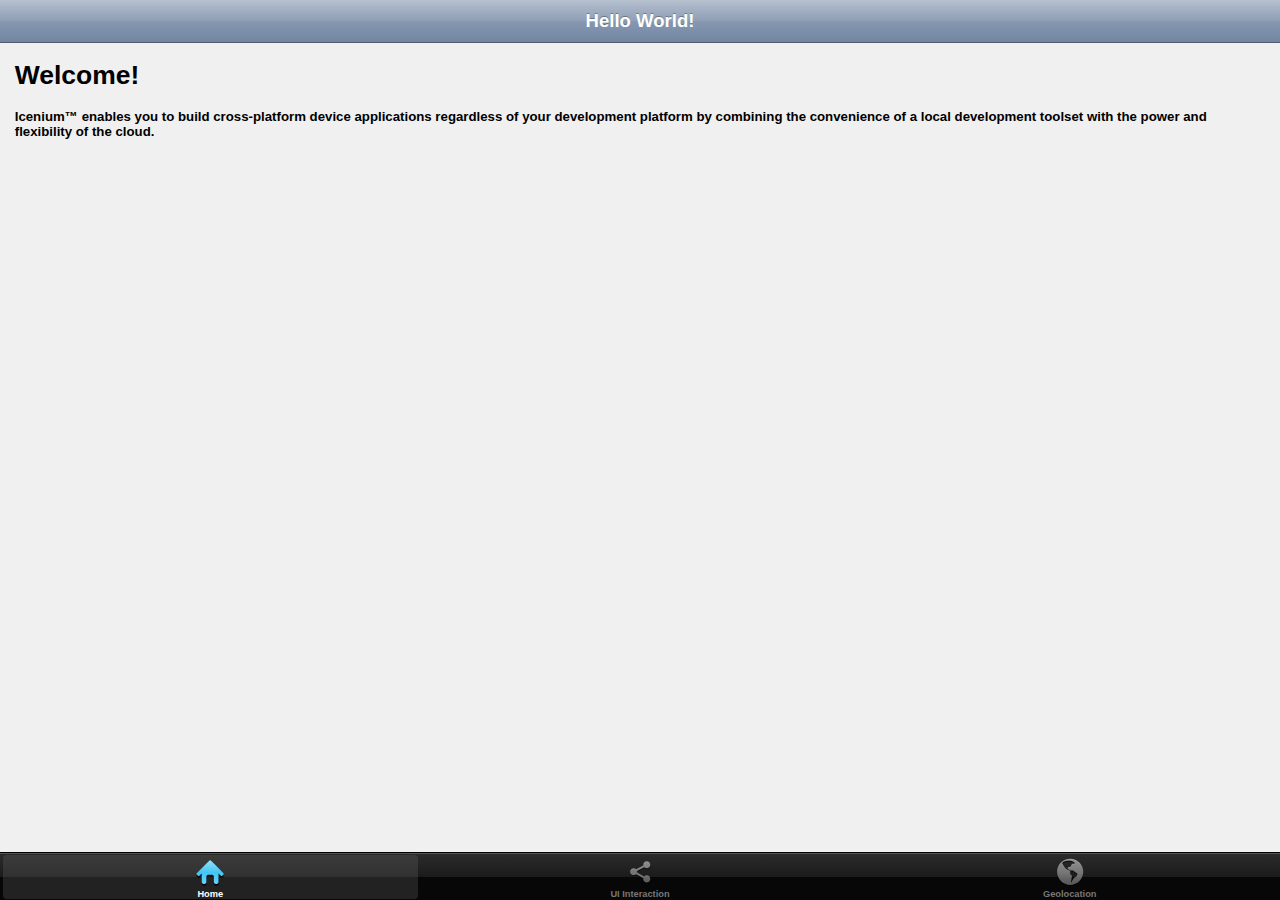
==== Premera Mobile/index.html @ 23eaf49a "Solution created." ====
﻿<!DOCTYPE html>
<html>
    <head>
        <title></title>
        <meta charset="utf-8" />
        <script src="cordova.js"></script>
        <script src="kendo/js/jquery.min.js"></script>
        <script src="kendo/js/kendo.mobile.min.js"></script>
        <script src="http://maps.google.com/maps/api/js?sensor=true"></script>
        <script src="scripts/hello-world.js"></script>

        <link href="kendo/styles/kendo.mobile.all.min.css" rel="stylesheet" />
        <link href="styles/main.css" rel="stylesheet" />
    </head>
    <body>
        <div data-role="view" id="tabstrip-home" data-title="Hello World!">
            <h1>Welcome!</h1>
            <p>
                Icenium&trade; enables you to build cross-platform device applications regardless of your 
                development platform by combining the convenience of a local development toolset with the 
                power and flexibility of the cloud.
            </p>
        </div>

        <div data-role="view" id="tabstrip-uiinteraction" data-title="UI Interaction">
            <h1>Say Hello!</h1>
            <div id='helloWorldInput'>
                <label for="txtName" style="display: inline-block;">Enter your name:</label>
                <input type="text" id="txtName" value="" />
            </div>
            <div id='helloWorldText' style="display:block;"></div>
            <div class="buttonArea">
                <a id="resetButton" data-role="button" data-click="sayHelloReset" data-icon="refresh">Reset</a>
                <a id="submitButton" data-role="button" data-click="sayHello" data-icon="compose">Submit</a>
            </div>
        </div>

        <div data-role="view" id="tabstrip-geolocation" data-title="Geolocation">
            <h1>My Location</h1>
            <div id="geoLocationContainer">
                <div id="myLocation">Unable to get location information. Please check your network connection and try again.</div>
                <a id="refreshMap" data-role="button" data-click="getLocation" data-icon="refresh">Refresh Location</a>
                <div id="map_canvas"></div>
            </div>
        </div>

        <div data-role="layout" data-id="mobile-tabstrip">
            <header data-role="header">
                <div data-role="navbar">
                    <span data-role="view-title"></span>
                </div>
            </header>

            <div data-role="footer">
                <div data-role="tabstrip">
                    <a href="#tabstrip-home" data-icon="home">Home</a>
                    <a href="#tabstrip-uiinteraction" data-icon="share">UI Interaction</a>
                    <a href="#tabstrip-geolocation" data-icon="globe">Geolocation</a>
                </div>
            </div>
        </div>

        <script>
            var app = new kendo.mobile.Application(document.body, { transition: "slide", layout: "mobile-tabstrip" });
        </script>
    </body>
</html>
---- Premera Mobile/kendo/styles/kendo.mobile.all.min.css ----
﻿/*
* Kendo UI Mobile v2012.3.1114 (http://kendoui.com)
* Copyright 2012 Telerik AD. All rights reserved.
*
* Kendo UI Mobile commercial licenses may be obtained at
* https://www.kendoui.com/purchase/license-agreement/kendo-ui-mobile-commercial.aspx
* If you do not own a commercial license, this file shall be governed by the trial license terms.
*/
.km-root{font-size:.92em}.km-root a{color:inherit}.km-tablet{font-size:1em}.km-root *:focus{outline:0}.km-root,.km-vertical,.km-horizontal{width:100%;height:100%;-ms-touch-action:pinch-zoom double-tap-zoom;-ms-content-zooming:none;-webkit-user-select:none;-webkit-text-size-adjust:none;-moz-text-size-adjust:none;text-size-adjust:none}.km-root>*,.km-header *,.km-footer *{margin:0;padding:0}.km-root *{-webkit-touch-callout:none;-webkit-tap-highlight-color:rgba(0,0,0,0)}.km-view{top:0;left:0;position:absolute;display:-moz-box;display:-webkit-box;display:-webkit-flex;display:-moz-flex;display:-ms-flexbox;display:flex;height:100%;width:100%;-moz-box-orient:vertical;-webkit-box-orient:vertical;-webkit-flex-direction:column;-moz-flex-direction:column;-ms-flex-direction:column;flex-direction:column;-webkit-align-items:stretch;-moz-align-items:stretch;align-items:stretch;-webkit-align-content:stretch;-moz-align-content:stretch;align-content:stretch;vertical-align:top}:-moz-any(.km-view,.km-pane){overflow:hidden;position:relative}:-moz-any(.km-view){display:-moz-inline-box;display:-moz-inline-flex}.km-content{min-height:1px;-moz-box-flex:1;-webkit-box-flex:1;-moz-flex:1;-webkit-flex:1;-ms-flex:1;flex:1;-moz-box-align:stretch;-webkit-box-align:stretch;-ms-flex-align:stretch;flex-align:stretch;display:block;width:auto;overflow:hidden;position:relative}:-moz-any(.km-content,.km-scrollview){display:block;display:-moz-flex;-moz-flex-direction:column}.km-content p,.km-content h1,.km-content h2,.km-content h3,.km-content h4,.km-content h5,.km-content h6{margin-left:1rem;margin-right:1rem}.km-header,.km-footer{display:block;display:-moz-box;-moz-box-orient:vertical;display:-moz-flex;-moz-flex-direciton:column;width:100%}.km-header{padding:0}.km-footer{background:#1a1a1a}[data-role="layout"]{display:none}.km-tabstrip{-moz-box-orient:horizontal;-webkit-box-orient:horizontal;-moz-box-align:start;-webkit-box-align:start;-ms-flex-align:start;flex-align:start;-webkit-flex-direction:row;-moz-flex-direction:row;-ms-flex-direction:row;flex-direction:row;-moz-box-pack:start;padding:0}.km-header,.km-footer{position:relative;z-index:1}@media all and (-webkit-min-device-pixel-ratio:10000),not all and (-webkit-min-device-pixel-ratio:0){.km-view{display:table}.km-header,.km-footer,.km-content{display:table-row}.km-header,.km-footer{height:1px}}.km-view-title{visibility:hidden}.km-hide-title{display:none}.km-show-title:after{display:block;content:"\a0"}.km-toolbar,.km-navbar,.km-button,.km-buttongroup,.km-tabstrip,.km-blackberry li.km-actionsheet-cancel>a{background-origin:border-box;position:relative;display:inline-block;padding:.4em .7em;margin:.1rem;overflow:visible;border-radius:5pt;-moz-border-radius:5pt;-webkit-border-radius:5pt;text-decoration:none}.km-buttongroup,.km-tabstrip{padding:.4rem .7rem}.km-horizontal .km-tabstrip{padding:.2rem .7rem}.km-button{cursor:pointer;outline:0}.km-switch input[type=checkbox]{display:none}.km-switch,.km-checkbox{text-align:left;font-size:1rem;display:inline-block;width:6.4rem;height:2rem;line-height:2rem;position:relative;overflow:hidden}.km-switch-wrapper,.km-slider-wrapper{display:block;height:100%;width:100%;overflow:hidden;border-radius:6px}.km-switch-background,.km-slider-background{display:block;margin:0 1px 1px -5em;height:100%;width:200%}.km-switch-container{top:0;left:0;position:absolute;display:block;height:100%;width:100%;overflow:hidden;background:transparent;border-radius:4px;-moz-border-radius:4px;-webkit-border-radius:4px;-moz-box-sizing:border-box;-webkit-box-sizing:border-box;box-sizing:border-box}.km-checkbox{width:1.8rem;height:1.8rem}.km-checkbox-checked:after{content:"\a0";display:block;width:100%;height:100%}.km-switch-handle{top:0;left:0;width:2.72em;height:100%;display:inline-block;margin:-1px 0 0 -1px;border-radius:5px;-moz-border-radius:5px;-webkit-border-radius:5px;box-shadow:0 0 3px 0 rgba(0,0,0,0.5);-webkit-box-shadow:0 0 3px 0 rgba(0,0,0,0.5)}.km-switch-label-on,.km-switch-label-off{display:block;width:130%;text-align:center;position:absolute}.km-switch-label-off{left:104%}.km-switch-label-on{left:-134%;text-shadow:0 -1px 0 rgba(0,0,0,0.3)}.km-badge,.km-detail{text-decoration:none;display:inline-block;vertical-align:middle;overflow:hidden;text-align:center;position:absolute;z-index:1;top:-0.6rem;right:-0.4rem;width:1rem;height:1rem;text-shadow:none}.km-detail{position:absolute;float:right;right:.8rem;top:50%;margin-top:-0.7rem;width:1.3rem;height:1.3rem;font-size:1rem;-moz-box-sizing:border-box;-webkit-box-sizing:border-box;box-sizing:border-box}.km-root .km-detaildisclose{font-size:.8em}:-moz-any(.km-detail){width:1rem;height:1rem}.km-listview-link:after{width:.5rem;height:.5rem;content:"\a0";display:inline-block;vertical-align:middle}.km-listview-link:after{margin-left:-0.2rem;border-style:solid;border-width:.24rem .24rem 0 0;-webkit-transform:rotate(45deg);-moz-transform:rotate(45deg);-ms-transform:rotate(45deg);-o-transform:rotate(45deg);transform:rotate(45deg)}.km-button::-moz-focus-inner{padding:0;border:0}.km-badge:-moz-first-node,:-moz-first-node ~ .km-badge{right:-0.5em;top:-1em}.km-buttongroup{-webkit-margin-collapse:separate;margin:.5em auto}.km-root .km-buttongroup{padding:0;border-radius:0;-moz-border-radius:0;-webkit-border-radius:0;box-shadow:none;-webkit-box-shadow:none;border-color:transparent;background:0;white-space:nowrap;display:table}.km-buttongroup>.km-button{display:table-cell}.km-root .km-buttongroup .km-button{margin:0;border-width:1px 0 1px 1px;border-radius:0;-moz-border-radius:0;-webkit-border-radius:0;padding:.48em .9em .44em}.km-tablet .km-buttongroup .km-button{padding:.4em .8em .34em}.km-root .km-navbar .km-buttongroup{font-size:.95rem;line-height:1em;margin:0 0 .2em;display:inline-block;height:1.5em;top:-2px}.km-tablet .km-navbar .km-buttongroup{top:-1px}.km-root .km-navbar .km-buttongroup>.km-button{font-size:1em;min-width:4rem;text-align:center}.km-tablet .km-navbar .km-buttongroup>.km-button{min-width:6rem}.km-root .km-view .km-buttongroup .km-button:first-child{-webkit-border-bottom-left-radius:5pt;-webkit-border-top-left-radius:5pt;border-radius:5pt 0 0 5pt;-moz-border-radius:5pt 0 0 5pt;-webkit-border-radius:5pt 0 0 5pt}.km-root .km-view .km-buttongroup .km-button:last-child{border-right-width:1px;-webkit-border-bottom-right-radius:5pt;-webkit-border-top-right-radius:5pt;border-radius:0 5pt 5pt 0;-moz-border-radius:0 5pt 5pt 0;-webkit-border-radius:0 5pt 5pt 0}.km-scrollview{white-space:nowrap;overflow:hidden;width:100%}.km-scrollview>div>*{-webkit-transform:translatez(0)}.km-scrollview>div>[data-role=page]{vertical-align:top;display:inline-block;min-height:1px}:-moz-any(.km-scrollview)>div{width:0}.km-pages{text-align:center;margin:0;padding:0}.km-pages li{display:inline-block;width:.5em;height:.55em;margin:0 .3em}.km-ios .km-buttongroup .km-button{font-size:1.2em;font-weight:bold}.km-ios .km-state-disabled .km-button,.km-android .km-state-disabled .km-button,.km-blackberry .km-state-disabled .km-button,.km-meego .km-state-disabled .km-button{color:#aaa;text-shadow:none}.km-tabstrip,.km-toolbar,.km-navbar{display:block;padding:.8em;margin:0;width:100%;border-width:0;-moz-box-sizing:border-box;-webkit-box-sizing:border-box;box-sizing:border-box;border-radius:0;-moz-border-radius:0;-webkit-border-radius:0}.km-tabstrip{text-align:center;word-spacing:-1em}.km-tabstrip .km-button{word-spacing:normal;box-shadow:none;-webkit-box-shadow:none}@media screen and (-webkit-min-device-pixel-ratio:0){.km-tabstrip{word-spacing:normal;width:100%}}.km-toolbar,.km-navbar{padding:0;-moz-box-flex:1;-webkit-box-flex:1;-moz-flex:1;-webkit-flex:1;-ms-flex:1;flex:1;position:relative;overflow:hidden;display:block;border-width:0 0 1px 0}.km-root div:-moz-any(.km-toolbar,.km-navbar){overflow:visible}.km-toolbar .km-button,.km-navbar .km-button{margin-top:.5rem;margin-bottom:.5rem}.km-navbar .km-no-title{padding-top:.7rem;padding-bottom:.7rem}.km-horizontal .km-toolbar .km-button,.km-horizontal .km-navbar .km-button{margin-top:.3rem;margin-bottom:.3rem}.km-horizontal .km-navbar .km-no-title{padding-top:.5rem;padding-bottom:.5rem}.km-tablet.km-root .km-no-title{padding-top:.55rem;padding-bottom:.55rem}.km-tablet .km-navbar .km-button,.km-tablet .km-toolbar .km-button{margin-top:.45rem;margin-bottom:.45rem}.km-root .km-pane .km-navbar .km-no-title{visibility:visible;line-height:0}.km-tabstrip .km-button{font-family:Arial,Helvetica,sans-serif;color:#a8a8a8;padding:.4em .8em;border-width:0;border-color:transparent;background:0;margin:0;text-align:center}.km-tabstrip .km-badge{font-size:.8em;font-weight:normal}.km-tabstrip .km-button:first-child{border-left:0}.km-tabstrip .km-button:last-child{border-right:0}.km-listview-wrapper>ul:not(.km-listview){margin:0 auto}.km-list,.km-listview{padding:0;margin:0;list-style-type:none}.km-listinset,.km-listgroupinset{margin:1em}.km-listinset,.km-listgroupinset .km-list{overflow:hidden}.km-listview .km-switch{margin-top:-0.95rem;position:absolute;right:.8rem;top:50%}.km-listview .km-list{text-indent:0}.km-list>li,.km-root .km-listview-link,.km-root .km-listview-label{margin:0;display:block;position:relative;list-style-type:none;vertical-align:middle;-moz-box-sizing:border-box;-webkit-box-sizing:border-box;box-sizing:border-box;padding:.5em .7em}.km-list>li>*{line-height:normal}.km-group-title{display:block;font-weight:bold;padding:.2em 0;text-indent:.8em}.km-listgroupinset .km-group-title{margin-top:.65em;line-height:2em}.km-content .km-list>li:first-child{border-top:0}.km-content .km-list>li:last-child{border-bottom:0}.km-root .km-listview-link,.km-root .km-listview-label{line-height:inherit;text-decoration:none;margin:-0.5em -0.7em}.km-listview-link:after,.km-listview-label:after{border-color:#777;content:"\a0";display:block;position:absolute;right:1rem;top:50%;margin-top:-0.32rem}.km-scroller-pull{width:100%;display:block;position:absolute;line-height:60px;font-size:1.4em;text-align:center;-webkit-transform:translate3d(0,-60px,0);-moz-transform:translate3d(0,-60px,0);-ms-transform:translate3d(0,-60px,0);-o-transform:translate3d(0,-60px,0);transform:translate3d(0,-60px,0)}.km-scroller-pull .km-template{display:inline-block;width:200px;text-align:left}.km-load-more .km-icon,.km-root .km-scroller-pull .km-icon{display:inline-block;height:2rem;margin-right:1rem;vertical-align:middle;width:2rem;font-size:2rem;-webkit-transform:rotate(0deg);-moz-transform:rotate(0deg);-ms-transform:rotate(0deg);-o-transform:rotate(0deg);transform:rotate(0deg);-webkit-transition:-webkit-transform 300ms linear;-moz-transition:-moz-transform 300ms linear;-ms-transition:-ms-transform 300ms linear;-o-transition:-o-transform 300ms linear;transition:transform 300ms linear}.km-root .km-scroller-release .km-icon{-webkit-transform:rotate(180deg);-moz-transform:rotate(180deg);-ms-transform:rotate(180deg);-o-transform:rotate(180deg);transform:rotate(180deg)}.km-root .km-scroller-refresh .km-icon{-webkit-transition:none;-moz-transition:none;-ms-transition:none;-o-transition:none;transition:none}.km-default-content{padding:1em}.km-item label:before,.km-item label.km-item-checked:after{position:absolute;content:" ";display:block;top:50%;left:.6em;width:36px;height:36px;margin-top:-18px}.km-detail .km-text{display:none}.km-detail .km-icon,.km-button .km-icon,.km-list .km-icon,.km-ios .km-button .km-icon{width:1em;height:1em;font-size:1.3em;margin-left:-0.3em;margin-right:.3em;vertical-align:text-top;display:inline-block;background-size:auto 100%}.km-root .km-view .km-notext{margin-left:0;margin-right:0}.km-list .km-switch{position:absolute;top:50%;right:.8rem;margin-top:-1rem}.km-root .km-rowinsert:after,.km-root .km-rowdelete:after,.km-root .km-contactadd:after,.km-root .km-detaildisclose:after,.km-root .km-rowinsert:before,.km-root .km-rowdelete:before,.km-root .km-contactadd:before,.km-root .km-detaildisclose:before,.km-detail .km-icon{left:.15em;top:.15em;line-height:1em;font-size:1em;position:absolute}.km-root .km-detaildisclose:after{left:.1em;top:.25em;text-align:center;font-weight:bold}.km-buttongroup .km-button .km-icon{width:1em;height:1em;font-size:1em;margin:0 .16em 0 0}.km-tabstrip .km-button .km-icon{width:2.5rem;height:2.5rem;font-size:2.5rem;margin:.1rem auto 0;display:block}.km-phone .km-tabstrip .km-icon{height:2.2rem;width:2.2rem;font-size:2.2rem}.km-phone .km-horizontal .km-tabstrip .km-icon{height:2rem;width:2rem;font-size:2rem}.km-slider{width:10em;height:.6em;line-height:.6em;position:relative;padding:.5em .7em;display:inline-block;vertical-align:middle}.km-slider-container{top:0;left:0;margin:0;width:100%;height:100%;display:block;position:absolute;border-radius:5px;-moz-border-radius:5px;-webkit-border-radius:5px}.km-slider-handle{top:0;left:0;width:1.25em;height:1.25em;display:block;position:absolute;border-radius:1em;-moz-border-radius:1em;-webkit-border-radius:1em;box-shadow:0 1px 1px rgba(0,0,0,0.5);-webkit-box-shadow:0 1px 1px rgba(0,0,0,0.5)}.km-slider-wrapper{border-radius:5px;-moz-border-radius:5px;-webkit-border-radius:5px}.km-slider-background{width:24em;margin-left:-12em}.km-touch-scrollbar{position:absolute;visibility:hidden;z-index:200000;height:.3em;width:.3em;background-color:#333;opacity:0;border-radius:.4em;-moz-border-radius:.4em;-webkit-border-radius:.4em;-webkit-transform-origin:0 0;-moz-transform-origin:0 0;-ms-transform-origin:0 0;-o-transform-origin:0 0;transform-origin:0 0;-webkit-transition:opacity .3s linear;-moz-transition:opacity .3s linear;-ms-transition:opacity .3s linear;-o-transition:opacity .3s linear;transition:opacity .3s linear}.km-vertical-scrollbar{height:100%;right:1px;top:0}.km-horizontal-scrollbar{width:100%;left:0;bottom:1px}.km-scrollview,.km-scroll-container{-moz-user-select:none;-webkit-user-select:none;user-select:none;-moz-user-select:-moz-none;-webkit-margin-collapse:separate}.km-scroll-wrapper{position:relative}.km-scroll-header{position:absolute;z-index:1001;width:100%;top:0;left:0}.km-leftitem,.km-rightitem{z-index:1;position:absolute;right:.5em}.km-leftitem{left:.5em;right:auto}.km-dialog{position:absolute;min-width:19em;max-width:25em;overflow:hidden;border-radius:1em;-moz-border-radius:1em;-webkit-border-radius:1em}.km-dialog-title{position:static;float:none;height:2.6em;margin-top:-2.6em;font-size:1.22em;line-height:3em;border-radius:1em;-moz-border-radius:1em;-webkit-border-radius:1em}.km-dialog:before{content:"\a0";display:block;overflow:visible;width:100%;height:3em;opacity:.2}.km-dialog-content{font-weight:normal;min-height:2em;text-align:center}.km-dialog .km-button{display:block;margin:.4em;font-size:1.3em;text-align:center;padding:.44em;-moz-user-select:none;-webkit-user-select:none;user-select:none;border-radius:4px;-moz-border-radius:4px;-webkit-border-radius:4px}.km-loader{top:50%;left:50%;width:180px;height:130px;opacity:.85;z-index:100000;padding:30px 30px;position:absolute;margin-top:-70px;margin-left:-90px;-moz-box-sizing:border-box;-webkit-box-sizing:border-box;box-sizing:border-box;background-color:black;border-radius:20px;-moz-border-radius:20px;-webkit-border-radius:20px}.km-loader h1{font-size:1.6em;color:white;text-align:center;margin-top:10px}.km-loader .km-loading,.km-load-more .km-icon,.km-scroller-refresh .km-icon{animation:km-spin 1s infinite linear;-moz-animation:km-spin 1s infinite linear;-webkit-animation:km-spin 1s infinite linear;display:block;margin:0 auto;width:35px;height:35px;font-size:35px}.km-loader .km-loading:after,.km-load-more .km-icon:after,.km-scroller-refresh .km-icon:after{color:#ccc}@-webkit-keyframes km-spin{from{-webkit-transform:rotate(0deg)}to{-webkit-transform:rotate(360deg)}}@-moz-keyframes km-spin{from{-moz-transform:rotate(0deg)}to{-moz-transform:rotate(360deg)}}@-ms-keyframes km-spin{from{-ms-transform:rotate(0deg)}to{-ms-transform:rotate(360deg)}}@-o-keyframes km-spin{from{-o-transform:rotate(0deg)}to{-o-transform:rotate(360deg)}}@-webkit-keyframes km-ios-spin{0%{-webkit-transform:rotate(0deg)}8.32%{-webkit-transform:rotate(0deg)}8.33%{-webkit-transform:rotate(30deg)}16.65%{-webkit-transform:rotate(30deg)}16.66%{-webkit-transform:rotate(60deg)}24.99%{-webkit-transform:rotate(60deg)}25%{-webkit-transform:rotate(90deg)}33.32%{-webkit-transform:rotate(90deg)}33.33%{-webkit-transform:rotate(120deg)}41.65%{-webkit-transform:rotate(120deg)}41.66%{-webkit-transform:rotate(150deg)}49.99%{-webkit-transform:rotate(150deg)}50%{-webkit-transform:rotate(180deg)}58.32%{-webkit-transform:rotate(180deg)}58.33%{-webkit-transform:rotate(210deg)}66.65%{-webkit-transform:rotate(210deg)}66.66%{-webkit-transform:rotate(240deg)}74.99%{-webkit-transform:rotate(240deg)}75%{-webkit-transform:rotate(270deg)}83.32%{-webkit-transform:rotate(270deg)}83.33%{-webkit-transform:rotate(300deg)}91.65%{-webkit-transform:rotate(300deg)}91.66%{-webkit-transform:rotate(330deg)}99.99%{-webkit-transform:rotate(330deg)}100%{-webkit-transform:rotate(360deg)}}.km-list input[type=password],.km-list input[type=search],.km-list input[type=number],.km-list input[type=tel],.km-list input[type=url],.km-list input[type=email],.km-list input[type=text]:not(.k-input),.km-list input[type=month],.km-list input[type=color],.km-list input[type=week],.km-list input[type=date],.km-list input[type=time],.km-list input[type=datetime],.km-list select:not([multiple]),.km-list .k-dropdown,.km-list textarea{width:50%;-moz-box-sizing:border-box;-webkit-box-sizing:border-box;box-sizing:border-box}.km-root input:not([type=button]):not([type=submit]):not([type=reset]):not([type=image]):not([type=checkbox]):not([type=radio]):not(.k-input):not(.k-button),.km-root select:not([multiple]),.km-root .k-dropdown,.km-root textarea{font-size:1.2em}.km-list input[type=checkbox],.km-list input[type=radio]{-moz-appearance:none;-webkit-appearance:none;background:0}.km-root input,.km-root textarea{-moz-user-select:text;-webkit-user-select:text;user-select:text}.km-root input[readonly],.km-root select:not([multiple]){-moz-user-select:none;-webkit-user-select:none;user-select:none}.km-root .km-list input:not([type=button]):not([type=submit]):not([type=reset]):not([type=image]):not(.k-input):not(.k-button),.km-root .km-list select:not([multiple]),.km-root .km-list .k-dropdown,.km-root .km-list textarea{position:absolute;right:.8em;top:50%;line-height:normal;margin-top:-0.5em;z-index:1}.km-root .km-list input:not([type=button]):not([type=submit]):not([type=reset]):not([type=image]):not([type=checkbox]):not([type=radio]):not(.k-input):not(.k-button),.km-root .km-list select:not([multiple]),.km-root .km-list .k-dropdown,.km-root .km-list textarea{right:0;margin-top:-0.95em}.km-root .km-list .k-dropdown{line-height:1.4em}.km-list .k-dropdown,.km-list .k-dropdown .k-input{background-color:transparent}.km-root .k-dropdown-wrap{display:inline-block}.km-root .km-listview-label:after,.km-root input ~ .km-listview-link:after,.km-root textarea ~ .km-listview-link:after,.km-root select ~ .km-listview-link:after,.km-root .k-dropdown ~ .km-listview-link:after{display:none}.km-root .k-dropdown select,.km-root .k-dropdown .k-select{display:none}.km-root .km-list textarea{position:relative;float:right;margin-top:0;font-family:inherit}.km-root .km-popup .k-item,.km-actionsheet>li{list-style-type:none;padding:inherit 1em;border-bottom:1px solid #555;-moz-box-sizing:border-box;-webkit-box-sizing:border-box;box-sizing:border-box}.km-actionsheet>li{line-height:2em;border-bottom:0}.km-root .km-popup .k-list,.km-actionsheet{padding:0;margin:0}.km-root .km-popup .k-item:last-child,.km-actionsheet>li:last-child{border:0}.km-shim{left:0;bottom:0;position:absolute;width:100%;height:100%;background:rgba(0,0,0,0.6);z-index:10001;-moz-box-sizing:border-box;-webkit-box-sizing:border-box;box-sizing:border-box}.km-shim .k-animation-container,.km-actionsheet-wrapper{width:100%;box-shadow:none;-webkit-box-shadow:none;border:0}.km-shim .k-animation-container{width:auto}.km-listview-label input[type=radio],.km-listview-label input[type=checkbox]{border:0;font-size:inherit;width:1em;height:.9em}.km-load-more{display:block;padding:.3em 0 1.2em;height:2.6em;text-align:center}.km-root div.km-splitview{-moz-box-orient:horizontal;-webkit-box-orient:horizontal;-moz-box-direction:normal;-webkit-box-direction:normal;-webkit-flex-direction:row;-moz-flex-direction:row;-ms-flex-direction:row;flex-direction:row}.km-root .km-splitview.km-split-vertical{-moz-box-orient:vertical;-webkit-box-orient:vertical;-webkit-flex-direction:column;-moz-flex-direction:column;-ms-flex-direction:column;flex-direction:column}.km-splitview>.km-pane{-moz-box-flex:2;-webkit-box-flex:2;-moz-flex:2;-webkit-flex:2;-ms-flex:2;flex:2}.km-splitview>.km-pane:first-child{-moz-box-flex:1;-webkit-box-flex:1;-moz-flex:1;-webkit-flex:1;-ms-flex:1;flex:1}.km-split-horizontal>.km-pane{height:100%}.km-split-vertical>.km-pane>.km-view{display:-webkit-box}.km-pane{position:relative}.km-popup-wrapper,.km-modalview-wrapper{z-index:10001;position:relative;overflow:hidden;background:0;border:0;box-shadow:none;-webkit-box-shadow:none}.km-popup-overlay{position:absolute;width:100%;height:100%;z-index:10000}.km-popup-arrow,.km-popup-arrow:after,.km-down .km-popup-arrow:before{position:absolute;width:15px;height:15px;top:0;left:0;z-index:2}.km-left .km-popup-arrow,.km-right .km-popup-arrow{margin-top:-8px}.km-up .km-popup-arrow,.km-down .km-popup-arrow{margin-left:-8px}.km-popup-arrow:after,.km-down .km-popup-arrow:before{display:block;content:"\a0";width:0;height:0}.km-up .km-popup-arrow{top:auto;bottom:0}.km-left .km-popup-arrow{left:auto;right:0}.km-popup.km-pane{-moz-box-sizing:border-box;-webkit-box-sizing:border-box;box-sizing:border-box;width:100%;height:100%}.km-modalview,.km-modalview-wrapper:before{overflow:hidden;position:relative;display:-moz-inline-box;display:-webkit-inline-box;display:-ms-inline-flexbox;display:inline-flex;width:100%;height:100%;vertical-align:middle}.km-modalview .km-content{box-flex:1}.km-modalview-wrapper:before{margin-left:-1px;content:"\a0";width:0;display:inline-block}.km-stretched-view{display:-moz-box;display:-webkit-box;display:-webkit-flex;display:-moz-flex;display:-ms-flexbox;display:flex}.km-stretched-view>*{width:100%}.km-pane,.km-on-ios .km-view,.km-on-ios .km-header,.km-on-ios .km-footer,.km-on-ios .km-slider,.km-on-ios .km-switch,.km-on-ios .km-group-title,.km-on-ios .km-list>li,.km-on-ios .km-shim .k-animation-container,.km-on-ios .km-scroll-container,.km-on-blackberry .km-view,.km-on-blackberry .km-content,.km-on-blackberry .km-header,.km-on-blackberry .km-footer,.km-on-blackberry .km-icon,.km-on-blackberry .km-switch,.km-on-blackberry .km-popup .k-item,.km-on-blackberry .km-actionsheet-wrapper{-webkit-transform:translatez(0)}.km-on-meego,.km-on-android{-webkit-transform:none}.km-on-android.km-2 .km-header,.km-on-android.km-2 .km-footer,.km-on-android .km-switch,.km-on-android.km-2 .km-list>li,.km-on-android.km-3 .km-listview-wrapper,.km-on-android.km-4 .km-listview-wrapper,.km-on-android.km-4 .km-content,.km-on-android .km-switch-handle,.km-on-android .km-switch-wrapper,.km-on-android .km-scroll-container,.km-on-meego .km-content,.km-on-meego .km-switch,.km-on-meego .km-icon,.km-on-meego .km-header,.km-on-meego .km-footer,.km-on-meego .km-content,.km-on-meego .km-switch-handle,.km-on-meego .km-switch-wrapper{-webkit-transform:translatez(0);-webkit-backface-visibility:hidden}.km-on-android.km-4{-webkit-transition:-webkit-transform .0001ms}.km-on-android.km-4 input{-webkit-user-modify:read-write-plaintext-only}.km-on-android.km-2 .km-list>li,.km-on-android.km-3 .km-list>li{bottom:10000px;-webkit-transform:translatey(10000px);-moz-transform:translatey(10000px);-ms-transform:translatey(10000px);-o-transform:translatey(10000px);transform:translatey(10000px)}.km-overlay{position:absolute;top:0;left:0;width:100%;height:100%;background:transparent;z-index:100000}@font-face{font-family:"Kendo UI";src:url("images/KendoUI.woff") format("woff"),url("images/KendoUI.ttf") format("truetype")}body:before{font-family:"Kendo UI";content:"\a0";font-size:0;width:0;height:0;position:absolute;z-index:-1}.km-root .km-pane .km-view .km-icon{-webkit-background-clip:text;background-size:0}.km-icon{position:relative}.km-icon:after,.km-icon:before,.km-contactadd:after,.km-contactadd:before,.km-rowdelete:after,.km-rowdelete:before,.km-rowinsert:after,.km-rowinsert:before,.km-detaildisclose:after,.km-detaildisclose:before,.km-loading:after{position:relative;display:block;width:100%;height:100%;text-align:left;vertical-align:middle;background-size:auto;font:1em/1em "Kendo UI"}.km-icon:before,.km-contactadd:before,.km-rowdelete:before,.km-rowinsert:before,.km-detaildisclose:before{position:absolute;margin-top:1px;color:rgba(0,0,0,0.7)}.km-icon:before,.km-contactadd:before,.km-rowdelete:before,.km-rowinsert:before,.km-detaildisclose:before{display:none}.km-state-active .km-icon:before,.km-state-active .km-contactadd:before,.km-state-active .km-rowdelete:before,.km-state-active .km-rowinsert:before,.km-state-active .km-detaildisclose:before{display:block}:-webkit-any(.km-ios):not(.km-android):not(.km-blackberry6):not(.km-blackberry7):not(.km-meego) .km-icon:after,:-webkit-any(.km-blackberry):not(.km-android):not(.km-blackberry6):not(.km-blackberry7):not(.km-meego) .km-icon:after{background-image:inherit;background-repeat:inherit;background-position:inherit;background-color:currentcolor;-webkit-background-clip:text;-webkit-text-fill-color:transparent}.km-root .km-pane.km-on-blackberry.km-blackberry6 .km-view .km-icon,.km-root .km-pane.km-on-blackberry.km-blackberry7 .km-view .km-icon,.km-root .km-pane.km-on-ios.km-ios4 .km-view .km-icon{background:0}.km-root .km-pane.km-on-blackberry.km-blackberry6 .km-view .km-icon:after,.km-root .km-pane.km-on-blackberry.km-blackberry7 .km-view .km-icon:after,.km-root .km-pane.km-on-ios.km-ios4 .km-view .km-icon:after{background:0;-webkit-text-fill-color:inherit}.km-contactadd:after,.km-contactadd:before,.km-rowinsert:after,.km-rowinsert:before{content:"\E039"}.km-rowdelete:after,.km-rowdelete:before{content:"\E03a"}.km-detaildisclose:after,.km-detaildisclose:before{content:"\E0E2"}.km-action:after,.km-action:before{content:"\e0ca"}.km-add:after,.km-add:before{content:"\e0cb"}.km-battery:after,.km-battery:before{content:"\e0ce"}.km-bookmarks:after,.km-bookmarks:before{content:"\e0cf"}.km-camera:after,.km-camera:before{content:"\e0d0"}.km-cart:after,.km-cart:before{content:"\e0d1"}.km-edit:after,.km-compose:after,.km-edit:before,.km-compose:before{content:"\e0d5"}.km-contacts:after,.km-contacts:before{content:"\e0e4"}.km-trash:after,.km-delete:after,.km-trash:before,.km-delete:before{content:"\e0ec"}.km-details:after,.km-details:before{content:"\e0e2"}.km-download:after,.km-downloads:after,.km-download:before,.km-downloads:before{content:"\e0d4"}.km-fastforward:after,.km-fastforward:before{content:"\e0d9"}.km-toprated:after,.km-favorites:after,.km-toprated:before,.km-favorites:before{content:"\e0d7"}.km-featured:after,.km-featured:before{content:"\e0d8"}.km-globe:after,.km-globe:before{content:"\e0dc"}.km-history:after,.km-history:before{content:"\e0e7"}.km-home:after,.km-home:before{content:"\e0dd"}.km-info:after,.km-about:after,.km-info:before,.km-about:before{content:"\e0de"}.km-more:after,.km-more:before{content:"\e0e0"}.km-mostrecent:after,.km-mostrecent:before{content:"\e0cc"}.km-mostviewed:after,.km-mostviewed:before{content:"\e0d6"}.km-organize:after,.km-organize:before{content:"\e0eb"}.km-pause:after,.km-pause:before{content:"\e0e3"}.km-play:after,.km-play:before{content:"\e0e5"}.km-recents:after,.km-recents:before{content:"\e0d2"}.km-refresh:after,.km-refresh:before{content:"\e0e6"}.km-reply:after,.km-reply:before{content:"\e0ed"}.km-rewind:after,.km-rewind:before{content:"\e0e8"}.km-search:after,.km-search:before{content:"\e0e9"}.km-settings:after,.km-settings:before{content:"\e0da"}.km-share:after,.km-share:before{content:"\e0df"}.km-sounds:after,.km-volume:after,.km-sounds:before,.km-volume:before{content:"\e0ef"}.km-stop:after,.km-stop:before{content:"\e0ea"}.km-wifi:after,.km-wifi:before{content:"\e0f0"}.km-android .km-more:after,.km-android .km-more:before{content:"\e0e1"}.km-meego .km-more:after,.km-meego .km-more:before{content:"\e0f1"}.km-ios .km-loading:after,.km-ios .km-load-more .km-icon:after,.km-ios .km-scroller-refresh .km-icon:after{content:"\e0f7"}.km-meego .km-loading:after,.km-meego .km-load-more .km-icon:after,.km-meego .km-scroller-refresh .km-icon:after{content:"\e0f6"}.km-root .km-android .km-loading:after,.km-android .km-load-more .km-icon:after,.km-root .km-android .km-scroller-refresh .km-icon:after{content:"\e0f6"}.km-blackberry .km-loading:after,.km-blackberry .km-load-more .km-icon:after,.km-blackberry .km-scroller-refresh .km-icon:after{content:"\e0f6";color:inherit}.km-scroller-pull .km-icon:after{content:"\e0f2"}@media only screen and (height:320px) and (orientation:landscape){.km-ios6{height:100%!important}}.km-ios:after{content:url("images/back.png");display:none}.km-ios{background:#fff;font:bold .9rem HelveticaNeue,sans-serif}.km-ios .km-view{overflow:hidden}.km-ios .km-view-title,.km-ios .km-dialog-title{position:relative;visibility:visible;text-align:center;color:#fff;font-size:1.4em;line-height:2.3em;font-weight:bold;text-shadow:0 -1px rgba(0,0,0,0.3);margin-left:auto;margin-right:auto;box-shadow:inset 0 -1px 0 rgba(0,0,0,0.3);-webkit-box-shadow:inset 0 -1px 0 rgba(0,0,0,0.3)}.km-ios.km-horizontal .km-view-title{line-height:2em}.km-ios .km-toolbar,.km-ios .km-navbar,.km-ios .km-button,.km-ios .km-tabstrip,.km-ios .km-popup .k-item,.km-ios .km-actionsheet>li>a{background-image:-webkit-gradient(linear,50% 0,50% 100%,color-stop(0,rgba(255,255,255,0.5)),color-stop(0.06,rgba(255,255,255,0.45)),color-stop(0.5,rgba(255,255,255,0.2)),color-stop(0.5,rgba(255,255,255,0.15)),color-stop(1,rgba(100,100,100,0)));background-image:-moz-linear-gradient(top,rgba(255,255,255,0.5),rgba(255,255,255,0.45) 6%,rgba(255,255,255,0.2) 50%,rgba(255,255,255,0.15) 50%,rgba(100,100,100,0));background-image:-ms-linear-gradient(top,rgba(255,255,255,0.5),rgba(255,255,255,0.45) 6%,rgba(255,255,255,0.2) 50%,rgba(255,255,255,0.15) 50%,rgba(100,100,100,0));background-image:-o-linear-gradient(top,rgba(255,255,255,0.5),rgba(255,255,255,0.45) 6%,rgba(255,255,255,0.2) 50%,rgba(255,255,255,0.15) 50%,rgba(100,100,100,0));background-image:linear-gradient(top,rgba(255,255,255,0.5),rgba(255,255,255,0.45) 6%,rgba(255,255,255,0.2) 50%,rgba(255,255,255,0.15) 50%,rgba(100,100,100,0));-webkit-tap-highlight-color:rgba(0,0,0,0);color:#FFF;overflow:visible;border-radius:5px;-moz-border-radius:5px;-webkit-border-radius:5px;text-shadow:0 -1px rgba(0,0,0,0.3);text-decoration:none;border:1px solid #394d68;border-color:#2f3740 #394d68 #375073;background-color:#7185a2}.km-ios .km-button{text-align:center;border-width:0;border-bottom:1px solid rgba(255,255,255,0.5);padding:.4em .8em;background:transparent,#496b9a;background-image:-webkit-gradient(linear,50% 0,50% 100%,color-stop(0,rgba(255,255,255,0.35)),color-stop(0.5,rgba(255,255,255,0.1)),color-stop(0.5,rgba(255,255,255,0)),color-stop(1,rgba(255,255,255,0)));background-image:-moz-linear-gradient(top,rgba(255,255,255,0.35),rgba(255,255,255,0.1) 50%,rgba(255,255,255,0) 50%,rgba(255,255,255,0));background-image:-ms-linear-gradient(top,rgba(255,255,255,0.35),rgba(255,255,255,0.1) 50%,rgba(255,255,255,0) 50%,rgba(255,255,255,0));background-image:-o-linear-gradient(top,rgba(255,255,255,0.35),rgba(255,255,255,0.1) 50%,rgba(255,255,255,0) 50%,rgba(255,255,255,0));background-image:linear-gradient(top,rgba(255,255,255,0.35),rgba(255,255,255,0.1) 50%,rgba(255,255,255,0) 50%,rgba(255,255,255,0));box-shadow:inset 0 0 0 1px rgba(0,0,0,.3),inset 0 1px 3px rgba(0,0,0,.5);-webkit-box-shadow:inset 0 0 0 1px rgba(0,0,0,.3),inset 0 1px 3px rgba(0,0,0,.5)}.km-ios .km-button:active,.km-ios .km-button.km-state-active{background-color:#264e8c;box-shadow:inset 0 0 0 1px rgba(0,0,0,.3),inset 0 1px 3px rgba(0,0,0,.5),inset 0 0 0 1000px rgba(0,0,0,.2);-webkit-box-shadow:inset 0 0 0 1px rgba(0,0,0,.3),inset 0 1px 3px rgba(0,0,0,.5),inset 0 0 0 1000px rgba(0,0,0,.2)}.km-ios li.km-state-active{border-width:0;color:white}.km-ios :-webkit-any(.km-back){overflow:hidden;margin-left:-1em;padding-left:2.1em;-webkit-mask-image:url("images/back.png");-webkit-mask-size:auto 100%;-webkit-mask-repeat:no-repeat;-webkit-mask-position-x:1em}.km-ios .km-back:after{content:"\a0";display:none;position:absolute;left:1em;top:0;bottom:0;width:12px;background:url("[data-uri]");-webkit-background-size:auto 100%;background-size:auto 100%;background-repeat:no-repeat}.km-ios :-webkit-any(.km-back):after{display:block}.km-ios :-moz-any(.km-back){overflow:hidden;margin-left:0;padding-left:1.4em;background-size:auto 100%;clip-path:url('data:image/svg+xml;utf-8,<svg xmlns=%22http:%2F%2Fwww.w3.org%2F2000%2Fsvg%22 viewBox=%220 0 1 1%22><clipPath id=%22backbutton%22 clipPathUnits=%22objectBoundingBox%22><path fill=%22black%22 d=%22M8.7,1c0,0-8,0-8,0C0,1,0.2,1,0,0.5 C0.2-0,0,0,0.5,0H9V1z%22%2F><%2FclipPath><%2Fsvg>#backbutton')}.km-ios :-moz-any(.km-back):after{display:block;left:0}.km-ios .km-switch{width:5rem;height:1.8rem;line-height:1.65rem;overflow:hidden;font-family:HelveticaNeue,Arial,sans-serif}.km-ios4 .km-switch{width:6.4rem;height:2rem;line-height:2rem}.km-ios .km-switch-wrapper{overflow:hidden;background-color:#f0f0f0}.km-ios .km-switch-background,.km-ios .km-slider-background{background:4.25em 0 no-repeat #007ee9;background-image:-webkit-gradient(linear,50% 0,50% 100%,color-stop(0,#dbdbdb),color-stop(0.5,#eee));background-image:-moz-linear-gradient(top,#dbdbdb,#eee 50%);background-image:-ms-linear-gradient(top,#dbdbdb,#eee 50%);background-image:-o-linear-gradient(top,#dbdbdb,#eee 50%);background-image:linear-gradient(top,#dbdbdb,#eee 50%);margin-left:-3.4rem}.km-ios4 .km-switch-background{background-color:#3074e7;background-position:6.4em 0;margin-left:-6rem}.km-ios .km-switch-background:after{content:"\a0";display:inline-block;margin:0 0 0 .3rem;width:78%;height:50%;line-height:100%;vertical-align:bottom;background-image:-webkit-gradient(linear,50% 0,50% 100%,color-stop(0,rgba(255,255,255,0.14)),color-stop(1,rgba(255,255,255,0.4)));background-image:-moz-linear-gradient(top,rgba(255,255,255,0.14) 0,rgba(255,255,255,0.4));background-image:-ms-linear-gradient(top,rgba(255,255,255,0.14) 0,rgba(255,255,255,0.4));background-image:-o-linear-gradient(top,rgba(255,255,255,0.14) 0,rgba(255,255,255,0.4));background-image:linear-gradient(top,rgba(255,255,255,0.14) 0,rgba(255,255,255,0.4))}.km-ios4 .km-switch-background:after{margin:0;width:100%;height:58%}.km-ios .km-switch-container{padding:1px 0 1px 1px;border-width:0;box-shadow:inset 0 2px 2px 0 rgba(0,0,0,.3),inset 0 -1px 1px 0 rgba(0,0,0,.2);-webkit-box-shadow:inset 0 2px 2px 0 rgba(0,0,0,.3),inset 0 -1px 1px 0 rgba(0,0,0,.2);background-image:-webkit-gradient(linear,50% 0,50% 100%,color-stop(0,rgba(0,0,0,0)),color-stop(0.95,rgba(0,0,0,0)),color-stop(1,rgba(0,0,0,0.2)));background-image:-moz-linear-gradient(top,rgba(0,0,0,0),rgba(0,0,0,0) 95%,rgba(0,0,0,0.2));background-image:-ms-linear-gradient(top,rgba(0,0,0,0),rgba(0,0,0,0) 95%,rgba(0,0,0,0.2));background-image:-o-linear-gradient(top,rgba(0,0,0,0),rgba(0,0,0,0) 95%,rgba(0,0,0,0.2));background-image:linear-gradient(top,rgba(0,0,0,0),rgba(0,0,0,0) 95%,rgba(0,0,0,0.2))}.km-ios4 .km-switch-container{padding:0;border:1px solid #999}.km-ios .km-checkbox{border:3px solid #e5e5e5;background-color:#fff;border-radius:15px;-moz-border-radius:15px;-webkit-border-radius:15px;-webkit-transition:all 100ms ease-out;-moz-transition:all 100ms ease-out;-ms-transition:all 100ms ease-out;-o-transition:all 100ms ease-out;transition:all 100ms ease-out}.km-ios .km-checkbox-checked{border-color:#fff;background-color:#b00;background-image:-webkit-gradient(linear,50% 0,50% 100%,color-stop(0,#f1969b),color-stop(0.5,rgba(230,70,78,0.5)),color-stop(0.5,rgba(222,11,21,0.5)),color-stop(1,rgba(183,0,0,0)));background-image:-moz-linear-gradient(top,#f1969b,rgba(230,70,78,0.5) 50%,rgba(222,11,21,0.5) 50%,rgba(183,0,0,0));background-image:-ms-linear-gradient(top,#f1969b,rgba(230,70,78,0.5) 50%,rgba(222,11,21,0.5) 50%,rgba(183,0,0,0));background-image:-o-linear-gradient(top,#f1969b,rgba(230,70,78,0.5) 50%,rgba(222,11,21,0.5) 50%,rgba(183,0,0,0));background-image:linear-gradient(top,#f1969b,rgba(230,70,78,0.5) 50%,rgba(222,11,21,0.5) 50%,rgba(183,0,0,0));box-shadow:0 2px 3px #333;-webkit-box-shadow:0 2px 3px #333}.km-ios .km-switch-handle{width:1.6em;margin:-1px 3px 0 -1px;border:1px solid rgba(102,102,102,0.8);box-shadow:inset 0 0 0 1px #fff;-webkit-box-shadow:inset 0 0 0 1px #fff;background-image:-webkit-gradient(linear,50% 0,50% 100%,color-stop(0,#fff),color-stop(0.05,#d7d7d7),color-stop(1,#fff));background-image:-moz-linear-gradient(top,#fff,#d7d7d7 5%,#fff);background-image:-ms-linear-gradient(top,#fff,#d7d7d7 5%,#fff);background-image:-o-linear-gradient(top,#fff,#d7d7d7 5%,#fff);background-image:linear-gradient(top,#fff,#d7d7d7 5%,#fff)}.km-ios4 .km-switch-handle{width:2.72em;margin:-1px 0 0 -1px}.km-ios .km-switch-label-off{left:1.5em;color:#7f7f7f}.km-ios .km-switch-label-on{left:-3em;color:#fff}.km-ios .km-switch-label-on,.km-ios .km-switch-label-off{width:195%;font-size:1em;line-height:1.5em;vertical-align:middle}.km-ios4 .km-switch-label-on,.km-ios4 .km-switch-label-off{width:130%;line-height:1.8em}.km-ios4 .km-switch-label-off{left:104%}.km-ios4 .km-switch-label-on{left:-134%}.km-ios .km-switch-handle,.km-ios .km-switch-wrapper,.km-ios .km-switch-container,.km-ios .km-switch-background{border-radius:1.3em;-moz-border-radius:1.3em;-webkit-border-radius:1.3em}.km-ios .km-switch-container,.km-ios .km-switch-wrapper{border-radius:1.5em;-moz-border-radius:1.5em;-webkit-border-radius:1.5em;-moz-box-sizing:border-box;-webkit-box-sizing:border-box;box-sizing:border-box;border:1px solid #f0f0f0;background-clip:content-box}.km-ios4 .km-switch-handle,.km-ios4 .km-switch-wrapper,.km-ios4 .km-switch-container,.km-ios4 .km-switch-background{border-radius:5px;-moz-border-radius:5px;-webkit-border-radius:5px}.km-ios .km-switch-background:after{border-radius:1em 1em .5em .5em;-moz-border-radius:1em 1em .5em .5em;-webkit-border-radius:1em 1em .5em .5em}.km-ios4 .km-switch-background:after{border-radius:none;-moz-border-radius:none;-webkit-border-radius:none}.km-ios .km-badge,.km-ios .km-detail{background-image:-webkit-gradient(linear,50% 0,50% 100%,color-stop(0,rgba(255,255,255,0.5)),color-stop(0.5,rgba(255,255,255,0.2)),color-stop(0.5,rgba(255,255,255,0.1)),color-stop(1,rgba(255,255,255,0)));background-image:-moz-linear-gradient(top,rgba(255,255,255,0.5),rgba(255,255,255,0.2) 50%,rgba(255,255,255,0.1) 50%,rgba(255,255,255,0));background-image:-ms-linear-gradient(top,rgba(255,255,255,0.5),rgba(255,255,255,0.2) 50%,rgba(255,255,255,0.1) 50%,rgba(255,255,255,0));background-image:-o-linear-gradient(top,rgba(255,255,255,0.5),rgba(255,255,255,0.2) 50%,rgba(255,255,255,0.1) 50%,rgba(255,255,255,0));background-image:linear-gradient(top,rgba(255,255,255,0.5),rgba(255,255,255,0.2) 50%,rgba(255,255,255,0.1) 50%,rgba(255,255,255,0));color:#FFF;padding:0;background-color:#bc0404;border-radius:3em;-moz-border-radius:3em;-webkit-border-radius:3em;box-shadow:inset 0 0 0 .16rem #fff,0 1px 3px rgba(0,0,0,.5);-webkit-box-shadow:inset 0 0 0 .16rem #fff,0 1px 3px rgba(0,0,0,.5);background-clip:content-box}.km-ios .km-badge{font-size:.82rem;line-height:1rem}.km-ios .km-detail{border:0;background-color:#1f6dd8}.km-ios .km-detail:active,.km-ios .km-detail.km-state-active{-webkit-box-shadow:inset 0 0 0 .16rem #fff,0 1px 3px rgba(0,0,0,.5),inset 0 0 0 1000px rgba(0,0,0,.2);box-shadow:inset 0 0 0 .16rem #fff,0 1px 3px rgba(0,0,0,.5),inset 0 0 0 1000px rgba(0,0,0,.2)}.km-ios .km-listview .km-switch{margin-top:-0.85rem}.km-ios4 .km-listview .km-switch{margin-top:-1rem}.km-ios .km-list .km-icon{color:#000}.km-ios li.km-state-active .km-icon{color:#fff}.km-ios .km-detail .km-icon{color:#fff}.km-ios :-moz-any(.km-detail) .km-icon{top:5%;left:7%}.km-ios .km-rowinsert{background-color:#24870d}.km-ios .km-rowdelete{background-color:#b01b1a}.km-ios .km-buttongroup{border:0;background:0;padding:0 1px 1px 0}.km-ios .km-buttongroup .km-button,.km-tablet .km-ios .km-buttongroup .km-button{border-width:1px;border-right-width:0;border-color:rgba(0,0,0,0.4);box-shadow:0 1px 0 0 rgba(255,255,255,0.4);-webkit-box-shadow:0 1px 0 0 rgba(255,255,255,0.4)}.km-tablet .km-ios .km-buttongroup .km-button:not(.km-state-active),.km-ios .km-header>.km-buttongroup .km-button:not(.km-state-active),.km-ios .km-footer>.km-buttongroup .km-button:not(.km-state-active),.km-ios .km-content .km-buttongroup .km-button:not(.km-state-active){color:#929292;text-shadow:0 1px rgba(255,255,255,0.8)}.km-ios .km-header>.km-buttongroup .km-button,.km-ios .km-footer>.km-buttongroup .km-button,.km-ios .km-content .km-buttongroup .km-button{background-color:#fff;background-image:-webkit-gradient(linear,50% 0,50% 100%,color-stop(0,rgba(0,0,0,0)),color-stop(0.5,rgba(0,0,0,0.12)),color-stop(1,rgba(0,0,0,0.25)));background-image:-moz-linear-gradient(top,rgba(0,0,0,0),rgba(0,0,0,0.12) 50%,rgba(0,0,0,0.25));background-image:-ms-linear-gradient(top,rgba(0,0,0,0),rgba(0,0,0,0.12) 50%,rgba(0,0,0,0.25));background-image:-o-linear-gradient(top,rgba(0,0,0,0),rgba(0,0,0,0.12) 50%,rgba(0,0,0,0.25));background-image:linear-gradient(top,rgba(0,0,0,0),rgba(0,0,0,0.12) 50%,rgba(0,0,0,0.25))}.km-ios .km-navbar .km-buttongroup .km-button:not(.km-state-active){background-color:transparent}.km-ios .km-buttongroup .km-button:last-child{border-right-width:1px}.km-ios .km-buttongroup .km-state-active{text-shadow:none;border-width:1px 0 1px 1px;-webkit-box-shadow:0 1px 0 0 rgba(255,255,255,.4),inset 0 0 0 1000px rgba(0,0,0,0.2);box-shadow:0 1px 0 0 rgba(255,255,255,.4),inset 0 0 0 1000px rgba(0,0,0,0.2)}.km-ios .km-header>.km-buttongroup .km-state-active,.km-ios .km-footer>.km-buttongroup .km-state-active,.km-ios .km-content .km-buttongroup .km-state-active{color:#fff;border-color:rgba(0,0,0,0.4);background-color:#3d7eeb;background-image:-webkit-gradient(linear,50% 0,50% 100%,color-stop(0,rgba(0,0,0,0.3)),color-stop(0.5,rgba(0,0,0,0)),color-stop(0.5,rgba(255,255,255,0.05)),color-stop(1,rgba(255,255,255,0.25)));background-image:-moz-linear-gradient(top,rgba(0,0,0,0.3),rgba(0,0,0,0) 50%,rgba(255,255,255,0.05) 50%,rgba(255,255,255,0.25));background-image:-ms-linear-gradient(top,rgba(0,0,0,0.3),rgba(0,0,0,0) 50%,rgba(255,255,255,0.05) 50%,rgba(255,255,255,0.25));background-image:-o-linear-gradient(top,rgba(0,0,0,0.3),rgba(0,0,0,0) 50%,rgba(255,255,255,0.05) 50%,rgba(255,255,255,0.25));background-image:linear-gradient(top,rgba(0,0,0,0.3),rgba(0,0,0,0) 50%,rgba(255,255,255,0.05) 50%,rgba(255,255,255,0.25));box-shadow:inset -1px 0 2px rgba(0,0,0,0.6);-webkit-box-shadow:inset -1px 0 2px rgba(0,0,0,0.6)}.km-ios .km-buttongroup .km-state-active:last-child{margin-left:-1px}.km-ios .km-navbar,.km-ios .km-toolbar{overflow:hidden}.km-ios6 .km-navbar,.km-ios6 .km-toolbar{background-image:-webkit-gradient(linear,50% 0,50% 100%,color-stop(0,rgba(255,255,255,0.65)),color-stop(1,rgba(255,255,255,0)));background-image:-moz-linear-gradient(top,rgba(255,255,255,0.65),rgba(255,255,255,0));background-image:-ms-linear-gradient(top,rgba(255,255,255,0.65),rgba(255,255,255,0));background-image:-o-linear-gradient(top,rgba(255,255,255,0.65),rgba(255,255,255,0));background-image:linear-gradient(top,rgba(255,255,255,0.65),rgba(255,255,255,0));background-color:#506d93;box-shadow:inset 0 1px 0 rgba(255,255,255,0.3);-webkit-box-shadow:inset 0 1px 0 rgba(255,255,255,0.3);overflow:visible}.km-ios6 .km-view-title{box-shadow:rgba(0,0,0,.3) 0 -1px 0 inset,rgba(0,0,0,.3) 0 1px 3px;-webkit-box-shadow:rgba(0,0,0,.3) 0 -1px 0 inset,rgba(0,0,0,.3) 0 1px 3px}.km-ios .km-navbar,.km-ios .km-toolbar,.km-ios .km-tabstrip{border:0;border-radius:0;-moz-border-radius:0;-webkit-border-radius:0}.km-ios .km-tabstrip{padding:.1em 0;border-top:1px solid rgba(255,255,255,0.2);background-color:#222;background-image:-webkit-gradient(linear,50% 0,50% 100%,color-stop(0,rgba(46,46,46,0.8)),color-stop(0.5,rgba(21,21,21,0.5)),color-stop(0.5,rgba(0,0,0,0.8)),color-stop(1,rgba(0,0,0,0.8)));background-image:-moz-linear-gradient(top,rgba(46,46,46,0.8),rgba(21,21,21,0.5) 50%,rgba(0,0,0,0.8) 50%,rgba(0,0,0,0.8));background-image:-ms-linear-gradient(top,rgba(46,46,46,0.8),rgba(21,21,21,0.5) 50%,rgba(0,0,0,0.8) 50%,rgba(0,0,0,0.8));background-image:-o-linear-gradient(top,rgba(46,46,46,0.8),rgba(21,21,21,0.5) 50%,rgba(0,0,0,0.8) 50%,rgba(0,0,0,0.8));background-image:linear-gradient(top,rgba(46,46,46,0.8),rgba(21,21,21,0.5) 50%,rgba(0,0,0,0.8) 50%,rgba(0,0,0,0.8));box-shadow:0 -1px 0 0 #000;-webkit-box-shadow:0 -1px 0 0 #000;text-shadow:none}.km-ios6 .km-tabstrip{background-color:#1a1a1a;text-shadow:0 1px 1px #000;background-image:-webkit-gradient(linear,50% 0,50% 100%,color-stop(0,rgba(255,255,255,0.18)),color-stop(1,rgba(255,255,255,0)));background-image:-moz-linear-gradient(top,rgba(255,255,255,0.18),rgba(255,255,255,0));background-image:-ms-linear-gradient(top,rgba(255,255,255,0.18),rgba(255,255,255,0));background-image:-o-linear-gradient(top,rgba(255,255,255,0.18),rgba(255,255,255,0));background-image:linear-gradient(top,rgba(255,255,255,0.18),rgba(255,255,255,0))}.km-phone .km-ios .km-tabstrip{display:table;border-collapse:separate;border-spacing:3px 0}.km-phone .km-ios .km-tabstrip .km-button{display:table-cell}.km-root .km-ios6 .km-tabstrip{border-spacing:0;padding:0}.km-ios .km-tabstrip .km-button{border-radius:3pt;-moz-border-radius:3pt;-webkit-border-radius:3pt;box-shadow:none;-webkit-box-shadow:none;background:transparent;border:0;font-size:.7em;padding:0 .3em;min-width:6em;margin:0 .5%;text-shadow:inherit;color:#777}.km-ios6 .km-tabstrip .km-button{margin:0;overflow:hidden;padding:.1em .3em .4em;color:#d1d1d1;border-radius:0;-moz-border-radius:0;-webkit-border-radius:0;box-shadow:1px 0 0 rgba(255,255,255,.2),2px 0 0 rgba(0,0,0,.5);-webkit-box-shadow:1px 0 0 rgba(255,255,255,.2),2px 0 0 rgba(0,0,0,.5)}.km-ios6 .km-tabstrip .km-button:last-child{box-shadow:none;-webkit-box-shadow:none}.km-ios .km-tabstrip .km-badge{font-size:1.1em}.km-ios .km-tabstrip .km-button:active,.km-ios .km-tabstrip .km-state-active{color:#FFF;background:rgba(100,100,100,0.3)}.km-ios6 .km-tabstrip .km-button:active,.km-ios6 .km-tabstrip .km-state-active,.km-ios6 .km-tabstrip .km-state-active:last-child,.km-ios6 .km-tabstrip .km-button:active:last-child{background-color:#1a1a1a;box-shadow:0 0 2px rgba(255,255,255,.4);-webkit-box-shadow:0 0 2px rgba(255,255,255,.4);background-image:-webkit-gradient(linear,50% 0,50% 100%,color-stop(0,rgba(255,255,255,0)),color-stop(1,rgba(255,255,255,0.18))),-webkit-gradient(linear,0 50%,100% 50%,color-stop(0,rgba(0,0,0,0.6)),color-stop(0.03,rgba(0,0,0,0)),color-stop(0.97,rgba(0,0,0,0)),color-stop(1,rgba(0,0,0,0.6)));background-image:-moz-linear-gradient(top,rgba(255,255,255,0),rgba(255,255,255,0.18)),-moz-linear-gradient(left,rgba(0,0,0,0.6),rgba(0,0,0,0) 3%,rgba(0,0,0,0) 97%,rgba(0,0,0,0.6));background-image:-ms-linear-gradient(top,rgba(255,255,255,0),rgba(255,255,255,0.18)),-ms-linear-gradient(left,rgba(0,0,0,0.6),rgba(0,0,0,0) 3%,rgba(0,0,0,0) 97%,rgba(0,0,0,0.6));background-image:-o-linear-gradient(top,rgba(255,255,255,0),rgba(255,255,255,0.18)),-o-linear-gradient(left,rgba(0,0,0,0.6),rgba(0,0,0,0) 3%,rgba(0,0,0,0) 97%,rgba(0,0,0,0.6));background-image:linear-gradient(top,rgba(255,255,255,0),rgba(255,255,255,0.18)),linear-gradient(left,rgba(0,0,0,0.6),rgba(0,0,0,0) 3%,rgba(0,0,0,0) 97%,rgba(0,0,0,0.6))}.km-ios .km-list{overflow:visible}.km-ios .km-listinset>li:first-child,.km-ios .km-listgroupinset .km-list>li:first-child{border:1px solid #b1b3b8;border-width:1px 1px 0;border-color:#b1b3b8;border-radius:7px 7px 0 0;-moz-border-radius:7px 7px 0 0;-webkit-border-radius:7px 7px 0 0;box-shadow:0 1px 0 0 rgba(255,255,255,.4),inset 0 1px 0 0 rgba(200,200,200,.4),inset 0 -1px 0 rgba(0,0,0,.2);-webkit-box-shadow:0 1px 0 0 rgba(255,255,255,.4),inset 0 1px 0 0 rgba(200,200,200,.4),inset 0 -1px 0 rgba(0,0,0,.2)}.km-ios .km-list>li{border-top:1px solid rgba(255,255,255,0.1);border-bottom:1px solid rgba(0,0,0,0.1)}.km-ios .km-listinset>li,.km-ios .km-listgroupinset .km-list>li{border:1px solid #b1b3b8;border-width:0 1px;box-shadow:inset 0 -1px 0 rgba(0,0,0,.2),inset 0 1px 0 rgba(255,255,255,.4);-webkit-box-shadow:inset 0 -1px 0 rgba(0,0,0,.2),inset 0 1px 0 rgba(255,255,255,.4)}.km-ios .km-listinset>li:last-child,.km-ios .km-listgroupinset .km-list>li:last-child{border:1px solid #b1b3b8;border-width:0 1px 1px 1px;border-radius:0 0 7px 7px;-moz-border-radius:0 0 7px 7px;-webkit-border-radius:0 0 7px 7px;box-shadow:0 1px 0 0 rgba(255,255,255,.4),inset 0 1px 0 rgba(255,255,255,.4);-webkit-box-shadow:0 1px 0 0 rgba(255,255,255,.4),inset 0 1px 0 rgba(255,255,255,.4)}.km-ios .km-listinset>li:first-child:last-child,.km-ios .km-listgroupinset .km-list>li:first-child:last-child{border-width:1px;border-radius:7px;-moz-border-radius:7px;-webkit-border-radius:7px}.km-ios li.km-state-active .km-listview-link,.km-ios li.km-state-active .km-listview-label{color:#fff;background:#0260e8;background-image:-webkit-gradient(linear,50% 0,50% 100%,color-stop(0,rgba(255,255,255,0.28)),color-stop(0.5,rgba(255,255,255,0.1)),color-stop(1,rgba(255,255,255,0)));background-image:-moz-linear-gradient(top,rgba(255,255,255,0.28),rgba(255,255,255,0.1) 50%,rgba(255,255,255,0));background-image:-ms-linear-gradient(top,rgba(255,255,255,0.28),rgba(255,255,255,0.1) 50%,rgba(255,255,255,0));background-image:-o-linear-gradient(top,rgba(255,255,255,0.28),rgba(255,255,255,0.1) 50%,rgba(255,255,255,0));background-image:linear-gradient(top,rgba(255,255,255,0.28),rgba(255,255,255,0.1) 50%,rgba(255,255,255,0))}.km-ios .km-listview-link:after{color:#7b7b7b}.km-ios .km-state-active .km-listview-link:after{color:#fff;border-color:inherit}.km-on-ios.km-ios6 .km-listview-link:after{width:.66rem;height:.64rem;border-width:0;box-shadow:inset -0.2rem .2rem 0}.km-ios .km-listinset>li:first-child,.km-ios .km-listgroupinset .km-list>li:first-child,.km-ios .km-listinset li:first-child>.km-listview-link,.km-ios .km-listgroupinset li:first-child>.km-listview-link,.km-ios .km-listinset li:first-child>.km-listview-label,.km-ios .km-listgroupinset li:first-child>.km-listview-label{-webkit-border-top-left-radius:6px;-webkit-border-top-right-radius:6px;border-radius:6px 6px 0 0;-moz-border-radius:6px 6px 0 0;-webkit-border-radius:6px 6px 0 0}.km-ios .km-listinset li:last-child>.km-listview-link,.km-ios .km-listgroupinset li:last-child>.km-listview-link,.km-ios .km-listinset li:last-child>.km-listview-label,.km-ios .km-listgroupinset li:last-child>.km-listview-label{-webkit-border-bottom-left-radius:6px;-webkit-border-bottom-right-radius:6px;border-radius:0 0 6px 6px;-moz-border-radius:0 0 6px 6px;-webkit-border-radius:0 0 6px 6px}.km-ios .km-listinset li:first-child:last-child>.km-listview-link,.km-ios .km-listgroupinset li:first-child:last-child>.km-listview-link,.km-ios .km-listinset li:first-child:last-child>.km-listview-label,.km-ios .km-listgroupinset li:first-child:last-child>.km-listview-label{border-radius:6px;-moz-border-radius:6px;-webkit-border-radius:6px}.km-ios .km-group-title{color:#FFF;text-shadow:0 1px 1px rgba(100,100,100,0.8);border-top:1px solid rgba(255,255,255,0.2);border-bottom:1px solid rgba(0,0,0,0);background-color:#94a3ae;background-image:-webkit-gradient(linear,50% 0,50% 100%,color-stop(0,rgba(255,255,255,0)),color-stop(1,rgba(255,255,255,0.3)));background-image:-moz-linear-gradient(top,rgba(255,255,255,0),rgba(255,255,255,0.3));background-image:-ms-linear-gradient(top,rgba(255,255,255,0),rgba(255,255,255,0.3));background-image:-o-linear-gradient(top,rgba(255,255,255,0),rgba(255,255,255,0.3));background-image:linear-gradient(top,rgba(255,255,255,0),rgba(255,255,255,0.3));box-shadow:0 -1px 0 #86929a;-webkit-box-shadow:0 -1px 0 #86929a;position:relative}.km-ios .km-listgroupinset .km-group-title{font-size:1.2em;color:#4c566c;padding:0;background:0;border:0;box-shadow:none;-webkit-box-shadow:none;text-shadow:0 1px 1px rgba(255,255,255,0.8)}.km-ios .km-list>li{display:block;vertical-align:middle;line-height:1.6em;font-size:1.2em;font-weight:bold;overflow:hidden;background:#f0f0f0}.km-ios,.km-ios .km-content{background:#f0f0f0;color:#000}.km-ios .km-insetcontent .km-content{background:0}.km-ios .km-insetcontent{background:#c4ccd5 url("[data-uri]")}.km-ios .km-button .km-icon,.km-ios .km-button.km-state-active .km-icon{text-shadow:none;background-image:-webkit-gradient(linear,50% 0,50% 100%,color-stop(0,rgba(255,255,255,0.7)),color-stop(1,rgba(255,255,255,0.9)));background-image:-moz-linear-gradient(top,rgba(255,255,255,0.7),rgba(255,255,255,0.9));background-image:-ms-linear-gradient(top,rgba(255,255,255,0.7),rgba(255,255,255,0.9));background-image:-o-linear-gradient(top,rgba(255,255,255,0.7),rgba(255,255,255,0.9));background-image:linear-gradient(top,rgba(255,255,255,0.7),rgba(255,255,255,0.9))}.km-ios .km-buttongroup .km-icon{margin-top:.1em;background-image:-webkit-gradient(linear,50% 0,50% 100%,color-stop(0,rgba(0,0,0,0.5)),color-stop(1,rgba(0,0,0,0.3)));background-image:-moz-linear-gradient(top,rgba(0,0,0,0.5),rgba(0,0,0,0.3));background-image:-ms-linear-gradient(top,rgba(0,0,0,0.5),rgba(0,0,0,0.3));background-image:-o-linear-gradient(top,rgba(0,0,0,0.5),rgba(0,0,0,0.3));background-image:linear-gradient(top,rgba(0,0,0,0.5),rgba(0,0,0,0.3))}.km-ios .km-tabstrip .km-icon{color:rgba(255,255,255,0.3);background-image:-webkit-gradient(linear,50% 0,50% 100%,color-stop(0,rgba(255,255,255,0.4)),color-stop(1,rgba(255,255,255,0)));background-image:-moz-linear-gradient(top,rgba(255,255,255,0.4),rgba(255,255,255,0));background-image:-ms-linear-gradient(top,rgba(255,255,255,0.4),rgba(255,255,255,0));background-image:-o-linear-gradient(top,rgba(255,255,255,0.4),rgba(255,255,255,0));background-image:linear-gradient(top,rgba(255,255,255,0.4),rgba(255,255,255,0))}.km-ios6 .km-tabstrip .km-icon{color:#666}.km-ios .km-tabstrip .km-state-active .km-icon{color:#43c5f5;background-image:-webkit-gradient(linear,50% 0,50% 100%,color-stop(0,rgba(255,255,255,0.6)),color-stop(0.5,rgba(255,255,255,0)),color-stop(1,rgba(255,255,255,0.3)));background-image:-moz-linear-gradient(top,rgba(255,255,255,0.6) 0,rgba(255,255,255,0) 50%,rgba(255,255,255,0.3) 100%);background-image:-ms-linear-gradient(top,rgba(255,255,255,0.6) 0,rgba(255,255,255,0) 50%,rgba(255,255,255,0.3) 100%);background-image:-o-linear-gradient(top,rgba(255,255,255,0.6) 0,rgba(255,255,255,0) 50%,rgba(255,255,255,0.3) 100%);background-image:linear-gradient(top,rgba(255,255,255,0.6) 0,rgba(255,255,255,0) 50%,rgba(255,255,255,0.3) 100%)}.km-ios6 .km-tabstrip .km-state-active .km-icon{color:#00b0ff}:-webkit-any(.km-root) .km-ios .km-icon:after{background-color:currentcolor}.km-ios .km-tabstrip .km-icon:before{display:block;margin-top:1px}.km-ios .km-tabstrip .km-state-active .km-icon:before{margin-top:2px}.km-ios .km-load-more,.km-ios .km-scroller-pull{color:#788193;text-shadow:0 1px 1px rgba(255,255,255,0.5)}.km-ios .km-load-more .km-icon,.km-ios .km-scroller-pull .km-icon{width:2.4rem;height:2.4rem;font-size:2.4rem}.km-ios .km-load-more .km-icon,.km-ios .km-scroller-pull .km-icon{color:#788193;text-shadow:0 1px 1px rgba(255,255,255,0.5)}.km-ios :-webkit-any(.km-load-more) .km-icon:after,.km-ios:-webkit-any(.km-scroller-pull) .km-icon:after{background:rgba(255,255,255,0.5);text-shadow:0 1px 1px #788193}.km-ios .km-scroller-refresh .km-icon{width:2rem;height:2rem;font-size:2rem}.km-ios .km-pages li{background:rgba(0,0,0,0.1);border:1px solid rgba(0,0,0,0.3);border-radius:1em;-moz-border-radius:1em;-webkit-border-radius:1em;box-shadow:0 1px 1px rgba(255,255,255,0.5);-webkit-box-shadow:0 1px 1px rgba(255,255,255,0.5)}.km-ios .km-pages .km-current-page{background:rgba(0,0,0,0.3)}.km-ios .km-slider-handle{background-image:-webkit-gradient(linear,50% 0,50% 100%,color-stop(0,#ccc),color-stop(1,#fff));background-image:-moz-linear-gradient(top,#ccc,#fff);background-image:-ms-linear-gradient(top,#ccc,#fff);background-image:-o-linear-gradient(top,#ccc,#fff);background-image:linear-gradient(top,#ccc,#fff);border:1px solid #eee}.km-ios .km-slider-background{background:0 0 no-repeat,12em 0 no-repeat,0 0 no-repeat;background-image:-webkit-gradient(linear,50% 0,50% 100%,color-stop(0,rgba(0,0,0,0.5)),color-stop(0.15,rgba(0,0,0,0)),color-stop(0.9,rgba(0,0,0,0)),color-stop(1,rgba(0,0,0,0.4))),-webkit-gradient(linear,50% 0,50% 100%,color-stop(0,#dbdbdb),color-stop(1,#fff)),-webkit-gradient(linear,50% 0,50% 100%,color-stop(0,#2a5db2),color-stop(1,#6da9f7));background-image:-moz-linear-gradient(top,rgba(0,0,0,0.5),rgba(0,0,0,0) 15%,rgba(0,0,0,0) 90%,rgba(0,0,0,0.4)),-moz-linear-gradient(top,#dbdbdb,#fff),-moz-linear-gradient(top,#2a5db2,#6da9f7);background-image:-ms-linear-gradient(top,rgba(0,0,0,0.5),rgba(0,0,0,0) 15%,rgba(0,0,0,0) 90%,rgba(0,0,0,0.4)),-ms-linear-gradient(top,#dbdbdb,#fff),-ms-linear-gradient(top,#2a5db2,#6da9f7);background-image:-o-linear-gradient(top,rgba(0,0,0,0.5),rgba(0,0,0,0) 15%,rgba(0,0,0,0) 90%,rgba(0,0,0,0.4)),-o-linear-gradient(top,#dbdbdb,#fff),-o-linear-gradient(top,#2a5db2,#6da9f7);background-image:linear-gradient(top,rgba(0,0,0,0.5),rgba(0,0,0,0) 15%,rgba(0,0,0,0) 90%,rgba(0,0,0,0.4)),linear-gradient(top,#dbdbdb,#fff),linear-gradient(top,#2a5db2,#6da9f7)}.km-ios .km-dialog{background:rgba(10,25,65,0.8);border:2px solid rgba(255,255,255,0.8);box-shadow:3px 3px 5px #111;-webkit-box-shadow:3px 3px 5px #111}.km-ios .km-dialog-title{background-image:-webkit-gradient(linear,50% 0,50% 100%,color-stop(0,rgba(255,255,255,0.3)),color-stop(0.6,rgba(255,255,255,0)));background-image:-moz-linear-gradient(top,rgba(255,255,255,0.3),rgba(255,255,255,0) 60%);background-image:-ms-linear-gradient(top,rgba(255,255,255,0.3),rgba(255,255,255,0) 60%);background-image:-o-linear-gradient(top,rgba(255,255,255,0.3),rgba(255,255,255,0) 60%);background-image:linear-gradient(top,rgba(255,255,255,0.3),rgba(255,255,255,0) 60%);text-shadow:0 -1px #333}.km-ios .km-dialog:before{background:url('data:image/svg+xml;utf8,<svg xmlns=%22http://www.w3.org/2000/svg%22><defs><clipPath id=%22clip%22><rect x=%220%22 y=%220%22 width=%22100%%22 height=%22100%%22 rx=%2210%22 ry=%2210%22/></clipPath></defs><ellipse fill=%22white%22 cx=%2250%%22 cy=%220%22 rx=%2280%%22 ry=%2260%%22 clip-path=%22url(%23clip)%22/></svg>')}.km-ios .km-dialog-content{color:#fff;text-shadow:0 -1px #333}.km-ios .km-dialog .km-button{display:block;margin:.4em;font-size:1.3em;text-align:center;padding:.44em;-moz-user-select:none;-webkit-user-select:none;user-select:none;border-radius:4px;-moz-border-radius:4px;-webkit-border-radius:4px}.km-ios .km-loading,.km-ios .km-load-more .km-icon,.km-ios .km-scroller-refresh .km-icon{-webkit-animation:km-ios-spin 1.5s infinite linear}.km-ios .km-list input:not([type=button]):not([type=submit]):not([type=reset]):not([type=image]):not([type=checkbox]):not([type=radio]):not(.k-input):not(.k-button),.km-ios .km-list select:not([multiple]),.km-ios .km-list .k-dropdown-wrap,.km-ios .km-list textarea{appearance:none;-moz-appearance:none;-webkit-appearance:none;font-size:1.1rem;color:#385487;min-width:6em;border:0;padding:.4em;outline:0;background:transparent}.km-ios .km-list .k-dropdown-wrap .k-input{color:#385487}.km-ios .km-list .k-dropdown{right:.4em;margin-top:-1.05em;font-weight:normal}.km-ios .km-list input[type=color],.km-ios .km-list input[type=week],.km-ios .km-list input[type=date],.km-ios .km-list input[type=time],.km-ios .km-list input[type=month],.km-ios .km-list input[type=datetime],.km-ios .km-list .k-dropdown{text-align:right}.km-ios .km-list .k-dropdown .k-dropdown-wrap{display:block;border-radius:0;-moz-border-radius:0;-webkit-border-radius:0;background:transparent;box-shadow:none;-webkit-box-shadow:none}.km-ios .km-list select:not([multiple]) option{color:#333}.km-ios .km-content .km-list .km-state-active input:not([type=button]):not([type=submit]):not([type=reset]):not([type=image]):not([type=checkbox]):not([type=radio]):not(.k-input):not(.k-button),.km-ios .km-content .km-list .km-state-active select:not([multiple]),.km-ios .km-content .km-list .km-state-active textarea{color:#fff}.km-ios .km-actionsheet>li>a{color:#000;font-size:1.4em;text-align:center;background-color:#ddd}.km-ios .km-popup .k-item,.km-ios .km-actionsheet>li>a{overflow:hidden;background:#fff;background-image:-webkit-gradient(linear,50% 0,50% 100%,color-stop(0,rgba(0,0,0,0.3)),color-stop(0.05,rgba(0,0,0,0)),color-stop(0.98,rgba(0,0,0,0)),color-stop(1,rgba(70,70,70,0.5))),-webkit-gradient(linear,50% 0,50% 100%,color-stop(0,rgba(0,0,0,0)),color-stop(0.5,rgba(0,0,0,0.1)),color-stop(0.5,rgba(0,0,0,0.2)),color-stop(1,rgba(0,0,0,0.2)));background-image:-moz-linear-gradient(top,rgba(0,0,0,0.3),rgba(0,0,0,0) 5%,rgba(0,0,0,0) 98%,rgba(70,70,70,0.5)),-moz-linear-gradient(top,rgba(0,0,0,0),rgba(0,0,0,0.1) 50%,rgba(0,0,0,0.2) 50%,rgba(0,0,0,0.2));background-image:-ms-linear-gradient(top,rgba(0,0,0,0.3),rgba(0,0,0,0) 5%,rgba(0,0,0,0) 98%,rgba(70,70,70,0.5)),-ms-linear-gradient(top,rgba(0,0,0,0),rgba(0,0,0,0.1) 50%,rgba(0,0,0,0.2) 50%,rgba(0,0,0,0.2));background-image:-o-linear-gradient(top,rgba(0,0,0,0.3),rgba(0,0,0,0) 5%,rgba(0,0,0,0) 98%,rgba(70,70,70,0.5)),-o-linear-gradient(top,rgba(0,0,0,0),rgba(0,0,0,0.1) 50%,rgba(0,0,0,0.2) 50%,rgba(0,0,0,0.2));background-image:linear-gradient(top,rgba(0,0,0,0.3),rgba(0,0,0,0) 5%,rgba(0,0,0,0) 98%,rgba(70,70,70,0.5)),linear-gradient(top,rgba(0,0,0,0),rgba(0,0,0,0.1) 50%,rgba(0,0,0,0.2) 50%,rgba(0,0,0,0.2));padding:.3em 0 .3em .6em;color:#000;border-width:3px;border-color:rgba(0,0,0,0.8);border-radius:.6em;-moz-border-radius:.6em;-webkit-border-radius:.6em;box-shadow:inset 0 1px 1px rgba(255,255,255,.5),0 1px 1px rgba(255,255,255,.5);-webkit-box-shadow:inset 0 1px 1px rgba(255,255,255,.5),0 1px 1px rgba(255,255,255,.5);-moz-box-sizing:border-box;-webkit-box-sizing:border-box;box-sizing:border-box;background-clip:padding-box;text-shadow:0 1px #fff}.km-root .km-ios .km-popup .k-item{border:3px solid rgba(0,0,0,0.8)}.km-ios .km-popup .k-item,.km-ios .km-actionsheet>li{margin:.5em 0}.km-ios .km-popup .k-item:first-child,.km-ios .km-actionsheet>li:first-child{margin:1em 0 .5em}.km-ios .km-popup .k-item:last-child{margin:.5em 0 1em}.km-ios .km-actionsheet>.km-actionsheet-cancel{margin:1.5em 0 1em}.km-ios .km-actionsheet>li>a:active,.km-ios .km-actionsheet>li>a:hover,.km-ios li.km-actionsheet-cancel>a{color:#fff}.km-ios .km-popup .k-state-hover,.km-ios .km-popup .k-state-focused,.km-ios .km-popup .k-state-selected,.km-ios .km-actionsheet>li>a:active,.km-ios .km-actionsheet>li>a:hover,.km-ios li.km-actionsheet-cancel>a{background:#072398;background-image:-webkit-gradient(linear,50% 0,50% 100%,color-stop(0,rgba(0,0,0,0.3)),color-stop(0.05,rgba(0,0,0,0)),color-stop(0.98,rgba(0,0,0,0)),color-stop(1,rgba(70,70,70,0.5))),-webkit-gradient(linear,50% 0,50% 100%,color-stop(0,rgba(255,255,255,0.6)),color-stop(0.5,rgba(255,255,255,0.1)),color-stop(0.5,rgba(255,255,255,0)),color-stop(1,rgba(255,255,255,0.15)));background-image:-moz-linear-gradient(top,rgba(0,0,0,0.3),rgba(0,0,0,0) 5%,rgba(0,0,0,0) 98%,rgba(70,70,70,0.5)),-moz-linear-gradient(top,rgba(255,255,255,0.6),rgba(255,255,255,0.1) 50%,rgba(255,255,255,0) 50%,rgba(255,255,255,0.15));background-image:-ms-linear-gradient(top,rgba(0,0,0,0.3),rgba(0,0,0,0) 5%,rgba(0,0,0,0) 98%,rgba(70,70,70,0.5)),-ms-linear-gradient(top,rgba(255,255,255,0.6),rgba(255,255,255,0.1) 50%,rgba(255,255,255,0) 50%,rgba(255,255,255,0.15));background-image:-o-linear-gradient(top,rgba(0,0,0,0.3),rgba(0,0,0,0) 5%,rgba(0,0,0,0) 98%,rgba(70,70,70,0.5)),-o-linear-gradient(top,rgba(255,255,255,0.6),rgba(255,255,255,0.1) 50%,rgba(255,255,255,0) 50%,rgba(255,255,255,0.15));background-image:linear-gradient(top,rgba(0,0,0,0.3),rgba(0,0,0,0) 5%,rgba(0,0,0,0) 98%,rgba(70,70,70,0.5)),linear-gradient(top,rgba(255,255,255,0.6),rgba(255,255,255,0.1) 50%,rgba(255,255,255,0) 50%,rgba(255,255,255,0.15));background-clip:padding-box;color:#fff;text-shadow:0 -1px rgba(0,0,0,0.3)}.km-ios li.km-actionsheet-cancel>a{background-color:rgba(0,0,0,0.8)}.km-ios .km-popup{left:0!important;top:0!important;width:100%!important;height:100%!important;background:rgba(0,0,0,0.6);-moz-box-sizing:border-box;-webkit-box-sizing:border-box;box-sizing:border-box}.km-ios .km-popup .k-list-container{width:100%!important}.km-ios .km-actionsheet,.km-phone .km-ios .km-popup .k-list-container{max-height:80%}.km-ios .km-actionsheet-wrapper,.km-ios .km-popup .k-list-container{background:rgba(0,0,0,0.7);background-image:-webkit-gradient(linear,50% 0,50% 100%,color-stop(0,rgba(255,255,255,0.35)),color-stop(0.1,rgba(255,255,255,0.1)),color-stop(0.1,rgba(255,255,255,0)),color-stop(1,rgba(255,255,255,0)));background-image:-moz-linear-gradient(top,rgba(255,255,255,0.35),rgba(255,255,255,0.1) 10%,rgba(255,255,255,0) 10%,rgba(255,255,255,0));background-image:-ms-linear-gradient(top,rgba(255,255,255,0.35),rgba(255,255,255,0.1) 10%,rgba(255,255,255,0) 10%,rgba(255,255,255,0));background-image:-o-linear-gradient(top,rgba(255,255,255,0.35),rgba(255,255,255,0.1) 10%,rgba(255,255,255,0) 10%,rgba(255,255,255,0));background-image:linear-gradient(top,rgba(255,255,255,0.35),rgba(255,255,255,0.1) 10%,rgba(255,255,255,0) 10%,rgba(255,255,255,0));color:#fff;bottom:0;border:0;padding:0 .5em;border-top:1px solid rgba(255,255,255,0.5);border-radius:0;-moz-border-radius:0;-webkit-border-radius:0;-moz-box-sizing:border-box;-webkit-box-sizing:border-box;box-sizing:border-box}.km-ios .km-actionsheet>li>a{display:block}.km-ios .km-shim .k-animation-container{left:0;top:auto;bottom:0}.km-ios .km-shim li.km-actionsheet-title{visibility:hidden;height:0;margin:.5em 0 0}.km-ios .km-listview-label input[type=radio]:checked,.km-ios .km-listview-label input[type=checkbox]:checked{background-color:#3e4e65;-webkit-mask-box-image:url('[data-uri]')}.km-ios .km-state-active input[type=radio]:checked,.km-ios .km-state-active input[type=checkbox]:checked{background-color:#fff}.km-tablet .km-ios .km-tabstrip{padding:.2rem 0 .2rem}.km-tablet .km-ios.km-horizontal .km-tabstrip{padding:.2rem 0 0}.km-tablet .km-pane.km-ios6 .km-tabstrip{padding:0}.km-tablet .km-ios .km-tabstrip .km-icon{margin:.3rem auto}.km-tablet .km-ios.km-horizontal .km-tabstrip .km-icon{margin:.1rem auto}.km-tablet .km-ios .km-tabstrip .km-button{padding:.1rem .3rem;margin:0 1.5%}.km-tablet .km-ios6 .km-tabstrip .km-button{margin:0;min-width:8em}.km-tablet .km-ios.km-horizontal .km-tabstrip .km-button{padding:0 .2rem}.km-tablet .km-ios .km-view-title,.km-tablet .km-ios .km-modalview .km-view-title{line-height:2.2em;color:#848b92;text-shadow:0 1px rgba(255,255,255,0.8)}.km-tablet .km-ios .km-navbar .km-button,.km-tablet .km-ios :not(.km-tabstrip):not(.km-buttongroup)>.km-button{background:#6a727d}.km-ios6 .km-navbar .km-button,.km-ios6 :not(.km-tabstrip):not(.km-buttongroup)>.km-button,.km-tablet .km-ios .km-navbar .km-button,.km-tablet .km-ios:not(.km-tabstrip):not(.km-buttongroup)>.km-button{background-image:-webkit-gradient(linear,50% 0,50% 100%,color-stop(0,rgba(255,255,255,0.5)),color-stop(1,rgba(255,255,255,0)));background-image:-moz-linear-gradient(top,rgba(255,255,255,0.5),rgba(255,255,255,0));background-image:-ms-linear-gradient(top,rgba(255,255,255,0.5),rgba(255,255,255,0));background-image:-o-linear-gradient(top,rgba(255,255,255,0.5),rgba(255,255,255,0));background-image:linear-gradient(top,rgba(255,255,255,0.5),rgba(255,255,255,0))}.km-ios6 .km-navbar .km-button,.km-ios6 :not(.km-tabstrip):not(.km-buttongroup)>.km-button{background-color:#44648f}.km-tablet .km-ios .km-navbar,.km-tablet .km-ios .km-toolbar,.km-tablet .km-ios .km-modalview .km-header{background:#a8acb9;background-image:-webkit-gradient(linear,50% 0,50% 100%,color-stop(0,rgba(255,255,255,0.9)),color-stop(1,rgba(255,255,255,0)));background-image:-moz-linear-gradient(top,rgba(255,255,255,0.9),rgba(255,255,255,0));background-image:-ms-linear-gradient(top,rgba(255,255,255,0.9),rgba(255,255,255,0));background-image:-o-linear-gradient(top,rgba(255,255,255,0.9),rgba(255,255,255,0));background-image:linear-gradient(top,rgba(255,255,255,0.9),rgba(255,255,255,0))}.km-tablet .km-ios .km-content{background:#d7d9df none}.km-tablet .km-ios .km-actionsheet-title,.km-tablet .km-ios li.km-actionsheet-cancel{display:none}.km-ios .km-splitview{background:#000}.km-ios .km-splitview>.km-pane{border-right:1px solid #000;background:#fff;border-radius:5px;-moz-border-radius:5px;-webkit-border-radius:5px}.km-ios .km-split-vertical>.km-pane{border-right:0;border-bottom:1px solid #000}.km-ios .km-splitview .km-navbar,.km-ios .km-splitview .km-toolbar,.km-ios .km-modalview>:first-child,.km-ios .km-splitview .km-view>:first-child{border-radius:5px 5px 0 0;-moz-border-radius:5px 5px 0 0;-webkit-border-radius:5px 5px 0 0;-webkit-border-top-left-radius:5px;-webkit-border-top-right-radius:5px}.km-ios .km-splitview .km-tabstrip,.km-ios .km-modalview>:last-child,.km-ios .km-splitview .km-view>:last-child{border-radius:0 0 5px 5px;-moz-border-radius:0 0 5px 5px;-webkit-border-radius:0 0 5px 5px;-webkit-border-bottom-left-radius:5px;-webkit-border-bottom-right-radius:5px}.km-ios .km-modalview>:first-child:last-child,.km-ios .km-pane>.km-view>:first-child:last-child{border-radius:5px;-moz-border-radius:5px;-webkit-border-radius:5px}.km-ios .km-splitview .km-pane:last-child{border:0}.km-ios .km-popup-wrapper,.km-ios .km-modalview-wrapper{padding:15px}.km-ios .km-popup.km-pane,.km-tablet .km-ios .km-actionsheet-wrapper,.km-ios .km-popup.km-pane .km-navbar .km-button{background-color:rgba(10,18,38,0.9)}.km-ios .km-popup.km-pane{border:5px solid transparent}.km-ios .km-popup.km-pane,.km-tablet .km-ios .km-actionsheet-wrapper{border-radius:5px;-moz-border-radius:5px;-webkit-border-radius:5px;box-shadow:0 0 15px rgba(0,0,0,.5),0 0 2px rgba(0,0,0,.5);-webkit-box-shadow:0 0 15px rgba(0,0,0,.5),0 0 2px rgba(0,0,0,.5)}.km-ios .km-modalview,.km-ios .km-popup.km-pane .km-view{overflow:visible;border-radius:0;-moz-border-radius:0;-webkit-border-radius:0}.km-ios .km-modalview .km-navbar,.km-ios .km-modalview .km-toolbar,.km-ios .km-popup.km-pane .km-navbar,.km-ios .km-popup.km-pane .km-toolbar,.km-ios .km-popup.km-pane .km-tabstrip{background:0;box-shadow:none;-webkit-box-shadow:none}.km-ios .km-modalview .km-header,.km-ios .km-popup.km-pane .km-header{background-image:-webkit-gradient(linear,50% 0,50% 100%,color-stop(0,rgba(255,255,255,0.35)),color-stop(0.5,rgba(255,255,255,0.1)),color-stop(0.5,rgba(255,255,255,0)),color-stop(1,rgba(255,255,255,0)));background-image:-moz-linear-gradient(top,rgba(255,255,255,0.35),rgba(255,255,255,0.1) 50%,rgba(255,255,255,0) 50%,rgba(255,255,255,0));background-image:-ms-linear-gradient(top,rgba(255,255,255,0.35),rgba(255,255,255,0.1) 50%,rgba(255,255,255,0) 50%,rgba(255,255,255,0));background-image:-o-linear-gradient(top,rgba(255,255,255,0.35),rgba(255,255,255,0.1) 50%,rgba(255,255,255,0) 50%,rgba(255,255,255,0));background-image:linear-gradient(top,rgba(255,255,255,0.35),rgba(255,255,255,0.1) 50%,rgba(255,255,255,0) 50%,rgba(255,255,255,0));padding:0 5px;margin:-5px -5px 2px;border-radius:5px 5px 0 0;-moz-border-radius:5px 5px 0 0;-webkit-border-radius:5px 5px 0 0;-webkit-border-top-left-radius:5px;-webkit-border-top-right-radius:5px;-webkit-margin-collapse:separate}.km-ios .km-popup-arrow:after,.km-ios .km-popup-arrow:before{border-color:rgba(0,0,0,0.5) transparent;border-style:solid;border-width:0 15px 15px}.km-ios .km-popup-arrow:after{border-color:rgba(24,31,49,0.9) transparent}.km-ios .km-left .km-popup-arrow:after,.km-ios .km-right .km-popup-arrow:after{border-color:transparent rgba(24,31,49,0.9)}.km-ios .km-down .km-popup-arrow:before{margin-top:-1px}.km-ios .km-down .km-popup-arrow:after{border-color:rgba(106,111,124,0.9) transparent}.km-ios .km-up .km-popup-arrow:after{border-width:15px 15px 0 15px}.km-ios .km-left .km-popup-arrow:after{border-width:15px 0 15px 15px}.km-ios .km-right .km-popup-arrow:after{border-width:15px 15px 15px 0}.km-ios .km-modalview{background-color:#7185a2;-moz-box-sizing:border-box;-webkit-box-sizing:border-box;box-sizing:border-box;box-shadow:0 0 15px rgba(0,0,0,.5),0 0 2px rgba(0,0,0,.5);-webkit-box-shadow:0 0 15px rgba(0,0,0,.5),0 0 2px rgba(0,0,0,.5)}.km-root .km-ios .km-modalview{border-radius:5px;-moz-border-radius:5px;-webkit-border-radius:5px}.km-ios .km-modalview .km-header{padding:0;margin:-1px 0 0}.km-ios .km-modalview>:first-child{border:0}.km-android{background:#000}.km-android .km-view{-moz-box-direction:reverse;-webkit-box-direction:reverse;-webkit-flex-direction:column-reverse;-moz-flex-direction:column-reverse;-ms-flex-direction:column-reverse;flex-direction:column-reverse}.km-android .km-splitview .km-view,.km-android .km-modalview,.km-android .km-view>*{-moz-box-direction:normal;-webkit-box-direction:normal;-webkit-flex-direction:column;-moz-flex-direction:column;-ms-flex-direction:column;flex-direction:column}.km-android .km-view{overflow:hidden}.km-android .km-modalview .km-view-title,.km-android .km-splitview .km-view-title{visibility:visible;display:block}.km-android .km-view-title,.km-android .km-dialog-title{text-align:center;color:#fff;font-size:1.5em;line-height:2.5em;font-weight:bold}.km-android.km-horizontal .km-view-title{line-height:2.1em}.km-android .km-tabstrip .km-button{height:auto;box-shadow:none;-webkit-box-shadow:none}.km-android .km-navbar,.km-android .km-toolbar,.km-android .km-button,.km-android .km-switch,.km-android .km-buttongroup,.km-android .km-tabstrip{color:#fff;text-shadow:none;border-color:#e7e7e7;background-color:#000}.km-android .km-button{border-radius:1px;-moz-border-radius:1px;-webkit-border-radius:1px;padding:.6em 1em;border:1px solid transparent;border-color:rgba(255,255,255,0.2) rgba(0,0,0,0.4) rgba(0,0,0,0.4) rgba(255,255,255,0.2);background:#5b5b5b}.km-android .km-button:active,.km-android .km-button.km-state-active,.km-android input[type=file]:active,.km-android input[type=file]:focus{background:#42bee1;overflow:visible}.km-android .km-button .km-text{position:relative;z-index:1}.km-android .km-button .km-notext{width:1em}.km-android .km-button:active:after,.km-android .km-button.km-state-active:after{content:"\a0";display:block;top:-4px;left:-4px;width:100%;height:100%;position:absolute;border:4px solid transparent;background:inherit;border-radius:2px;-moz-border-radius:2px;-webkit-border-radius:2px;opacity:.5}.km-android li.km-state-active{border:0}.km-android,.km-android .km-button{font-weight:bold;font-size:.9em;font-size:.9rem;font-family:Roboto,HelveticaNeue,sans-serif}.km-android .km-back:before{display:none}.km-android .km-switch-background,.km-android .km-slider-background{display:none}.km-android .km-switch{background:transparent;width:7em;height:1.8em;line-height:1.8em}.km-android .km-switch-container{overflow:hidden;border-radius:0;-moz-border-radius:0;-webkit-border-radius:0;background:#222;border:2px solid transparent;border-left-width:1px}.km-android .km-switch-handle{width:3em;color:#bbb;margin:0 3px 1px 1px;border:1px solid transparent;border-color:rgba(255,255,255,0.2) rgba(0,0,0,0.4) rgba(0,0,0,0.4) rgba(255,255,255,0.2);background:#5b5b5b;border-radius:2px;-moz-border-radius:2px;-webkit-border-radius:2px;box-shadow:none;-webkit-box-shadow:none;-moz-box-sizing:border-box;-webkit-box-sizing:border-box;box-sizing:border-box}.km-android2 .km-switch-handle{border-radius:0;-moz-border-radius:0;-webkit-border-radius:0}.km-android .km-switch-on .km-switch-handle{color:#fff;background-color:#2f97be}.km-android .km-switch-label-on,.km-android .km-switch-label-off{font-size:.8em;left:0;width:100%;line-height:1.9em;height:100%;text-align:center;text-shadow:none;position:absolute;z-index:1}.km-android .km-switch-off .km-switch-label-on,.km-android .km-switch-on .km-switch-label-off{display:none}.km-android .km-badge,.km-android .km-detail{background-image:-webkit-gradient(linear,50% 0,50% 100%,color-stop(0,rgba(255,255,255,0.5)),color-stop(0.5,rgba(255,255,255,0.2)),color-stop(0.5,rgba(255,255,255,0.1)),color-stop(1,rgba(255,255,255,0)));background-image:-moz-linear-gradient(top,rgba(255,255,255,0.5),rgba(255,255,255,0.2) 50%,rgba(255,255,255,0.1) 50%,rgba(255,255,255,0));background-image:-ms-linear-gradient(top,rgba(255,255,255,0.5),rgba(255,255,255,0.2) 50%,rgba(255,255,255,0.1) 50%,rgba(255,255,255,0));background-image:-o-linear-gradient(top,rgba(255,255,255,0.5),rgba(255,255,255,0.2) 50%,rgba(255,255,255,0.1) 50%,rgba(255,255,255,0));background-image:linear-gradient(top,rgba(255,255,255,0.5),rgba(255,255,255,0.2) 50%,rgba(255,255,255,0.1) 50%,rgba(255,255,255,0));color:#FFF;border:.3em solid #FFF;background-color:#bc0404}.km-android .km-badge{background:#33b5e5;border:0;background-clip:padding-box;line-height:1.1rem;border-radius:2em;-moz-border-radius:2em;-webkit-border-radius:2em;box-shadow:0 3px 3px #000;-webkit-box-shadow:0 3px 3px #000}.km-android .km-detail{position:absolute;top:0;right:0;border:0;background:transparent;box-shadow:none;-webkit-box-shadow:none;-moz-box-sizing:border-box;-webkit-box-sizing:border-box;box-sizing:border-box}.km-android .km-list .km-icon,.km-android .km-detail .km-icon{color:#fff}.km-root .km-android .km-detail{height:100%;width:3rem;font-size:1.8rem;margin:0}.km-android .km-detail .km-icon,.km-android .km-detail .km-icon:after,.km-android .km-detail .km-icon:before,.km-root .km-android .km-detail:before,.km-root .km-android .km-detail:after{line-height:3.4rem;text-align:center;top:0;left:0;width:100%;height:100%;vertical-align:middle}.km-android .km-detail .km-text{width:100%;display:block;height:1.6rem;position:absolute;top:50%;left:0;margin-top:-0.8rem;border-left:1px dotted #ddd}.km-android .km-rowinsert{background-color:#24870d}.km-android .km-rowdelete{background-color:#b01b1a}.km-android .km-buttongroup{background:0}.km-android .km-navbar .km-buttongroup{margin-top:.2em;line-height:1.2em;height:1.8em}.km-android .km-buttongroup .km-button,.km-android .km-navbar .km-buttongroup .km-button{border-radius:1px;-moz-border-radius:1px;-webkit-border-radius:1px;padding:.6em 1em;border-style:solid;border-width:1px 0 1px 1px;border-color:rgba(255,255,255,0.2) rgba(0,0,0,0.4) rgba(0,0,0,0.4) rgba(255,255,255,0.2);background:#5b5b5b}.km-android .km-navbar .km-buttongroup .km-button{padding-left:0;padding-right:0;font-size:.9em}:-moz-any(.km-android) .km-buttongroup .km-button{display:inline-block;margin-left:-4px}.km-android .km-buttongroup .km-state-active,.km-android .km-navbar .km-buttongroup .km-state-active{background:#42bee1;overflow:visible;z-index:1}.km-android .km-buttongroup .km-button .km-text{position:relative;width:100%;z-index:1}.km-android .km-buttongroup .km-button .km-icon{width:1.1em;height:1.1em}.km-android .km-buttongroup .km-button:active:after,.km-android .km-buttongroup .km-button.km-state-active:after{content:"\a0";display:block;top:-4px;left:-4px;width:100%;height:100%;position:absolute;border:4px solid transparent;background:inherit;border-radius:3px;-moz-border-radius:3px;-webkit-border-radius:3px;opacity:.5}.km-root .km-android .km-buttongroup .km-button:first-child{margin-left:0;border-radius:1px 0 0 1px;-moz-border-radius:1px 0 0 1px;-webkit-border-radius:1px 0 0 1px}.km-root .km-android .km-buttongroup .km-button:last-child{border-radius:0 1px 1px 0;-moz-border-radius:0 1px 1px 0;-webkit-border-radius:0 1px 1px 0}.km-android .km-tabstrip{display:table;padding:0;background:#33b5e5;background-clip:padding-box;border-bottom:1px solid rgba(255,255,255,0.4)}.km-root .km-android .km-navbar,.km-root .km-android .km-toolbar{font-size:.8em;font-size:.8rem;padding:0 .5em}.km-android .km-navbar .km-button,.km-android .km-toolbar .km-button{margin:0;border:0;box-shadow:none;-webkit-box-shadow:none;background:0}.km-android .km-navbar [class*=item] .km-button,.km-android .km-toolbar>.km-button{padding:.7em 0;padding:1rem 0;color:#fff;text-transform:uppercase}.km-android .km-navbar [class*=item] .km-text,.km-android .km-tabstrip .km-text{position:relative;float:left;left:0;top:0;width:100%;height:2.2em;height:2.2rem;margin-top:-2.5em;margin-top:-2.5rem;border:1em solid transparent;border-right:1px solid #444;border-left:0;text-indent:-9999px;-moz-box-sizing:border-box;-webkit-box-sizing:border-box;box-sizing:border-box}.km-android .km-tabstrip .km-text{font-size:0}.km-android .km-navbar [class*=item] .km-text{float:none;border:0;border-right:1px solid rgba(255,255,255,0.4);padding:0 .7em;padding:0 .7rem}.km-android .km-navbar .km-button:last-child .km-text,.km-android .km-toolbar .km-button:last-child .km-text,.km-android .km-tabstrip .km-button:last-child .km-text{border-right:0}.km-android .km-tabstrip .km-button{background:#000;display:table-cell;font-size:.8em;padding:.5em 0 .4em 0;border-radius:0;-moz-border-radius:0;-webkit-border-radius:0;border-style:solid;border-color:transparent;border-width:0;background-clip:padding-box;min-width:5em}.km-android.km-horizontal .km-leftitem .km-button,.km-android.km-horizontal .km-rightitem .km-button{padding:.4em 0;padding:.7rem 0}.km-android.km-horizontal .km-tabstrip .km-text{height:2em;height:2rem}.km-android.km-horizontal .km-tabstrip .km-text{margin-top:-2.2em;margin-top:-2.2rem}.km-android.km-horizontal .km-tabstrip .km-button{padding:0}.km-android .km-tabstrip .km-badge{text-indent:0;top:auto;bottom:-2.5em;right:0}.km-android .km-tabstrip .km-button:active,.km-android .km-tabstrip .km-state-active{color:#FFF;border-bottom-width:.4em;padding-bottom:0;box-shadow:none;-webkit-box-shadow:none;border-color:transparent}.km-android .km-navbar .km-state-active:after,.km-android .km-toolbar .km-state-active:after,.km-android .km-tabstrip .km-state-active:after{display:none}.km-android .km-listinset,.km-android .km-listgroupinset{margin:0}.km-android .km-listview{margin:0 1em}.km-android .km-list>li{font-size:1.3em;font-weight:normal;line-height:2em;-webkit-box-shadow:0 1px 1px rgba(255,255,255,0.1);-moz-box-shadow:0 -1px 0 rgba(255,255,255,0.1);box-shadow:0 -1px 0 rgba(255,255,255,0.1);overflow:hidden}.km-android .km-list{margin-bottom:1em}.km-android .km-group-title{margin-top:0;color:#777;background:transparent;padding:.8em 0 .5em;line-height:inherit;text-transform:uppercase;-webkit-box-shadow:inset 0 -1px 1px rgba(255,255,255,0.3);-moz-box-shadow:inset 0 -1px 0 rgba(255,255,255,0.3);box-shadow:inset 0 -1px 0 rgba(255,255,255,0.3)}.km-android .km-scroll-header .km-group-title{margin:0 1em;border-bottom:1px solid #333;background:#000}.km-android .km-navbar .km-state-active,.km-android .km-toolbar .km-state-active,.km-android .km-detail.km-state-active,.km-android .km-state-active .km-detail,.km-android .km-state-active .km-listview-link,.km-android .km-state-active .km-listview-label{background:rgba(76,190,232,0.5)}.km-android .km-listview-link:after,.km-android .km-listview-label:after{display:none}.km-android .km-list .km-item{height:56px}.km-android .km-listview .km-switch{margin-top:-0.8em;margin-top:-.8rem}.km-android .km-content{color:#fff}.km-android,.km-android .km-content{background:#000;background-image:-webkit-gradient(linear,50% 0,50% 100%,color-stop(0,rgba(0,0,0,0)),color-stop(1,rgba(255,255,255,0.2)));background-image:-moz-linear-gradient(top,rgba(0,0,0,0),rgba(255,255,255,0.2));background-image:-ms-linear-gradient(top,rgba(0,0,0,0),rgba(255,255,255,0.2));background-image:-o-linear-gradient(top,rgba(0,0,0,0),rgba(255,255,255,0.2));background-image:linear-gradient(top,rgba(0,0,0,0),rgba(255,255,255,0.2))}.km-android .km-item label:before{border:1px solid #000;background-color:#363636;background-image:-webkit-gradient(linear,50% 0,50% 100%,color-stop(0,#363636),color-stop(1,#2b2b2b));background-image:-moz-linear-gradient(top,#363636,#2b2b2b);background-image:-ms-linear-gradient(top,#363636,#2b2b2b);background-image:-o-linear-gradient(top,#363636,#2b2b2b);background-image:linear-gradient(top,#363636,#2b2b2b);border-radius:2px;-moz-border-radius:2px;-webkit-border-radius:2px;-moz-box-sizing:border-box;-webkit-box-sizing:border-box;box-sizing:border-box;box-shadow:0 0 1px 2px #808080;-webkit-box-shadow:0 0 1px 2px #808080}.km-android .km-button .km-icon{color:rgba(255,255,255,0.8)}.km-android .km-navbar .km-icon{margin-left:.5rem;margin-right:-0.3rem}.km-android .km-navbar .km-icon{color:rgba(255,255,255,0.8)}.km-android .km-tabstrip .km-icon{position:relative;left:0;margin-bottom:.3rem;z-index:2;color:#555}.km-android.km-horizontal .km-tabstrip .km-icon{margin-bottom:0}.km-android .km-tabstrip .km-state-active .km-icon{color:#33b5e5}.km-android .km-scroller-pull .km-icon{color:#fff}.km-android .km-load-more .km-icon{width:2rem;height:2rem;font-size:2rem}.km-android .km-pages{display:table;width:100%}.km-android .km-pages li{display:table-cell;height:2px;background:transparent}.km-android .km-pages .km-current-page{background:rgba(51,181,229,0.6)}.km-android .km-slider-handle{background-image:-webkit-gradient(linear,50% 0,50% 100%,color-stop(0,#ccc),color-stop(1,#fff));background-image:-moz-linear-gradient(top,#ccc,#fff);background-image:-ms-linear-gradient(top,#ccc,#fff);background-image:-o-linear-gradient(top,#ccc,#fff);background-image:linear-gradient(top,#ccc,#fff);border:1px solid #eee}.km-android .km-slider-background{background:0 0 no-repeat,12em 0 no-repeat,0 0 no-repeat;background-image:-webkit-gradient(linear,50% 0,50% 100%,color-stop(0,rgba(0,0,0,0.5)),color-stop(0.15,rgba(0,0,0,0)),color-stop(0.9,rgba(0,0,0,0)),color-stop(1,rgba(0,0,0,0.4))),-webkit-gradient(linear,50% 0,50% 100%,color-stop(0,#dbdbdb),color-stop(1,#fff)),-webkit-gradient(linear,50% 0,50% 100%,color-stop(0,#2a5db2),color-stop(1,#6da9f7));background-image:-moz-linear-gradient(top,rgba(0,0,0,0.5),rgba(0,0,0,0) 15%,rgba(0,0,0,0) 90%,rgba(0,0,0,0.4)),-moz-linear-gradient(top,#dbdbdb,#fff),-moz-linear-gradient(top,#2a5db2,#6da9f7);background-image:-ms-linear-gradient(top,rgba(0,0,0,0.5),rgba(0,0,0,0) 15%,rgba(0,0,0,0) 90%,rgba(0,0,0,0.4)),-ms-linear-gradient(top,#dbdbdb,#fff),-ms-linear-gradient(top,#2a5db2,#6da9f7);background-image:-o-linear-gradient(top,rgba(0,0,0,0.5),rgba(0,0,0,0) 15%,rgba(0,0,0,0) 90%,rgba(0,0,0,0.4)),-o-linear-gradient(top,#dbdbdb,#fff),-o-linear-gradient(top,#2a5db2,#6da9f7);background-image:linear-gradient(top,rgba(0,0,0,0.5),rgba(0,0,0,0) 15%,rgba(0,0,0,0) 90%,rgba(0,0,0,0.4)),linear-gradient(top,#dbdbdb,#fff),linear-gradient(top,#2a5db2,#6da9f7)}.km-android .km-touch-scrollbar{background-color:#33b5e5;border-radius:0;-moz-border-radius:0;-webkit-border-radius:0}.km-android .km-dialog{background:rgba(10,25,65,0.8);border:2px solid rgba(255,255,255,0.8);box-shadow:3px 3px 5px #111;-webkit-box-shadow:3px 3px 5px #111}.km-android .km-dialog-title{background-image:-webkit-gradient(linear,50% 0,50% 100%,color-stop(0,rgba(255,255,255,0.3)),color-stop(0.6,rgba(255,255,255,0)));background-image:-moz-linear-gradient(top,rgba(255,255,255,0.3),rgba(255,255,255,0) 60%);background-image:-ms-linear-gradient(top,rgba(255,255,255,0.3),rgba(255,255,255,0) 60%);background-image:-o-linear-gradient(top,rgba(255,255,255,0.3),rgba(255,255,255,0) 60%);background-image:linear-gradient(top,rgba(255,255,255,0.3),rgba(255,255,255,0) 60%);text-shadow:0 -1px #333}.km-android .km-dialog:before{background:url('data:image/svg+xml;utf8,<svg xmlns=%22http://www.w3.org/2000/svg%22><defs><clipPath id=%22clip%22><rect x=%220%22 y=%220%22 width=%22100%%22 height=%22100%%22 rx=%2210%22 ry=%2210%22/></clipPath></defs><ellipse fill=%22white%22 cx=%2250%%22 cy=%220%22 rx=%2280%%22 ry=%2260%%22 clip-path=%22url(%23clip)%22/></svg>')}.km-android .km-dialog-content{color:#fff;text-shadow:0 -1px #333}.km-android .km-dialog .km-button{display:block;margin:.4em;font-size:1.3em;text-align:center;padding:.44em;-moz-user-select:none;-webkit-user-select:none;user-select:none;border-radius:4px;-moz-border-radius:4px;-webkit-border-radius:4px}.km-android .km-loader{width:100%;height:3rem;padding:0;margin:0;top:auto;bottom:0;left:0;background-color:rgba(0,0,0,0.5);border-radius:0;-moz-border-radius:0;-webkit-border-radius:0}.km-android .km-loader h1{display:none}.km-android .km-loading{width:2rem;height:2rem;font-size:2rem;display:inline-block;position:absolute;left:50%;margin-left:-1rem;bottom:.6rem}.km-android input:not([type=button]):not([type=submit]):not([type=reset]):not([type=image]):not([type=file]):not([type=checkbox]):not([type=radio]):not(.k-input):not(.k-button),.km-android select:not([multiple]),.km-android .k-dropdown,.km-android textarea{appearance:none;-moz-appearance:none;-webkit-appearance:none;color:#fff;padding:.4em;outline:0;margin-top:-1.05em;border-radius:0;-moz-border-radius:0;-webkit-border-radius:0;-moz-box-sizing:padding-box;-webkit-box-sizing:padding-box;box-sizing:padding-box}.km-android input[type=file]{color:#fff;padding:.25em;outline:0}.km-android .k-dropdown{padding:0;width:auto;min-width:8em;margin-top:-1.2rem}.km-android .k-dropdown .k-dropdown-wrap{width:100%;padding:.25em .4em;border-radius:0;-moz-border-radius:0;-webkit-border-radius:0;-moz-box-sizing:border-box;-webkit-box-sizing:border-box;box-sizing:border-box}.km-android .k-dropdown .k-input{color:#fff;border-radius:0;-moz-border-radius:0;-webkit-border-radius:0}.km-android input[type=password],.km-android input[type=search],.km-android input[type=number],.km-android input[type=tel],.km-android input[type=url],.km-android input[type=email],.km-android input[type=text]:not(.k-input),.km-android textarea{border:0;border-bottom:1px solid rgba(127,127,127,0.5);margin-bottom:1px;background-clip:padding-box;background:no-repeat 0 0,transparent no-repeat 100% 0;background-image:-webkit-gradient(linear,50% 0,50% 100%,color-stop(0.9,rgba(0,0,0,0)),color-stop(0.9,#777),color-stop(1,#777)),-webkit-gradient(linear,50% 0,50% 100%,color-stop(0.9,rgba(0,0,0,0)),color-stop(0.9,#777),color-stop(1,#777));background-image:-moz-linear-gradient(top,transparent 90%,#777 90%,#777),-moz-linear-gradient(top,transparent 90%,#777 90%,#777);background-image:-ms-linear-gradient(top,transparent 90%,#777 90%,#777),-ms-linear-gradient(top,transparent 90%,#777 90%,#777);background-image:-o-linear-gradient(top,transparent 90%,#777 90%,#777),-o-linear-gradient(top,transparent 90%,#777 90%,#777);background-image:linear-gradient(top,transparent 90%,#777 90%,#777),linear-gradient(top,transparent 90%,#777 90%,#777);background-size:1px 100%}.km-android input[type=password]:focus,.km-android input[type=search]:focus,.km-android input[type=number]:focus,.km-android input[type=tel]:focus,.km-android input[type=url]:focus,.km-android input[type=email]:focus,.km-android input[type=text]:not(.k-input):focus,.km-android textarea:focus{background:no-repeat 0 0,transparent no-repeat 100% 0;background-image:-webkit-gradient(linear,50% 0,50% 100%,color-stop(0.9,rgba(40,170,220,0)),color-stop(0.9,rgba(40,170,220,0.6)),color-stop(1,rgba(40,170,220,0.6))),-webkit-gradient(linear,50% 0,50% 100%,color-stop(0.9,rgba(40,170,220,0)),color-stop(0.9,rgba(40,170,220,0.6)),color-stop(1,rgba(40,170,220,0.6)));background-image:-moz-linear-gradient(top,rgba(40,170,220,0) 90%,rgba(40,170,220,0.6) 90%,rgba(40,170,220,0.6)),-moz-linear-gradient(top,rgba(40,170,220,0) 90%,rgba(40,170,220,0.6) 90%,rgba(40,170,220,0.6));background-image:-ms-linear-gradient(top,rgba(40,170,220,0) 90%,rgba(40,170,220,0.6) 90%,rgba(40,170,220,0.6)),-ms-linear-gradient(top,rgba(40,170,220,0) 90%,rgba(40,170,220,0.6) 90%,rgba(40,170,220,0.6));background-image:-o-linear-gradient(top,rgba(40,170,220,0) 90%,rgba(40,170,220,0.6) 90%,rgba(40,170,220,0.6)),-o-linear-gradient(top,rgba(40,170,220,0) 90%,rgba(40,170,220,0.6) 90%,rgba(40,170,220,0.6));background-image:linear-gradient(top,rgba(40,170,220,0) 90%,rgba(40,170,220,0.6) 90%,rgba(40,170,220,0.6)),linear-gradient(top,rgba(40,170,220,0) 90%,rgba(40,170,220,0.6) 90%,rgba(40,170,220,0.6));background-size:2px 100%;margin-bottom:0;border-bottom:2px solid rgba(40,170,220,0.6)}.km-android input[type=month],.km-android input[type=color],.km-android input[type=week],.km-android input[type=date],.km-android input[type=time],.km-android input[type=datetime],.km-android select:not([multiple]),.km-android .k-dropdown .k-dropdown-wrap{border:0;border-bottom:1px solid rgba(127,127,127,0.5);margin-bottom:1px;background:100% 100% no-repeat url("[data-uri]") transparent;background-clip:padding-box;background-size:auto 100%}.km-android input[type=month]:active,.km-android input[type=color]:active,.km-android input[type=week]:active,.km-android input[type=date]:active,.km-android input[type=time]:active,.km-android input[type=datetime]:active,.km-android input[type=month]:focus,.km-android input[type=color]:focus,.km-android input[type=week]:focus,.km-android input[type=date]:focus,.km-android input[type=time]:focus,.km-android input[type=datetime]:focus,.km-android select:not([multiple]):focus,.km-android .k-dropdown .k-state-focused{background-color:rgba(51,181,229,0.6)}.km-android select:not([multiple]):focus option{color:#000;background-color:#fff}.km-android .km-popup{left:0!important;top:0!important;width:100%!important;height:100%!important}.km-android .km-shim,.km-phone .km-android .km-actionsheet-wrapper{background:rgba(0,0,0,0.5)}.km-android .km-actionsheet-wrapper{left:0;top:0;width:100%;height:100%}.km-android .km-popup .k-list-container{position:static!important;margin-left:10%!important;width:80%!important;display:inline-block!important}.km-android .km-actionsheet,.km-android .km-popup .k-list-container{position:static;margin-left:5%;width:90%;display:inline-block;border:0;padding:0;background:#222;color:#fff;vertical-align:middle;border-radius:0;-moz-border-radius:0;-webkit-border-radius:0;box-shadow:2px 2px 5px rgba(0,0,0,.5);-webkit-box-shadow:2px 2px 5px rgba(0,0,0,.5)}.km-android .km-actionsheet,.km-phone .km-android .km-popup .k-list-container{max-height:80%}.km-android>.k-list-container{display:none!important}.km-android .km-popup:before,.km-android .km-actionsheet-wrapper:before{content:"\a0";display:inline-block;vertical-align:middle;height:100%;width:0}.km-android .km-actionsheet-title,.km-android .km-popup .k-item,.km-android .km-actionsheet>li>a{font-size:1.2em;font-weight:normal;color:#fff;display:block;line-height:3rem;border-width:0 0 1px 0;padding:0 1em;border-radius:0;-moz-border-radius:0;-webkit-border-radius:0;text-decoration:none;border-bottom:1px solid #444}.km-android .km-actionsheet>li:last-child>a{border:0}.km-android .km-popup .k-state-focused,.km-android .km-popup .k-state-selected,.km-android .km-actionsheet>li>a:focus,.km-android .km-actionsheet>li>a:active{background:#33b5e5}.km-android li.km-actionsheet-cancel>a{text-align:center;font-size:1em}.km-android .km-actionsheet-title{font-weight:bold;font-size:1.3em;color:#53d5ff;border-bottom:2px solid #53d5ff;border-radius:5px 5px 0 0;-moz-border-radius:5px 5px 0 0;-webkit-border-radius:5px 5px 0 0}.km-android .km-listview-label input[type=radio],.km-android .km-listview-label input[type=checkbox]{border:1px solid #555;box-shadow:0 0 1px #555;-webkit-box-shadow:0 0 1px #555;width:1em;height:1em}.km-android .km-listview-label input[type=radio],.km-android .km-listview-label input[type=radio]:after,.km-android .km-state-active input[type=radio]:before{border-radius:1em;-moz-border-radius:1em;-webkit-border-radius:1em}.km-android .km-listview-label input[type=radio]:after,.km-android .km-listview-label input[type=checkbox]:after,.km-android .km-state-active input[type=radio]:before,.km-android .km-state-active input[type=checkbox]:before{content:"\a0";display:block;margin:16% 0 0 16%;width:78%;height:78%}.km-android .km-listview-label input[type=checkbox]:after{margin:-40% 0 0 10%;width:120%;height:120%}.km-android .km-listview-label input[type=radio]:checked:after,.km-android .km-listview-label input[type=checkbox]:checked:after{background:#41a6cb;box-shadow:0 0 3px #61c6eb;-webkit-box-shadow:0 0 3px #61c6eb}.km-android .km-listview-label input[type=checkbox]:checked:after{-webkit-mask-box-image:url('[data-uri]')}.km-android .km-state-active input[type=radio]:checked:after,.km-android .km-state-active input[type=checkbox]:checked:after{background-color:#fff}.km-android .km-state-active input[type=radio]:before,.km-android .km-state-active input[type=checkbox]:before{position:absolute;margin:-45% 0 0 -45%;width:190%;height:190%}.km-android .km-state-active input[type=radio]:before,.km-android .km-state-active input[type=checkbox]:before{background-color:rgba(97,198,235,0.2);box-shadow:0 0 1px rgba(97,198,235,0.4);-webkit-box-shadow:0 0 1px rgba(97,198,235,0.4)}.km-android .km-state-active input[type=radio],.km-android .km-state-active input[type=checkbox]{border:1px solid #ddd;box-shadow:0 0 1px #ddd;-webkit-box-shadow:0 0 1px #ddd}.km-android .km-scrollview .km-pane:last-child{box-shadow:-1px 0 1px 1px rgba(0,0,0,0.3);-webkit-box-shadow:-1px 0 1px 1px rgba(0,0,0,0.3)}.km-android .km-popup.km-pane .km-view,.km-android .km-scrollview .km-pane:last-child .km-content{border:1px solid rgba(127,127,127,0.4);box-shadow:inset 0 0 1px 1px #000;-webkit-box-shadow:inset 0 0 1px 1px #000;background:#202125 none;-moz-box-sizing:border-box;-webkit-box-sizing:border-box;box-sizing:border-box;background-clip:padding-box}.km-android .km-pane{background:#000;z-index:1}.km-android .km-pane:first-child{z-index:0}.km-android .km-popover-arrow{display:none}.km-android .km-popup.km-pane .km-view{border-color:#333;padding:1px}.km-android .km-popup.km-pane .km-content{background:#202125}.km-android .km-modalview-wrapper{padding:10px}.km-android .km-modalview{-moz-box-sizing:border-box;-webkit-box-sizing:border-box;box-sizing:border-box;box-shadow:0 0 10px rgba(0,0,0,.5),0 0 2px rgba(255,255,255,.7);-webkit-box-shadow:0 0 10px rgba(0,0,0,.5),0 0 2px rgba(255,255,255,.7);border:1px solid #000}.km-android .km-modalview .km-navbar,.km-android .km-modalview .km-content{background:#282828}.km-android .km-modalview .km-view-title{box-shadow:inset 0 -2px rgba(255,255,255,0.1);-webkit-box-shadow:inset 0 -2px rgba(255,255,255,0.1)}.km-tablet .km-android .km-actionsheet-title,.km-tablet .km-android li.km-actionsheet-cancel,.km-tablet .km-android .km-popup-arrow{display:none}.km-tablet .km-android .km-actionsheet-wrapper{padding:7px;-moz-box-sizing:border-box;-webkit-box-sizing:border-box;box-sizing:border-box}.km-tablet .km-android .km-actionsheet{margin:0;width:100%;box-shadow:0 0 7px #000;-webkit-box-shadow:0 0 7px #000}.km-tablet .km-android .km-actionsheet :nth-last-child(2)>a{border-bottom:0}.km-blackberry{font:.9em Arial,Helvetica,sans-serif}.km-blackberry,.km-blackberry .km-content{color:#000;background:#fff}.km-blackberry .km-navbar,.km-blackberry .km-toolbar,.km-blackberry .km-button,.km-blackberry .km-buttongroup,.km-blackberry .km-tabstrip,.km-blackberry input[type=file],.km-blackberry li.km-actionsheet-cancel>a{font-weight:normal;color:#000;border:0;background-color:#eff1f3;background-image:-webkit-gradient(linear,50% 0,50% 100%,color-stop(0,rgba(255,255,255,0.7)),color-stop(0.7,rgba(255,255,255,0)));background-image:-moz-linear-gradient(top,rgba(255,255,255,0.7),rgba(255,255,255,0) 70%);background-image:-ms-linear-gradient(top,rgba(255,255,255,0.7),rgba(255,255,255,0) 70%);background-image:-o-linear-gradient(top,rgba(255,255,255,0.7),rgba(255,255,255,0) 70%);background-image:linear-gradient(top,rgba(255,255,255,0.7),rgba(255,255,255,0) 70%);box-shadow:0 1px 4px 0 rgba(0,0,0,.3);-webkit-box-shadow:0 1px 4px 0 rgba(0,0,0,.3)}.km-blackberry .km-view-title{visibility:visible;box-shadow:0 1px 3px rgba(0,0,0,0.3);-webkit-box-shadow:0 1px 3px rgba(0,0,0,0.3)}.km-blackberry .km-view-title,.km-blackberry .km-dialog-title{text-align:center;color:#222;font-size:1.2em;line-height:2.4em;font-weight:bold}.km-blackberry.km-horizontal .km-view-title{line-height:2.74em}.km-blackberry .km-badge,.km-blackberry .km-detail{color:#FFF;background-color:#057fe4}.km-blackberry .km-badge{top:3px;font-size:.7rem;background-clip:padding-box;line-height:1.1rem;border-radius:2rem;-moz-border-radius:2rem;-webkit-border-radius:2rem;box-shadow:0 0 0 1px #fff;-webkit-box-shadow:0 0 0 1px #fff}.km-blackberry .km-detail{line-height:.95rem;background:#999;box-shadow:inset 0 1px 3px rgba(0,0,0,0.4);-webkit-box-shadow:inset 0 1px 3px rgba(0,0,0,0.4);border-radius:.2rem;-moz-border-radius:.2rem;-webkit-border-radius:.2rem}.km-root .km-blackberry .km-detail{width:1.35rem;height:1.4rem}.km-blackberry .km-rowinsert{background-color:#24870d}.km-blackberry .km-rowdelete{background-color:#b01b1a}.km-blackberry .km-detail .km-icon,.km-blackberry .km-detail .km-icon:after,.km-blackberry .km-detail .km-icon:before,.km-root .km-blackberry .km-detail:before,.km-root .km-blackberry .km-detail:after{line-height:1.4rem;text-align:center;top:0;left:0;width:100%;height:100%;vertical-align:middle}.km-blackberry .km-detail .km-icon:after,.km-blackberry .km-detail .km-icon:before{text-shadow:none}.km-blackberry .km-detail .km-icon:before,.km-root .km-blackberry .km-detail:before{display:block}.km-blackberry .km-detail .km-text{display:none}.km-blackberry .km-button:not([disabled]):active,.km-blackberry .km-button.km-state-active:not([disabled]),.km-blackberry .km-buttongroup .km-state-active,.km-blackberry input[type=file]:active,.km-blackberry input[type=file]:focus,.km-blackberry li.km-actionsheet-cancel>a:hover,.km-blackberry li.km-actionsheet-cancel>a:active{color:#FFF;background-color:#057fe4;background-image:-webkit-gradient(linear,50% 0,50% 100%,color-stop(0,rgba(255,255,255,0.3)),color-stop(1,rgba(255,255,255,0)));background-image:-moz-linear-gradient(top,rgba(255,255,255,0.3),rgba(255,255,255,0));background-image:-ms-linear-gradient(top,rgba(255,255,255,0.3),rgba(255,255,255,0));background-image:-o-linear-gradient(top,rgba(255,255,255,0.3),rgba(255,255,255,0));background-image:linear-gradient(top,rgba(255,255,255,0.3),rgba(255,255,255,0));box-shadow:inset 0 0 0 1px rgba(255,255,255,.2),0 1px 4px 1px rgba(0,0,0,.2);-webkit-box-shadow:inset 0 0 0 1px rgba(255,255,255,.2),0 1px 4px 1px rgba(0,0,0,.2)}.km-blackberry .km-content .km-button{padding:.4rem 1.6rem}.km-blackberry .km-back:before{width:.4rem;height:.4rem;content:"\a0";display:inline-block;vertical-align:middle;margin:-.35rem .3rem 0 0;border:0 solid #000;border-width:.24rem 0 0 .24rem;-webkit-transform:rotate(-45deg);-moz-transform:rotate(-45deg);-ms-transform:rotate(-45deg);-o-transform:rotate(-45deg);transform:rotate(-45deg)}.km-blackberry .km-back:active:before,.km-blackberry .km-back.km-state-active:before{border-color:#fff}.km-blackberry .km-switch{font-weight:normal;font-family:HelveticaNeue,Arial,sans-serif;height:2em;line-height:2em;width:8em}.km-blackberry .km-switch-background,.km-blackberry .km-slider-background{margin-left:-7em;background:8.5em 0 no-repeat #0074dc;background-image:-webkit-gradient(linear,50% 0,50% 100%,color-stop(0,#dbdbdb),color-stop(0.5,#eee));background-image:-moz-linear-gradient(top,#dbdbdb,#eee 50%);background-image:-ms-linear-gradient(top,#dbdbdb,#eee 50%);background-image:-o-linear-gradient(top,#dbdbdb,#eee 50%);background-image:linear-gradient(top,#dbdbdb,#eee 50%)}.km-blackberry .km-switch-background:after{content:"\a0";display:inline-block;margin:0;width:100%;height:100%;line-height:100%;vertical-align:bottom;background-image:-webkit-gradient(linear,50% 0,50% 100%,color-stop(0,rgba(255,255,255,0.3)),color-stop(1,rgba(255,255,255,0)));background-image:-moz-linear-gradient(top,rgba(255,255,255,0.3),rgba(255,255,255,0));background-image:-ms-linear-gradient(top,rgba(255,255,255,0.3),rgba(255,255,255,0));background-image:-o-linear-gradient(top,rgba(255,255,255,0.3),rgba(255,255,255,0));background-image:linear-gradient(top,rgba(255,255,255,0.3),rgba(255,255,255,0))}.km-blackberry .km-switch-container{border:1px solid #888;background-image:-webkit-gradient(linear,50% 0,50% 100%,color-stop(0,rgba(0,0,0,0.2)),color-stop(0.05,rgba(0,0,0,0)),color-stop(1,rgba(0,0,0,0)));background-image:-moz-linear-gradient(top,rgba(0,0,0,0.2),rgba(0,0,0,0) 5%,rgba(0,0,0,0));background-image:-ms-linear-gradient(top,rgba(0,0,0,0.2),rgba(0,0,0,0) 5%,rgba(0,0,0,0));background-image:-o-linear-gradient(top,rgba(0,0,0,0.2),rgba(0,0,0,0) 5%,rgba(0,0,0,0));background-image:linear-gradient(top,rgba(0,0,0,0.2),rgba(0,0,0,0) 5%,rgba(0,0,0,0))}.km-blackberry .km-switch-handle{margin:0;width:4em;height:100%;background:#cfd3d6;background-image:-webkit-gradient(linear,50% 0,50% 100%,color-stop(0,rgba(255,255,255,0.95)),color-stop(0.5,rgba(255,255,255,0.85)),color-stop(1,rgba(255,255,255,0.5)));background-image:-moz-linear-gradient(top,rgba(255,255,255,0.95),rgba(255,255,255,0.85) 50%,rgba(255,255,255,0.5));background-image:-ms-linear-gradient(top,rgba(255,255,255,0.95),rgba(255,255,255,0.85) 50%,rgba(255,255,255,0.5));background-image:-o-linear-gradient(top,rgba(255,255,255,0.95),rgba(255,255,255,0.85) 50%,rgba(255,255,255,0.5));background-image:linear-gradient(top,rgba(255,255,255,0.95),rgba(255,255,255,0.85) 50%,rgba(255,255,255,0.5));border-radius:4px;-moz-border-radius:4px;-webkit-border-radius:4px;box-shadow:inset 0 0 0 1px #fff,0 0 5px rgba(0,0,0,.5);-webkit-box-shadow:inset 0 0 0 1px #fff,0 0 5px rgba(0,0,0,.5);margin-right:2px}.km-blackberry .km-switch-label-off{color:#000;left:3.6em}.km-blackberry .km-switch-label-on{color:#fff;left:-3.6em}.km-blackberry .km-switch-label-on,.km-blackberry .km-switch-label-off{text-shadow:none;font-size:1.1em;width:100%;line-height:1.9em}.km-blackberry .km-buttongroup{border-radius:5px;-moz-border-radius:5px;-webkit-border-radius:5px;border:0;font-size:1em;border-collapse:separate;box-shadow:inset 0 0 0 1px rgba(0,0,0,.2),0 1px 0 0 rgba(0,0,0,.1);-webkit-box-shadow:inset 0 0 0 1px rgba(0,0,0,.2),0 1px 0 0 rgba(0,0,0,.1)}.km-blackberry .km-navbar .km-buttongroup{font-size:.8em;top:0;margin-bottom:0;height:auto;line-height:1.4rem}.km-blackberry .km-buttongroup>.km-button{display:inline-block;border-right-width:1px;margin:0 5px 0 0;float:left;box-shadow:none;-webkit-box-shadow:none}.km-blackberry .km-header>.km-buttongroup .km-button,.km-blackberry .km-footer>.km-buttongroup .km-button,.km-blackberry .km-content .km-buttongroup .km-button{padding:.6rem 1.6rem}.km-root .km-blackberry .km-view .km-buttongroup>.km-state-active{border-radius:5px;-moz-border-radius:5px;-webkit-border-radius:5px}.km-blackberry .km-buttongroup>.km-button:not(.km-state-active){border-color:transparent;background:transparent}.km-blackberry .km-buttongroup>.km-button:last-child{margin-right:0}.km-blackberry .km-listinset,.km-blackberry .km-listgroupinset{margin:0}.km-blackberry .km-listview{margin:0}.km-blackberry div.km-group-title{margin-top:0;padding:.5rem 0;border-top:1px solid #999;background-image:-webkit-gradient(linear,50% 0,50% 100%,color-stop(0,rgba(0,0,0,0.3)),color-stop(1,rgba(0,0,0,0.1)));background-image:-moz-linear-gradient(top,rgba(0,0,0,0.3),rgba(0,0,0,0.1));background-image:-ms-linear-gradient(top,rgba(0,0,0,0.3),rgba(0,0,0,0.1));background-image:-o-linear-gradient(top,rgba(0,0,0,0.3),rgba(0,0,0,0.1));background-image:linear-gradient(top,rgba(0,0,0,0.3),rgba(0,0,0,0.1))}.km-blackberry .km-scroll-header .km-group-title{background-color:#fff}.km-blackberry .km-listview .km-list{border-top:1px solid #e6e6e6}.km-blackberry .km-list>li{font-size:1em;font-weight:normal;line-height:2em;border-bottom:1px solid #e6e6e6;overflow:hidden}.km-blackberry .km-list .km-button{line-height:1.2em}.km-blackberry .km-group-title{color:#333;background:transparent;padding-top:.2em;line-height:inherit}.km-blackberry .km-list{margin-top:0}.km-blackberry .km-detail.km-state-active,.km-blackberry .km-state-active .km-detail,.km-blackberry a.km-listview-link:active,.km-blackberry .km-state-active a.km-listview-link{color:#fff;background-color:#057fe4;background-image:-webkit-gradient(linear,50% 0,50% 100%,color-stop(0,rgba(255,255,255,0.3)),color-stop(1,rgba(255,255,255,0)));background-image:-moz-linear-gradient(top,rgba(255,255,255,0.3),rgba(255,255,255,0));background-image:-ms-linear-gradient(top,rgba(255,255,255,0.3),rgba(255,255,255,0));background-image:-o-linear-gradient(top,rgba(255,255,255,0.3),rgba(255,255,255,0));background-image:linear-gradient(top,rgba(255,255,255,0.3),rgba(255,255,255,0))}.km-blackberry .km-listview-link:after{display:none}.km-blackberry .km-list .km-item{height:56px}.km-blackberry .km-listview .km-switch{margin-top:-1.1em}.km-blackberry .km-toolbar,.km-blackberry .km-navbar,.km-blackberry .km-popup.km-pane .km-header{background-color:#d8d8d8;background-image:-webkit-gradient(linear,50% 0,50% 100%,color-stop(0,rgba(255,255,255,0.9)),color-stop(1,rgba(255,255,255,0)));background-image:-moz-linear-gradient(top,rgba(255,255,255,0.9),rgba(255,255,255,0));background-image:-ms-linear-gradient(top,rgba(255,255,255,0.9),rgba(255,255,255,0));background-image:-o-linear-gradient(top,rgba(255,255,255,0.9),rgba(255,255,255,0));background-image:linear-gradient(top,rgba(255,255,255,0.9),rgba(255,255,255,0))}.km-blackberry .km-toolbar .km-button,.km-blackberry .km-navbar [class*=item] .km-button{margin-top:.54rem;margin-bottom:.54rem}.km-blackberry.km-vertical .km-toolbar .km-button,.km-blackberry.km-vertical .km-navbar [class*=item] .km-button{margin-top:.34rem;margin-bottom:.34rem}.km-blackberry.km-horizontal .km-no-title{padding-top:.45rem;padding-bottom:.35rem}.km-blackberry.km-vertical .km-no-title{padding-top:.3rem;padding-bottom:.2rem}.km-phone .km-blackberry .km-tabstrip{display:table;table-layout:fixed;border-collapse:separate;border-spacing:0}.km-phone .km-blackberry .km-tabstrip .km-button{display:table-cell}.km-blackberry .km-tabstrip{font-size:.9em;overflow:hidden;padding:0;box-shadow:inset 0 2px 0 rgba(0,0,0,0.3);-webkit-box-shadow:inset 0 2px 0 rgba(0,0,0,0.3);background-color:#1a1a1a;background-image:-webkit-gradient(linear,50% 0,50% 100%,color-stop(0,rgba(255,255,255,0.18)),color-stop(1,rgba(255,255,255,0)));background-image:-moz-linear-gradient(top,rgba(255,255,255,0.18),rgba(255,255,255,0));background-image:-ms-linear-gradient(top,rgba(255,255,255,0.18),rgba(255,255,255,0));background-image:-o-linear-gradient(top,rgba(255,255,255,0.18),rgba(255,255,255,0));background-image:linear-gradient(top,rgba(255,255,255,0.18),rgba(255,255,255,0))}.km-blackberry .km-tabstrip .km-button{border:0;margin:0;color:#d1d1d1;border-radius:0;-moz-border-radius:0;-webkit-border-radius:0;background:transparent;padding:.1em .3em .4em;border-top:2px solid transparent;box-shadow:-1px 0 0 rgba(0,0,0,.5);-webkit-box-shadow:-1px 0 0 rgba(0,0,0,.5);-moz-box-sizing:border-box;-webkit-box-sizing:border-box;box-sizing:border-box}.km-blackberry .km-tabstrip .km-button:first-child,.km-blackberry .km-tabstrip .km-button:active+.km-button,.km-blackberry .km-tabstrip .km-button.km-state-active+.km-button{box-shadow:none;-webkit-box-shadow:none}.km-blackberry .km-tabstrip .km-button:active,.km-blackberry .km-tabstrip .km-button.km-state-active{background:rgba(255,255,255,0.1);border-top:2px solid #057fe4;box-shadow:0 1px 5px #000;-webkit-box-shadow:0 1px 5px #000}.km-blackberry .km-tabstrip.km-vertical .km-button{padding:0 .7em}.km-blackberry .km-tabstrip .km-badge{text-indent:0}.km-blackberry .km-tabstrip .km-icon{width:2.4rem;height:2.4rem;font-size:2.4rem;position:relative;margin:.3rem auto}.km-blackberry.km-vertical .km-tabstrip .km-icon{margin:.2rem auto .1rem}.km-blackberry .km-button .km-icon{color:#057fe4}.km-blackberry .km-listview-link .km-icon{color:#2a3235}.km-blackberry .km-detail .km-icon,.km-blackberry .km-listview-link:active .km-icon,.km-blackberry .km-button:active .km-icon,.km-blackberry .km-state-active .km-icon,.km-blackberry .km-tabstrip .km-icon{color:#eee}.km-blackberry .km-load-more,.km-blackberry .km-scroller-pull{font-size:1.4rem}.km-blackberry .km-load-more .km-icon,.km-blackberry .km-scroller-pull .km-icon{width:2.4rem;height:2.4rem;font-size:2.4rem}.km-blackberry .km-load-more .km-icon,.km-blackberry .km-scroller-pull .km-icon{color:#259fff}.km-blackberry .km-scroller-refresh .km-icon{width:2rem;height:2rem;font-size:2rem}.km-blackberry .km-pages{display:table;width:100%}.km-blackberry .km-pages li{display:table-cell;height:2px;background:transparent}.km-blackberry .km-pages .km-current-page{background:rgba(150,150,150,0.7)}.km-blackberry .km-touch-scrollbar{background-color:#777;border:1px solid rgba(255,255,255,0.5);-moz-box-sizing:border-box;-webkit-box-sizing:border-box;box-sizing:border-box}.km-blackberry .km-loader{margin:0;top:0;left:0;width:100%;height:100%;border-radius:0;-moz-border-radius:0;-webkit-border-radius:0}.km-blackberry .km-loader h1{display:none}.km-blackberry .km-loading{width:50px;height:50px;font-size:50px;position:absolute;top:50%;left:50%;margin-left:-25px;margin-top:-25px;color:#4acaff}.km-blackberry input:not([type=button]):not([type=submit]):not([type=reset]):not([type=image]):not([type=file]):not([type=checkbox]):not([type=radio]):not(.k-input):not(.k-button),.km-blackberry select:not([multiple]),.km-blackberry .k-dropdown,.km-blackberry textarea{font-size:1em;appearance:none;-moz-appearance:none;-webkit-appearance:none;border:1px solid rgba(0,0,0,0.5);padding:.4em;outline:0;border-radius:.3em;-moz-border-radius:.3em;-webkit-border-radius:.3em}.km-phone .km-blackberry input:not([type=button]):not([type=submit]):not([type=reset]):not([type=image]):not([type=file]):not([type=checkbox]):not([type=radio]):not(.k-input):not(.k-button),.km-phone .km-blackberry select:not([multiple]),.km-phone .km-blackberry .k-dropdown{margin-top:-1.1em}.km-blackberry .km-list input:not([type=button]):not([type=submit]):not([type=reset]):not([type=image]):not([type=file]):not([type=checkbox]):not([type=radio]):not(.k-input):not(.k-button),.km-blackberry .km-list select:not([multiple]),.km-blackberry .km-list .k-dropdown,.km-blackberry .km-list textarea{right:.8em}.km-root .km-blackberry .km-view .km-content .km-list input[type=file]{padding:.2em;outline:0;right:.8em;margin-top:-1.1em}.km-blackberry .k-dropdown{border:0;padding:0;width:10em;border-radius:0;-moz-border-radius:0;-webkit-border-radius:0}.km-blackberry .k-dropdown .k-dropdown-wrap{display:block;padding:.2em 2em .2em .4em;border:1px solid rgba(0,0,0,0.5);border-radius:.3em;-moz-border-radius:.3em;-webkit-border-radius:.3em}.km-blackberry select:not([multiple]){min-width:6em;padding-right:2em}.km-blackberry input[type=password],.km-blackberry input[type=search],.km-blackberry input[type=number],.km-blackberry input[type=tel],.km-blackberry input[type=url],.km-blackberry input[type=email],.km-blackberry input[type=text]:not(.k-input),.km-blackberry textarea{margin-top:-1.05em;box-shadow:inset 0 0 2px 1px rgba(0,0,0,.2),0 1px 0 rgba(255,255,255,.3);-webkit-box-shadow:inset 0 0 2px 1px rgba(0,0,0,.2),0 1px 0 rgba(255,255,255,.3)}.km-blackberry input[type=password]:focus,.km-blackberry input[type=search]:focus,.km-blackberry input[type=number]:focus,.km-blackberry input[type=tel]:focus,.km-blackberry input[type=url]:focus,.km-blackberry input[type=email]:focus,.km-blackberry input[type=text]:not(.k-input):focus,.km-blackberry textarea:focus{border:1px solid rgba(0,50,100,0.7);box-shadow:inset 0 0 2px 1px rgba(0,0,0,.2),0 0 2px rgba(5,127,228,.6);-webkit-box-shadow:inset 0 0 2px 1px rgba(0,0,0,.2),0 0 2px rgba(5,127,228,.6)}.km-blackberry input[type=color],.km-blackberry input[type=week],.km-blackberry input[type=date],.km-blackberry input[type=time],.km-blackberry input[type=month],.km-blackberry input[type=datetime],.km-blackberry select:not([multiple]){margin-top:-1.05em}.km-blackberry input[type=color],.km-blackberry input[type=week],.km-blackberry input[type=date],.km-blackberry input[type=time],.km-blackberry input[type=month],.km-blackberry input[type=datetime],.km-blackberry select:not([multiple]),.km-blackberry .k-dropdown-wrap{background-image:-webkit-gradient(linear,0 50%,100% 50%,color-stop(0,rgba(0,0,0,0.3)),color-stop(1,rgba(0,0,0,0.3))),-webkit-gradient(linear,50% 0,50% 100%,color-stop(0,rgba(0,0,0,0)),color-stop(1,rgba(0,0,0,0.2)));background-image:-moz-linear-gradient(left,rgba(0,0,0,0.3),rgba(0,0,0,0.3)),-moz-linear-gradient(top,rgba(0,0,0,0),rgba(0,0,0,0.2));background-image:-ms-linear-gradient(left,rgba(0,0,0,0.3),rgba(0,0,0,0.3)),-ms-linear-gradient(top,rgba(0,0,0,0),rgba(0,0,0,0.2));background-image:-o-linear-gradient(left,rgba(0,0,0,0.3),rgba(0,0,0,0.3)),-o-linear-gradient(top,rgba(0,0,0,0),rgba(0,0,0,0.2));background-image:linear-gradient(left,rgba(0,0,0,0.3),rgba(0,0,0,0.3)),linear-gradient(top,rgba(0,0,0,0),rgba(0,0,0,0.2));background-position:100% 0;background-repeat:no-repeat;background-size:1.8em 100%,auto;background:100% 50% no-repeat url("[data-uri]"),100% 0 no-repeat -webkit-gradient(linear,0 0,100% 0,from(rgba(0,0,0,0.3)),to(rgba(0,0,0,0.3))),-webkit-gradient(linear,0 0,0 100%,from(rgba(0,0,0,0)),to(rgba(0,0,0,0.2))) #eee;-webkit-background-size:auto 100%,1.8em 100%,auto;box-shadow:inset 0 0 0 1px rgba(255,255,255,.5),0 1px 0 rgba(0,0,0,.2);-webkit-box-shadow:inset 0 0 0 1px rgba(255,255,255,.5),0 1px 0 rgba(0,0,0,.2)}.km-blackberry input[type=color]:active,.km-blackberry input[type=week]:active,.km-blackberry input[type=date]:active,.km-blackberry input[type=time]:active,.km-blackberry input[type=month]:active,.km-blackberry input[type=datetime]:active,.km-blackberry input[type=color]:focus,.km-blackberry input[type=week]:focus,.km-blackberry input[type=date]:focus,.km-blackberry input[type=time]:focus,.km-blackberry input[type=month]:focus,.km-blackberry input[type=datetime]:focus,.km-blackberry select:not([multiple]):focus,.km-blackberry .k-dropdown .k-state-focused{color:#fff;background-color:#45bfff}.km-blackberry .km-list .k-dropdown .k-input{background-color:transparent}.km-blackberry .k-dropdown .k-state-focused .k-input{color:#fff}.km-blackberry select:not([multiple]):focus option{color:#000;background-color:#fff}.km-blackberry .km-popup .k-item{color:#000;background:#fff;padding:0 1em;border:0}.km-blackberry .km-popup .k-state-hover,.km-blackberry .km-popup .k-state-focused,.km-blackberry .km-popup .k-state-selected{color:#fff;background:#0990e9;background-image:-webkit-gradient(linear,50% 0,50% 100%,color-stop(0,rgba(0,0,0,0)),color-stop(1,rgba(0,0,0,0.2)));background-image:-moz-linear-gradient(top,rgba(0,0,0,0),rgba(0,0,0,0.2));background-image:-ms-linear-gradient(top,rgba(0,0,0,0),rgba(0,0,0,0.2));background-image:-o-linear-gradient(top,rgba(0,0,0,0),rgba(0,0,0,0.2));background-image:linear-gradient(top,rgba(0,0,0,0),rgba(0,0,0,0.2))}.km-blackberry .km-popup .k-state-hover{background-color:rgba(9,144,233,0.8)}.km-blackberry .km-popup .k-list-container{background:#fff;margin-right:1px;margin-bottom:1px;border:1px solid #777}.km-blackberry .k-dropdown.k-state-border-up{background:transparent;background-image:-webkit-gradient(linear,50% 0,50% 100%,color-stop(0,#777),color-stop(0.1,#777),color-stop(0.1,rgba(0,0,0,0))),-webkit-gradient(linear,50% 0,50% 100%,color-stop(0,#777),color-stop(0.1,#777),color-stop(0.1,rgba(0,0,0,0))),-webkit-gradient(linear,50% 0,50% 100%,color-stop(0,#fff),color-stop(0.1,#fff),color-stop(0.1,rgba(0,0,0,0)));background-image:-moz-linear-gradient(top,#777,#777 10%,transparent 10%),-moz-linear-gradient(top,#777,#777 10%,transparent 10%),-moz-linear-gradient(top,#fff,#fff 10%,transparent 10%);background-image:-ms-linear-gradient(top,#777,#777 10%,transparent 10%),-ms-linear-gradient(top,#777,#777 10%,transparent 10%),-ms-linear-gradient(top,#fff,#fff 10%,transparent 10%);background-image:-o-linear-gradient(top,#777,#777 10%,transparent 10%),-o-linear-gradient(top,#777,#777 10%,transparent 10%),-o-linear-gradient(top,#fff,#fff 10%,transparent 10%);background-image:linear-gradient(top,#777,#777 10%,transparent 10%),linear-gradient(top,#777,#777 10%,transparent 10%),linear-gradient(top,#fff,#fff 10%,transparent 10%)}.km-blackberry .k-dropdown.k-state-border-down{background:transparent;background-image:-webkit-gradient(linear,50% 0,50% 100%,color-stop(0.9,rgba(0,0,0,0)),color-stop(0.9,#777),color-stop(1,#777)),-webkit-gradient(linear,50% 0,50% 100%,color-stop(0.9,rgba(0,0,0,0)),color-stop(0.9,#777),color-stop(1,#777)),-webkit-gradient(linear,50% 0,50% 100%,color-stop(0.9,rgba(0,0,0,0)),color-stop(0.9,#fff),color-stop(1,#fff));background-image:-moz-linear-gradient(top,transparent 90%,#777 90%,#777),-moz-linear-gradient(top,transparent 90%,#777 90%,#777),-moz-linear-gradient(top,transparent 90%,#fff 90%,#fff);background-image:-ms-linear-gradient(top,transparent 90%,#777 90%,#777),-ms-linear-gradient(top,transparent 90%,#777 90%,#777),-ms-linear-gradient(top,transparent 90%,#fff 90%,#fff);background-image:-o-linear-gradient(top,transparent 90%,#777 90%,#777),-o-linear-gradient(top,transparent 90%,#777 90%,#777),-o-linear-gradient(top,transparent 90%,#fff 90%,#fff);background-image:linear-gradient(top,transparent 90%,#777 90%,#777),linear-gradient(top,transparent 90%,#777 90%,#777),linear-gradient(top,transparent 90%,#fff 90%,#fff)}.km-blackberry .k-dropdown.k-state-border-up,.km-blackberry .k-dropdown.k-state-border-down{background-position:0 0,100% 0,0 0;background-repeat:no-repeat;background-size:1px 100%,1px 100%,auto}.km-blackberry .km-popup .k-state-border-up{border-top:0;border-radius:0 0 4px 4px;-moz-border-radius:0 0 4px 4px;-webkit-border-radius:0 0 4px 4px;box-shadow:1px 1px 1px rgba(0,0,0,.3);-webkit-box-shadow:1px 1px 1px rgba(0,0,0,.3)}.km-blackberry .km-popup .k-state-border-down{border-bottom:0;margin-top:1px;border-radius:4px 4px 0 0;-moz-border-radius:4px 4px 0 0;-webkit-border-radius:4px 4px 0 0;box-shadow:1px 0 1px rgba(0,0,0,.3);-webkit-box-shadow:1px 0 1px rgba(0,0,0,.3)}.km-blackberry .km-listview-label input[type=checkbox]:not(.k-input):not(.k-input):not(.k-input):not(.k-input):not(.k-input){margin-top:-0.7em}.km-blackberry .km-listview-label input[type=radio],.km-blackberry .km-listview-label input[type=checkbox]{border:1px solid rgba(0,0,0,0.5);box-shadow:inset 0 0 2px 1px rgba(0,0,0,.2),0 1px 0 rgba(255,255,255,.3);-webkit-box-shadow:inset 0 0 2px 1px rgba(0,0,0,.2),0 1px 0 rgba(255,255,255,.3);width:1.4em;height:1.4em;border-radius:.3em}.km-blackberry .km-listview-label input[type=radio]{width:1.2em;height:1.2em}.km-blackberry .km-listview-label input[type=radio],.km-blackberry .km-listview-label input[type=radio]:after{border-radius:1em;-moz-border-radius:1em;-webkit-border-radius:1em}.km-blackberry .km-listview-label input[type=radio]:after,.km-blackberry .km-listview-label input[type=checkbox]:after,.km-blackberry .km-listview-label input[type=checkbox]:before{content:"\a0";display:block;margin:15% auto;width:70%;height:70%}.km-blackberry .km-listview-label input[type=checkbox]:after{margin-top:10%;margin-left:6%;width:90%;height:76%}.km-blackberry .km-listview-label input[type=checkbox]:checked:before{position:absolute;margin-top:5%;margin-left:3%;width:100%;height:90%;background:rgba(0,0,0,0.4)}.km-blackberry .km-listview-label input[type=radio]:checked,.km-blackberry .km-listview-label input[type=checkbox]:checked{background-color:rgba(9,144,233,0.8)}.km-blackberry .km-listview-label input[type=radio]:checked:after,.km-blackberry .km-listview-label input[type=checkbox]:checked:after{background-image:-webkit-gradient(linear,50% 0,50% 100%,color-stop(0,#fff),color-stop(0.1,#f9f9f9),color-stop(1,#eee));background-image:-moz-linear-gradient(top,#fff,#f9f9f9 10%,#eee);background-image:-ms-linear-gradient(top,#fff,#f9f9f9 10%,#eee);background-image:-o-linear-gradient(top,#fff,#f9f9f9 10%,#eee);background-image:linear-gradient(top,#fff,#f9f9f9 10%,#eee);box-shadow:0 1px 1px rgba(0,0,0,0.7);-webkit-box-shadow:0 1px 1px rgba(0,0,0,0.7)}.km-blackberry .km-listview-label input[type=checkbox]:checked:after,.km-blackberry .km-listview-label input[type=checkbox]:checked:before{-webkit-mask-box-image:url('[data-uri]')}.km-blackberry .km-state-active input[type=radio]:checked:after,.km-blackberry .km-state-active input[type=checkbox]:checked:after{background-color:#eee}.km-blackberry .km-shim,.km-phone .km-blackberry .km-actionsheet-wrapper{background:rgba(0,0,0,0.5)}.km-blackberry .km-actionsheet-wrapper{left:0;top:0;width:100%;height:100%}.km-blackberry .km-actionsheet{position:static;margin-left:5%;width:90%;display:inline-block;max-height:80%;border:0;background-color:#e6e6e6;color:#fff;vertical-align:middle;padding:.5em;border-radius:5px;-moz-border-radius:5px;-webkit-border-radius:5px;-moz-box-sizing:border-box;-webkit-box-sizing:border-box;box-sizing:border-box;box-shadow:3px -3px 10px rgba(0,0,0,.3);-webkit-box-shadow:3px -3px 10px rgba(0,0,0,.3)}.km-blackberry .km-actionsheet-wrapper:before{content:"\a0";display:inline-block;vertical-align:middle;height:100%;width:0}.km-blackberry .km-actionsheet-title,.km-blackberry .km-actionsheet>li:not(.km-actionsheet-cancel)>a{font-size:1.2em;font-weight:normal;color:#333;display:block;line-height:3rem;padding:0 1em;border-radius:5px;-moz-border-radius:5px;-webkit-border-radius:5px;text-decoration:none}.km-blackberry .km-actionsheet>li:not(.km-actionsheet-cancel)>a:hover,.km-blackberry .km-actionsheet>li:not(.km-actionsheet-cancel)>a:focus,.km-blackberry .km-actionsheet>li:not(.km-actionsheet-cancel)>a:active{background:#a0a0a0;box-shadow:inset 0 1px 2px rgba(0,0,0,.3);-webkit-box-shadow:inset 0 1px 2px rgba(0,0,0,.3)}.km-blackberry .km-actionsheet>li:not(.km-actionsheet-cancel)>a:hover{background:rgba(160,160,160,0.7)}.km-blackberry .km-actionsheet-title,.km-blackberry li.km-actionsheet-cancel{background:#e6e6e6;background-image:-webkit-gradient(linear,50% 0,50% 100%,color-stop(0,rgba(255,255,255,0.5)),color-stop(1,rgba(255,255,255,0)));background-image:-moz-linear-gradient(top,rgba(255,255,255,0.5),rgba(255,255,255,0));background-image:-ms-linear-gradient(top,rgba(255,255,255,0.5),rgba(255,255,255,0));background-image:-o-linear-gradient(top,rgba(255,255,255,0.5),rgba(255,255,255,0));background-image:linear-gradient(top,rgba(255,255,255,0.5),rgba(255,255,255,0));margin:.5em -0.5em -0.5em;text-align:center;line-height:3.6rem;border-top:1px solid #d0d0d0;border-radius:0 0 5px 5px;-moz-border-radius:0 0 5px 5px;-webkit-border-radius:0 0 5px 5px}.km-blackberry li.km-actionsheet-cancel>a{text-align:center;font-size:1em;line-height:1.5rem;padding-left:2.5em;padding-right:2.5em}.km-blackberry .km-actionsheet-title{font-weight:bold;font-size:1.05em;height:3.6rem;margin:-0.5em -0.5em .5em -0.5em;border-bottom:1px solid #d0d0d0;border-top:0;border-radius:5px 5px 0 0;-moz-border-radius:5px 5px 0 0;-webkit-border-radius:5px 5px 0 0;overflow:hidden;white-space:nowrap;text-overflow:ellipsis}.km-blackberry .km-pane{box-shadow:-3px 0 10px 1px rgba(0,0,0,0.5);-webkit-box-shadow:-3px 0 10px 1px rgba(0,0,0,0.5);z-index:1}.km-blackberry .km-pane:first-child{z-index:0}.km-blackberry .km-popup-wrapper,.km-blackberry .km-modalview-wrapper{padding:10px}.km-blackberry .km-popup-arrow{width:10px;height:10px}.km-blackberry .km-popup.km-pane,.km-tablet .km-blackberry .km-actionsheet-wrapper{-moz-box-sizing:border-box;-webkit-box-sizing:border-box;box-sizing:border-box;background:#cfd1d3;border:3px solid transparent;border-radius:4px;-moz-border-radius:4px;-webkit-border-radius:4px;box-shadow:0 0 15px rgba(0,0,0,.5),0 0 2px rgba(0,0,0,.5);-webkit-box-shadow:0 0 15px rgba(0,0,0,.5),0 0 2px rgba(0,0,0,.5)}.km-blackberry .km-popup.km-pane .km-view{overflow:visible;border-radius:0;-moz-border-radius:0;-webkit-border-radius:0}.km-blackberry .km-popup.km-pane .km-navbar,.km-blackberry .km-popup.km-pane .km-toolbar,.km-blackberry .km-popup.km-pane .km-tabstrip{background:0;box-shadow:none;-webkit-box-shadow:none}.km-blackberry .km-popup.km-pane .km-header{padding:2px 3px 0;margin:-3px -3px 2px;border-radius:5px;-moz-border-radius:5px;-webkit-border-radius:5px;-webkit-margin-collapse:separate;background-color:transparent}.km-blackberry .km-popup-arrow:after,.km-blackberry .km-popup-arrow:before{border-color:rgba(0,0,0,0.5) transparent;border-style:solid;border-width:0 10px 10px}.km-blackberry .km-popup-arrow:after{border-color:#cfd1d3 transparent}.km-blackberry .km-left .km-popup-arrow:after,.km-blackberry .km-right .km-popup-arrow:after{border-color:transparent #cfd1d3}.km-blackberry .km-down .km-popup-arrow:before{margin-top:-1px}.km-blackberry .km-down .km-popup-arrow:after{border-color:#cfd1d3 transparent}.km-blackberry .km-up .km-popup-arrow:after{border-width:10px 10px 0 10px}.km-blackberry .km-left .km-popup-arrow:after{border-width:10px 0 10px 10px}.km-blackberry .km-right .km-popup-arrow:after{border-width:10px 10px 10px 0}.km-blackberry .km-left .km-popup-arrow,.km-blackberry .km-right .km-popup-arrow{margin-top:-2px}.km-blackberry .km-up .km-popup-arrow,.km-blackberry .km-down .km-popup-arrow{margin-left:-2px}.km-tablet .km-blackberry .km-actionsheet,.km-blackberry .km-popup.km-pane .km-content{background-image:-webkit-gradient(linear,50% 0,50% 100%,color-stop(0,rgba(0,0,0,0.2)),color-stop(0.1,rgba(0,0,0,0)));background-image:-moz-linear-gradient(top,rgba(0,0,0,0.2),rgba(0,0,0,0) 10%);background-image:-ms-linear-gradient(top,rgba(0,0,0,0.2),rgba(0,0,0,0) 10%);background-image:-o-linear-gradient(top,rgba(0,0,0,0.2),rgba(0,0,0,0) 10%);background-image:linear-gradient(top,rgba(0,0,0,0.2),rgba(0,0,0,0) 10%);border:1px solid rgba(255,255,255,0.7)}.km-blackberry .km-modalview{background-color:#7185a2;-moz-box-sizing:border-box;-webkit-box-sizing:border-box;box-sizing:border-box;box-shadow:0 0 15px rgba(0,0,0,.5),0 0 2px rgba(0,0,0,.5);-webkit-box-shadow:0 0 15px rgba(0,0,0,.5),0 0 2px rgba(0,0,0,.5)}.km-blackberry .km-modalview .km-header{padding:0;margin:-1px 0 0}.km-blackberry .km-modalview>:first-child{border:0}.km-tablet .km-blackberry{font-size:1.2em}.km-tablet .km-blackberry .km-view-title,.km-tablet .km-blackberry .km-dialog-title{line-height:2.1em}.km-tablet .km-blackberry .km-content .km-button{padding:.5rem 2rem}.km-tablet .km-blackberry .km-switch{height:2.3em;line-height:2.3em;width:10em}.km-tablet .km-blackberry .km-switch-background,.km-tablet .km-blackberry .km-slider-background{background-position:10.5em 0}.km-tablet .km-blackberry .km-switch-handle{width:5em}.km-tablet .km-blackberry .km-switch-label-off{left:4.6em}.km-tablet .km-blackberry .km-switch-label-on{left:-4.6em}.km-tablet .km-blackberry .km-header>.km-buttongroup .km-button,.km-tablet .km-blackberry .km-footer>.km-buttongroup .km-button,.km-tablet .km-blackberry .km-content .km-buttongroup .km-button{padding:.6rem 3rem}.km-tablet .km-blackberry .km-tabstrip .km-icon{margin:.5rem auto}.km-tablet .km-blackberry.km-vertical .km-tabstrip .km-icon{margin:.1rem auto .2rem}.km-tablet .km-blackberry .km-tabstrip .km-button{width:auto;min-width:7em;padding:.2em 1em}.km-tablet .km-blackberry.km-vertical .km-tabstrip .km-button{padding:.1em 1em}.km-tablet .km-blackberry .km-actionsheet{margin:0;padding:0;width:100%;height:100%;background-color:#fff;border-radius:0;-moz-border-radius:0;-webkit-border-radius:0;box-shadow:none;-webkit-box-shadow:none}.km-tablet .km-blackberry .km-actionsheet-title,.km-tablet .km-blackberry li.km-actionsheet-cancel{display:none}.km-tablet .km-blackberry .km-popup-arrow:after{border-color:#cfd1d3 transparent}.km-tablet .km-blackberry .km-left .km-popup-arrow:after,.km-tablet .km-blackberry .km-right .km-popup-arrow:after{border-color:transparent #cfd1d3}.km-tablet .km-blackberry .km-actionsheet>li:not(.km-actionsheet-cancel)>a{border-radius:0;-moz-border-radius:0;-webkit-border-radius:0}.km-tablet .km-blackberry .km-actionsheet>li:not(.km-actionsheet-cancel)>a:hover,.km-tablet .km-blackberry .km-actionsheet>li:not(.km-actionsheet-cancel)>a:focus,.km-tablet .km-blackberry .km-actionsheet>li:not(.km-actionsheet-cancel)>a:active{color:#fff;background:#0868b2;background-image:-webkit-gradient(linear,50% 0,50% 100%,color-stop(0,rgba(255,255,255,0.3)),color-stop(1,rgba(255,255,255,0)));background-image:-moz-linear-gradient(top,rgba(255,255,255,0.3),rgba(255,255,255,0));background-image:-ms-linear-gradient(top,rgba(255,255,255,0.3),rgba(255,255,255,0));background-image:-o-linear-gradient(top,rgba(255,255,255,0.3),rgba(255,255,255,0));background-image:linear-gradient(top,rgba(255,255,255,0.3),rgba(255,255,255,0))}.km-tablet .km-blackberry .km-detail .km-icon,.km-tablet .km-blackberry .km-detail .km-icon:after,.km-tablet .km-blackberry .km-detail .km-icon:before,.km-tablet .km-blackberry .km-detail:before,.km-tablet .km-blackberry .km-detail:after{line-height:1.5rem}.km-meego,.km-meego .km-content{color:#000;background:#f0f1f2}.km-meego,.km-meego .km-view{overflow:hidden;border-radius:9px;-moz-border-radius:9px;-webkit-border-radius:9px}.km-meego .km-view-title,.km-meego .km-dialog-title{visibility:visible;color:#fff;font-size:1.5em;line-height:2.2em;padding-left:.3em;padding-right:.3em;width:100%;display:block;box-shadow:inset 0 -1px 0 rgba(255,255,255,0.3);-webkit-box-shadow:inset 0 -1px 0 rgba(255,255,255,0.3)}.km-meego .km-leftitem ~ .km-view-title{padding-left:2em}.km-meego .km-navbar .km-no-title{position:relative;width:100%;display:block;left:0;-moz-box-sizing:border-box;-webkit-box-sizing:border-box;box-sizing:border-box;padding-top:.3rem;padding-bottom:.3rem}.km-meego .km-navbar .km-button{margin-top:.4rem;margin-bottom:.4rem}.km-meego .km-tabstrip .km-button{height:auto;box-shadow:none;-webkit-box-shadow:none}.km-meego .km-navbar,.km-meego .km-toolbar,.km-meego .km-button,.km-meego .km-switch,.km-meego .km-tabstrip{color:#000;border-color:#e7e7e7;background-color:#000}.km-meego .km-button{background-image:-webkit-gradient(linear,50% 0,50% 100%,color-stop(0,rgba(255,255,255,0)),color-stop(1,rgba(255,255,255,0.1)));background-image:-moz-linear-gradient(top,rgba(255,255,255,0),rgba(255,255,255,0.1));background-image:-ms-linear-gradient(top,rgba(255,255,255,0),rgba(255,255,255,0.1));background-image:-o-linear-gradient(top,rgba(255,255,255,0),rgba(255,255,255,0.1));background-image:linear-gradient(top,rgba(255,255,255,0),rgba(255,255,255,0.1));border-radius:.8rem;-moz-border-radius:.8rem;-webkit-border-radius:.8rem;background:#f5f5f5;box-shadow:inset 0 1px 1px rgba(255,255,255,.5),0 1px 1px rgba(0,0,0,.4);-webkit-box-shadow:inset 0 1px 1px rgba(255,255,255,.5),0 1px 1px rgba(0,0,0,.4)}.km-meego .km-button:active,.km-meego .km-button.km-state-active{color:#768694;background:#0a4d85;box-shadow:inset 0 0 2px rgba(0,0,0,.4);-webkit-box-shadow:inset 0 0 2px rgba(0,0,0,.4)}.km-meego .km-button .km-text{position:relative;z-index:1}.km-meego li.km-state-active{border-width:0;color:white}.km-meego,.km-meego .km-button{font-size:1.2em;font-family:Nokia Pure,HelveticaNeue,sans-serif}.km-meego .km-button{font-weight:bold}.km-meego .km-back{background:transparent;border-color:transparent;box-shadow:none;-webkit-box-shadow:none;border-radius:1rem;-moz-border-radius:1rem;-webkit-border-radius:1rem;height:1.2em;padding:.4em}.km-meego .km-back.km-state-active{background:transparent}.km-meego .km-back .km-text{display:none}.km-meego .km-back:before{width:.5em;height:.5em;content:"\a0";display:inline-block;margin:-0.25em 0 0 .4em;vertical-align:middle;border:0 solid #fff;border-width:.24em 0 0 .24em;-webkit-transform:rotate(-45deg);-moz-transform:rotate(-45deg);-ms-transform:rotate(-45deg);-o-transform:rotate(-45deg);transform:rotate(-45deg)}.km-meego .km-switch-background,.km-meego .km-slider-background{display:none}.km-meego .km-switch-wrapper{border-radius:.8rem;-moz-border-radius:.8rem;-webkit-border-radius:.8rem;background:#d0d2d2;box-shadow:inset 0 2px 2px 0 rgba(0,0,0,.3),0 1px 1px rgba(255,255,255,.8);-webkit-box-shadow:inset 0 2px 2px 0 rgba(0,0,0,.3),0 1px 1px rgba(255,255,255,.8)}.km-meego .km-switch-container{overflow:hidden;border-radius:.8rem;-moz-border-radius:.8rem;-webkit-border-radius:.8rem;background-image:-webkit-gradient(linear,50% 0,50% 100%,color-stop(0,rgba(0,0,0,0)),color-stop(0.98,rgba(0,0,0,0)),color-stop(1,rgba(0,0,0,0.2)));background-image:-moz-linear-gradient(top,rgba(0,0,0,0),rgba(0,0,0,0) 98%,rgba(0,0,0,0.2));background-image:-ms-linear-gradient(top,rgba(0,0,0,0),rgba(0,0,0,0) 98%,rgba(0,0,0,0.2));background-image:-o-linear-gradient(top,rgba(0,0,0,0),rgba(0,0,0,0) 98%,rgba(0,0,0,0.2));background-image:linear-gradient(top,rgba(0,0,0,0),rgba(0,0,0,0) 98%,rgba(0,0,0,0.2));padding:0}:-moz-any(.km-meego) .km-switch-handle{border-right-width:1.44rem}.km-meego .km-switch-label-on,.km-meego .km-switch-label-off{display:none}.km-meego .km-switch{font-family:HelveticaNeue,Arial,sans-serif;background:transparent;height:2rem;overflow:visible;width:3.6rem}.km-meego .km-switch-handle{background-image:-webkit-gradient(linear,50% 0,50% 100%,color-stop(0,#fff),color-stop(0.05,#d7d7d7),color-stop(1,#fff));background-image:-moz-linear-gradient(top,#fff,#d7d7d7 5%,#fff);background-image:-ms-linear-gradient(top,#fff,#d7d7d7 5%,#fff);background-image:-o-linear-gradient(top,#fff,#d7d7d7 5%,#fff);background-image:linear-gradient(top,#fff,#d7d7d7 5%,#fff);width:1.6rem;height:1.6rem;background:#fff;-webkit-margin-collapse:separate;border-radius:.6rem;-moz-border-radius:.6rem;-webkit-border-radius:.6rem;box-shadow:0 1px 2px rgba(0,0,0,0.4);-webkit-box-shadow:0 1px 2px rgba(0,0,0,0.4);margin:.2rem .2rem 0}.km-meego .km-switch-on .km-switch-wrapper{background:#1080dd;background-image:-webkit-gradient(linear,50% 0,50% 100%,color-stop(0,rgba(255,255,255,0.2)),color-stop(0.1,rgba(255,255,255,0.3)),color-stop(1,rgba(255,255,255,0)));background-image:-moz-linear-gradient(top,rgba(255,255,255,0.2),rgba(255,255,255,0.3) 10%,rgba(255,255,255,0));background-image:-ms-linear-gradient(top,rgba(255,255,255,0.2),rgba(255,255,255,0.3) 10%,rgba(255,255,255,0));background-image:-o-linear-gradient(top,rgba(255,255,255,0.2),rgba(255,255,255,0.3) 10%,rgba(255,255,255,0));background-image:linear-gradient(top,rgba(255,255,255,0.2),rgba(255,255,255,0.3) 10%,rgba(255,255,255,0))}.km-meego .km-badge,.km-meego .km-detail{background-image:-webkit-gradient(linear,50% 0,50% 100%,color-stop(0,rgba(255,255,255,0.5)),color-stop(0.5,rgba(255,255,255,0.2)),color-stop(0.5,rgba(255,255,255,0.1)),color-stop(1,rgba(255,255,255,0)));background-image:-moz-linear-gradient(top,rgba(255,255,255,0.5),rgba(255,255,255,0.2) 50%,rgba(255,255,255,0.1) 50%,rgba(255,255,255,0));background-image:-ms-linear-gradient(top,rgba(255,255,255,0.5),rgba(255,255,255,0.2) 50%,rgba(255,255,255,0.1) 50%,rgba(255,255,255,0));background-image:-o-linear-gradient(top,rgba(255,255,255,0.5),rgba(255,255,255,0.2) 50%,rgba(255,255,255,0.1) 50%,rgba(255,255,255,0));background-image:linear-gradient(top,rgba(255,255,255,0.5),rgba(255,255,255,0.2) 50%,rgba(255,255,255,0.1) 50%,rgba(255,255,255,0));color:#FFF;border:.3rem solid #FFF;background-color:#bc0404}.km-meego .km-badge{top:0;background:#33b5e5;border:0;background-clip:padding-box;line-height:1.1rem;border-radius:2rem;-moz-border-radius:2rem;-webkit-border-radius:2rem;box-shadow:0 3px 3px #000;-webkit-box-shadow:0 3px 3px #000}.km-meego .km-detail{line-height:.95rem;background:#999;text-shadow:none;box-shadow:none;-webkit-box-shadow:none;border-radius:.5rem;-moz-border-radius:.5rem;-webkit-border-radius:.5rem;-moz-box-sizing:border-box;-webkit-box-sizing:border-box;box-sizing:border-box;border:1px solid rgba(0,0,0,0.2)}.km-root .km-meego .km-detail{width:1.4rem;height:1.4rem}.km-meego .km-detail .km-text{display:none}.km-meego .km-detail span.km-icon{color:#fff;text-shadow:none}.km-root .km-pane.km-meego .km-detail:before,.km-meego .km-detail span.km-icon:before{color:#000;display:block}.km-meego .km-detail .km-icon:after,.km-meego .km-detail .km-icon:before,.km-root .km-meego .km-detail:after,.km-root .km-meego .km-detail:before{color:inherit;line-height:1.1rem;text-align:center;top:0;left:0;width:100%;height:100%;vertical-align:middle}.km-meego .km-detail .km-icon:after,.km-meego .km-detail .km-icon:before{line-height:.8rem}.km-meego .km-rowinsert{background-color:#24870d}.km-meego .km-rowdelete{background-color:#b01b1a}.km-meego .km-buttongroup{font-size:.8em;width:90%;text-align:center;border-radius:.8rem;-moz-border-radius:.8rem;-webkit-border-radius:.8rem;box-shadow:0 1px 1px rgba(0,0,0,0.4);-webkit-box-shadow:0 1px 1px rgba(0,0,0,0.4)}.km-meego .km-navbar .km-buttongroup{width:80%;display:table;height:auto;margin:2px auto;font-size:1.1rem;line-height:1.2em;top:0}.km-meego .km-buttongroup .km-button{border-right-width:0;box-shadow:none;-webkit-box-shadow:none}.km-meego .km-buttongroup .km-text{width:100%}.km-meego .km-view .km-buttongroup .km-button:first-child{-webkit-border-bottom-left-radius:8px;-webkit-border-top-left-radius:8px;border-radius:8px 0 0 8px;-moz-border-radius:8px 0 0 8px;-webkit-border-radius:8px 0 0 8px}.km-meego .km-view .km-buttongroup .km-button:last-child{-webkit-border-bottom-right-radius:8px;-webkit-border-top-right-radius:8px;border-radius:0 8px 8px 0;-moz-border-radius:0 8px 8px 0;-webkit-border-radius:0 8px 8px 0}.km-meego .km-buttongroup>.km-button{display:table-cell}.km-meego .km-buttongroup li.km-state-active{color:#fff;border:1px 0 1px 1px;border-color:transparent;background-color:#1080dd;background-image:-webkit-gradient(linear,50% 0,50% 100%,color-stop(0,rgba(255,255,255,0)),color-stop(1,rgba(255,255,255,0.2)));background-image:-moz-linear-gradient(top,rgba(255,255,255,0),rgba(255,255,255,0.2));background-image:-ms-linear-gradient(top,rgba(255,255,255,0),rgba(255,255,255,0.2));background-image:-o-linear-gradient(top,rgba(255,255,255,0),rgba(255,255,255,0.2));background-image:linear-gradient(top,rgba(255,255,255,0),rgba(255,255,255,0.2))}.km-meego .km-content:first-child{border-radius:8px 8px 0 0;-moz-border-radius:8px 8px 0 0;-webkit-border-radius:8px 8px 0 0}.km-meego .km-content:last-child{border-radius:0 0 8px 8px;-moz-border-radius:0 0 8px 8px;-webkit-border-radius:0 0 8px 8px}.km-meego .km-content:first-child:last-child{border-radius:8px;-moz-border-radius:8px;-webkit-border-radius:8px}.km-meego .km-navbar,.km-meego .km-toolbar{padding:0 .5em;font-size:.8em;background:#207bc4;background-clip:border-box;border-radius:8px 8px 0 0;-moz-border-radius:8px 8px 0 0;-webkit-border-radius:8px 8px 0 0}.km-meego .km-tabstrip{display:table;table-layout:fixed;border-collapse:separate;border-spacing:0}.km-meego .km-tabstrip .km-button{display:table-cell}.km-meego .km-tabstrip{padding:0;background:#e5e5e5;background-image:-webkit-gradient(linear,50% 0,50% 100%,color-stop(0,rgba(0,0,0,0)),color-stop(1,rgba(0,0,0,0.2)));background-image:-moz-linear-gradient(top,rgba(0,0,0,0),rgba(0,0,0,0.2));background-image:-ms-linear-gradient(top,rgba(0,0,0,0),rgba(0,0,0,0.2));background-image:-o-linear-gradient(top,rgba(0,0,0,0),rgba(0,0,0,0.2));background-image:linear-gradient(top,rgba(0,0,0,0),rgba(0,0,0,0.2));background-clip:padding-box;border-top:1px solid #fff;box-shadow:0 0 5px rgba(0,0,0,0.8);-webkit-box-shadow:0 0 5px rgba(0,0,0,0.8);border-radius:0 0 8px 8px;-moz-border-radius:0 0 8px 8px;-webkit-border-radius:0 0 8px 8px}.km-meego .km-tabstrip .km-button{color:#999;padding:.5rem 0 .4rem;border-radius:0;-moz-border-radius:0;-webkit-border-radius:0;border-style:solid;border-color:transparent;border-width:0;background:transparent;background-clip:padding-box;min-width:4rem}.km-meego.km-horizontal .km-tabstrip .km-button{padding:.2rem 0 .1rem}.km-meego .km-tabstrip .km-text{position:relative;left:50%;width:0;height:0;display:block;float:left;text-indent:-9999px}.km-meego .km-tabstrip .km-state-active{background:#f5f5f5;background-image:-webkit-gradient(linear,50% 0,50% 100%,color-stop(0,rgba(255,255,255,0)),color-stop(1,rgba(255,255,255,0.1)));background-image:-moz-linear-gradient(top,rgba(255,255,255,0),rgba(255,255,255,0.1));background-image:-ms-linear-gradient(top,rgba(255,255,255,0),rgba(255,255,255,0.1));background-image:-o-linear-gradient(top,rgba(255,255,255,0),rgba(255,255,255,0.1));background-image:linear-gradient(top,rgba(255,255,255,0),rgba(255,255,255,0.1))}.km-meego .km-tabstrip .km-state-active:last-child{border-radius:0 0 5px 0;-moz-border-radius:0 0 5px 0;-webkit-border-radius:0 0 5px 0}.km-meego .km-tabstrip .km-state-active:first-child{border-radius:0 0 0 5px;-moz-border-radius:0 0 0 5px;-webkit-border-radius:0 0 0 5px}.km-meego .km-tabstrip .km-badge{text-indent:0;position:absolute;top:-2.8rem;right:-1.8rem;box-shadow:0 1px 2px rgba(0,0,0,0.6);-webkit-box-shadow:0 1px 2px rgba(0,0,0,0.6)}.km-meego .km-tabstrip .km-button:active,.km-meego .km-tabstrip .km-state-active{color:#2e2e2e;box-shadow:none;-webkit-box-shadow:none}.km-meego .km-navbar .km-state-active:after,.km-meego .km-toolbar .km-state-active:after,.km-meego .km-tabstrip .km-state-active:after{display:none}.km-meego .km-listinset>li:first-child,.km-meego .km-listgroupinset .km-list>li:first-child{border:1px solid rgba(0,0,0,0.2);border-width:1px 1px 0;border-color:rgba(0,0,0,0.2);border-radius:.8rem .8rem 0 0;-moz-border-radius:.8rem .8rem 0 0;-webkit-border-radius:.8rem .8rem 0 0}.km-meego .km-listinset>li,.km-meego .km-listgroupinset .km-list>li{border:1px solid rgba(0,0,0,0.2);border-width:0 1px;box-shadow:inset 0 -1px 0 rgba(0,0,0,0.1);-webkit-box-shadow:inset 0 -1px 0 rgba(0,0,0,0.1)}.km-meego .km-listinset>li:last-child,.km-meego .km-listgroupinset .km-list>li:last-child{border:1 ps solid rgba(0,0,0,0.2);border-bottom-color:rgba(0,0,0,0.3);border-width:0 1px 1px 1px;border-radius:0 0 .8rem .8rem;-moz-border-radius:0 0 .8rem .8rem;-webkit-border-radius:0 0 .8rem .8rem;box-shadow:0 1px 0 0 rgba(255,255,255,0.4);-webkit-box-shadow:0 1px 0 0 rgba(255,255,255,0.4)}.km-meego .km-listinset>li:first-child:last-child,.km-meego .km-listgroupinset .km-list>li:first-child:last-child{border-width:1px;border-radius:.8rem;-moz-border-radius:.8rem;-webkit-border-radius:.8rem}.km-meego .km-listinset>li:first-child,.km-meego .km-listgroupinset .km-list>li:first-child,.km-meego .km-listinset li:first-child>.km-listview-link,.km-meego .km-listgroupinset li:first-child>.km-listview-link,.km-meego .km-listinset li:first-child>.km-listview-label,.km-meego .km-listgroupinset li:first-child>.km-listview-label{border-radius:.7rem .7rem 0 0;-moz-border-radius:.7rem .7rem 0 0;-webkit-border-radius:.7rem .7rem 0 0}.km-meego .km-listinset li:last-child>.km-listview-link,.km-meego .km-listgroupinset li:last-child>.km-listview-link,.km-meego .km-listinset li:last-child>.km-listview-label,.km-meego .km-listgroupinset li:last-child>.km-listview-label{border-radius:0 0 .7rem .7rem;-moz-border-radius:0 0 .7rem .7rem;-webkit-border-radius:0 0 .7rem .7rem}.km-meego .km-listinset li:first-child:last-child>.km-listview-link,.km-meego .km-listgroupinset li:first-child:last-child>.km-listview-link,.km-meego .km-listinset li:first-child:last-child>.km-listview-label,.km-meego .km-listgroupinset li:first-child:last-child>.km-listview-label{border-radius:.7rem;-moz-border-radius:.7rem;-webkit-border-radius:.7rem}.km-meego .km-listinset>li,.km-meego .km-listgroupinset .km-list>li{background:#f5f5f5}.km-meego li.km-state-active .km-listview-link,.km-meego .km-state-active .km-listview-link,.km-meego li.km-state-active .km-listview-label{background:#d7d8d8}.km-meego .km-detail.km-state-active,.km-meego .km-state-active .km-detail,.km-meego .km-listinset .km-state-active .km-listview-link,.km-meego .km-listgroupinset .km-state-active .km-listview-link,.km-meego .km-listinset .km-state-active .km-listview-label,.km-meego .km-listgroupinset .km-state-active .km-listview-label{color:#fff;background-color:#1080dd;background-image:-webkit-gradient(linear,50% 0,50% 100%,color-stop(0,rgba(255,255,255,0)),color-stop(1,rgba(255,255,255,0.2)));background-image:-moz-linear-gradient(top,rgba(255,255,255,0),rgba(255,255,255,0.2));background-image:-ms-linear-gradient(top,rgba(255,255,255,0),rgba(255,255,255,0.2));background-image:-o-linear-gradient(top,rgba(255,255,255,0),rgba(255,255,255,0.2));background-image:linear-gradient(top,rgba(255,255,255,0),rgba(255,255,255,0.2))}.km-meego .km-listinset .km-state-active .km-listview-link:after,.km-meego .km-listgroupinset .km-state-active .km-listview-link:after{border-color:#fff}.km-meego .km-listgroup div.km-group-title,.km-meego .km-scroll-header .km-group-title{padding:0 .8rem .5rem;overflow:hidden}.km-meego .km-listgroup .km-group-title:after,.km-meego .km-scroll-header .km-group-title:after{content:"\a0";display:block;height:2px;border-bottom:1px solid rgba(255,255,255,0.5);background:rgba(0,0,0,0.2);-moz-box-sizing:border-box;-webkit-box-sizing:border-box;box-sizing:border-box;background-clip:padding-box;margin-top:.7rem}.km-meego .km-listgroup .km-group-title .km-text,.km-meego .km-scroll-header .km-group-title .km-text{float:right;background:#f0f1f2}.km-meego .km-scroll-header .km-group-title{background:#f0f1f2;padding-bottom:0}.km-meego .km-listgroupinset .km-group-title{color:#373e50;padding:0;background:0;border:0;box-shadow:none;-webkit-box-shadow:none;text-shadow:0 1px 1px rgba(255,255,255,0.8)}.km-meego .km-list>li{display:block;vertical-align:middle;line-height:1.6rem;overflow:hidden}.km-meego .km-listview-link:after{width:.6rem;height:.6rem;margin-top:-.4rem;border-color:#282828;border-radius:0 3px 0 0;-moz-border-radius:0 3px 0 0;-webkit-border-radius:0 3px 0 0}.km-meego .km-list .km-item{height:56px}.km-meego .km-listview .km-switch{margin-top:-.95rem}.km-meego .km-meego,.km-meego .km-listgroup .km-list,.km-meego .km-vertical,.km-meego .km-horizontal{color:#000;background:#f0f1f2}.km-meego .km-item label:before{border:1px solid #000;background-color:#363636;background-image:-webkit-gradient(linear,50% 0,50% 100%,color-stop(0,#363636),color-stop(1,#2b2b2b));background-image:-moz-linear-gradient(top,#363636,#2b2b2b);background-image:-ms-linear-gradient(top,#363636,#2b2b2b);background-image:-o-linear-gradient(top,#363636,#2b2b2b);background-image:linear-gradient(top,#363636,#2b2b2b);border-radius:2px;-moz-border-radius:2px;-webkit-border-radius:2px;-moz-box-sizing:border-box;-webkit-box-sizing:border-box;box-sizing:border-box;box-shadow:0 0 1px 2px #808080;-webkit-box-shadow:0 0 1px 2px #808080}.km-meego label.km-item-checked:after{background:transparent url("images/meego-sprite.png") 0 -36px no-repeat}.km-meego .km-footer{background:transparent}.km-meego .km-icon{text-shadow:1px 1px 0 rgba(255,255,255,0.5)}.km-meego .km-state-active .km-icon{text-shadow:none}.km-meego .km-list .km-icon,.km-meego .km-navbar .km-icon,.km-meego .km-button .km-icon{color:rgba(0,0,0,0.8)}.km-meego .km-button:active .km-icon,.km-meego .km-button.km-state-active .km-icon{color:#96a6b4;text-shadow:none}.km-meego .km-tabstrip .km-icon{width:1.8rem;height:1.8rem;font-size:1.8rem;position:relative;margin:.3rem auto .4rem;color:#433f40}.km-meego .km-tabstrip .km-state-active .km-icon{color:#635f60}.km-meego .km-listinset .km-state-active .km-listview-link>.km-icon,.km-meego .km-listgroupinset .km-state-active .km-listview-link>.km-icon{color:#fff}.km-meego .km-scroller-pull{font-size:1.4rem}.km-meego .km-scroller-pull .km-icon{width:2.4rem;height:2.4rem;font-size:2.4rem}.km-meego .km-load-more .km-icon,.km-meego .km-scroller-pull .km-icon{color:#333}.km-meego .km-pages{display:table;width:100%}.km-meego .km-pages li{display:table-cell;height:2px;background:transparent}.km-meego .km-pages .km-current-page{background:rgba(150,150,150,0.7)}.km-meego .km-slider-handle{background-image:-webkit-gradient(linear,50% 0,50% 100%,color-stop(0,#ccc),color-stop(1,#fff));background-image:-moz-linear-gradient(top,#ccc,#fff);background-image:-ms-linear-gradient(top,#ccc,#fff);background-image:-o-linear-gradient(top,#ccc,#fff);background-image:linear-gradient(top,#ccc,#fff);border:1px solid #eee}.km-meego .km-slider-background{background:0 0 no-repeat,12rem 0 no-repeat,0 0 no-repeat;background-image:-webkit-gradient(linear,50% 0,50% 100%,color-stop(0,rgba(0,0,0,0.5)),color-stop(0.15,rgba(0,0,0,0)),color-stop(0.9,rgba(0,0,0,0)),color-stop(1,rgba(0,0,0,0.4))),-webkit-gradient(linear,50% 0,50% 100%,color-stop(0,#dbdbdb),color-stop(1,#fff)),-webkit-gradient(linear,50% 0,50% 100%,color-stop(0,#2a5db2),color-stop(1,#6da9f7));background-image:-moz-linear-gradient(top,rgba(0,0,0,0.5),rgba(0,0,0,0) 15%,rgba(0,0,0,0) 90%,rgba(0,0,0,0.4)),-moz-linear-gradient(top,#dbdbdb,#fff),-moz-linear-gradient(top,#2a5db2,#6da9f7);background-image:-ms-linear-gradient(top,rgba(0,0,0,0.5),rgba(0,0,0,0) 15%,rgba(0,0,0,0) 90%,rgba(0,0,0,0.4)),-ms-linear-gradient(top,#dbdbdb,#fff),-ms-linear-gradient(top,#2a5db2,#6da9f7);background-image:-o-linear-gradient(top,rgba(0,0,0,0.5),rgba(0,0,0,0) 15%,rgba(0,0,0,0) 90%,rgba(0,0,0,0.4)),-o-linear-gradient(top,#dbdbdb,#fff),-o-linear-gradient(top,#2a5db2,#6da9f7);background-image:linear-gradient(top,rgba(0,0,0,0.5),rgba(0,0,0,0) 15%,rgba(0,0,0,0) 90%,rgba(0,0,0,0.4)),linear-gradient(top,#dbdbdb,#fff),linear-gradient(top,#2a5db2,#6da9f7)}.km-meego .km-touch-scrollbar{background-color:#999;border:1px solid rgba(255,255,255,0.8)}.km-meego .km-dialog{background:rgba(10,25,65,0.8);border:2px solid rgba(255,255,255,0.8);box-shadow:3px 3px 5px #111;-webkit-box-shadow:3px 3px 5px #111}.km-meego .km-dialog-title{background-image:-webkit-gradient(linear,50% 0,50% 100%,color-stop(0,rgba(255,255,255,0.3)),color-stop(0.6,rgba(255,255,255,0)));background-image:-moz-linear-gradient(top,rgba(255,255,255,0.3),rgba(255,255,255,0) 60%);background-image:-ms-linear-gradient(top,rgba(255,255,255,0.3),rgba(255,255,255,0) 60%);background-image:-o-linear-gradient(top,rgba(255,255,255,0.3),rgba(255,255,255,0) 60%);background-image:linear-gradient(top,rgba(255,255,255,0.3),rgba(255,255,255,0) 60%);text-shadow:0 -1px #333}.km-meego .km-dialog:before{background:url('data:image/svg+xml;utf8,<svg xmlns=%22http://www.w3.org/2000/svg%22><defs><clipPath id=%22clip%22><rect x=%220%22 y=%220%22 width=%22100%%22 height=%22100%%22 rx=%2210%22 ry=%2210%22/></clipPath></defs><ellipse fill=%22white%22 cx=%2250%%22 cy=%220%22 rx=%2280%%22 ry=%2260%%22 clip-path=%22url(%23clip)%22/></svg>')}.km-meego .km-dialog-content{color:#fff;text-shadow:0 -1px #333}.km-meego .km-dialog .km-button{display:block;margin:.4rem;font-size:1.3rem;text-align:center;padding:.3rem;-moz-user-select:none;-webkit-user-select:none;user-select:none;border-radius:4px;-moz-border-radius:4px;-webkit-border-radius:4px}.km-meego .km-loader{margin:0;top:0;left:0;width:100%;height:100%;border-radius:0;-moz-border-radius:0;-webkit-border-radius:0}.km-meego .km-loader h1{display:none}.km-meego .km-loading{width:50px;height:50px;font-size:50px;position:absolute;top:50%;left:50%;margin-left:-25px;margin-top:-25px}.km-meego .km-list input:not([type=button]):not([type=submit]):not([type=reset]):not([type=image]):not([type=checkbox]):not([type=radio]):not(.k-input):not(.k-button),.km-meego select:not([multiple]),.km-meego .k-dropdown,.km-meego textarea{font-size:1em;appearance:none;-moz-appearance:none;-webkit-appearance:none;border:0;right:.4em;padding:.3em .4em;outline:0;margin-top:-1em;border-radius:.8em;-moz-border-radius:.8em;-webkit-border-radius:.8em}.km-meego .k-dropdown{padding:0;width:10em;border-radius:0;-moz-border-radius:0;-webkit-border-radius:0}.km-meego .k-dropdown .k-dropdown-wrap{display:block;padding:.2em 2em .2em .4em;border-radius:.8em;-moz-border-radius:.8em;-webkit-border-radius:.8em}.km-meego select:not([multiple]){margin-top:-0.95em;min-width:6em;padding:.32em 2em .32em .4em}.km-meego input:not([type=button]):not([type=submit]):not([type=reset]):not([type=image]):not([type=checkbox]):not([type=radio]):not(.k-input):not(.k-button),.km-meego select:not([multiple]),.km-meego .k-dropdown-wrap,.km-meego textarea{box-shadow:inset 0 1px 2px 1px rgba(0,0,0,.2);-webkit-box-shadow:inset 0 1px 2px 1px rgba(0,0,0,.2)}.km-meego input:not([type=button]):not([type=submit]):not([type=reset]):not([type=image]):not([type=checkbox]):not([type=radio]):not(.k-input):not(.k-button):focus,.km-meego select:not([multiple]):focus,.km-meego .k-dropdown .k-state-focused,.km-meego textarea:focus{box-shadow:inset 0 1px 2px 1px rgba(0,0,0,.2),0 0 0 2px #1080dd;-webkit-box-shadow:inset 0 1px 2px 1px rgba(0,0,0,.2),0 0 0 2px #1080dd}.km-meego select:not([multiple]),.km-meego .k-dropdown-wrap{border:0;background:#fff}.km-meego select:not([multiple]):focus,.km-meego .k-dropdown .k-state-focused{background:#fff}.km-meego .km-popup{left:0!important;top:0!important;width:100%!important;height:100%!important}.km-meego .km-shim>.k-animation-container{height:100%!important}.km-meego .km-shim,.km-meego .km-popup,.km-meego .km-actionsheet-wrapper{left:0;top:0;width:100%;height:100%;background:rgba(0,0,0,0.9)}.km-meego .km-popup .k-list-container{position:static!important;margin-left:10%!important;width:80%!important;display:inline-block!important}.km-meego .km-actionsheet,.km-meego .km-popup .k-list-container{position:relative;margin-left:10%;width:80%;display:inline-block;max-height:80%;border:0;padding:0;background:transparent;color:#fff;vertical-align:middle;border-radius:0;-moz-border-radius:0;-webkit-border-radius:0}.km-meego>.k-list-container{display:none!important}.km-meego .km-popup:before,.km-meego .km-actionsheet-wrapper:before{content:"\a0";display:inline-block;vertical-align:middle;height:100%;width:0}.km-meego li.km-actionsheet-cancel:before,.km-meego .km-popup .k-list-container:before{content:"\2715";color:#fff;position:relative;float:right;font-size:1.6em;top:-1.2em;right:.05em}.km-meego .km-actionsheet-title,.km-meego .km-popup .k-item,.km-meego .km-actionsheet>li>a{font-size:1.05rem;line-height:2.2em;border-width:0;padding:0 1.2em;color:#fff;display:block;text-decoration:none;border-radius:0;-moz-border-radius:0;-webkit-border-radius:0}.km-meego .km-popup .k-state-focused,.km-meego .km-popup .k-state-selected,.km-meego .km-actionsheet>li>a:focus,.km-meego .km-actionsheet>li>a:active{background:rgba(0,0,0,0.2)}.km-meego .km-popup .k-state-hover,.km-meego .km-actionsheet>li>a:hover{background:rgba(255,255,255,0.2)}.km-meego .km-popup .k-item:first-child:before{position:absolute;display:block;content:"\a0";width:100%;height:1px;background:#777;margin:-3px -1.2em 0}.km-meego .km-actionsheet-title{font-size:1.3em;color:#fff;padding:0 1.8em 0 .8em;border-bottom:1px solid #fff;border-radius:5px 5px 0 0;-moz-border-radius:5px 5px 0 0;-webkit-border-radius:5px 5px 0 0;overflow:hidden;white-space:nowrap;text-overflow:ellipsis}.km-meego li.km-actionsheet-cancel:before,.km-meego li.km-actionsheet-cancel{width:20px;height:20px;position:absolute;right:-0.4em;top:0}.km-meego li.km-actionsheet-cancel{right:1em;top:.5em}.km-meego li.km-actionsheet-cancel>a{display:none}.km-meego .km-listview-label input[type=radio],.km-meego .km-listview-label input[type=checkbox]{box-shadow:inset 0 1px 2px 1px rgba(0,0,0,.2);-webkit-box-shadow:inset 0 1px 2px 1px rgba(0,0,0,.2);width:1.4em;height:1.4em;border-radius:.5em}.km-meego .km-listview-label input[type=radio]:not([type=button]):not([type=submit]):not([type=reset]):not([type=image]),.km-meego .km-listview-label input[type=checkbox]:not([type=button]):not([type=submit]):not([type=reset]):not([type=image]){margin-top:-0.7em}.km-meego .km-listview-label input[type=radio]:after{border-radius:.3em;-moz-border-radius:.3em;-webkit-border-radius:.3em}.km-meego .km-listview-label input[type=radio]:after,.km-meego .km-listview-label input[type=checkbox]:after,.km-meego .km-listview-label input[type=checkbox]:before{content:"\a0";display:block;margin:20% 0 0 20%;width:64%;height:64%}.km-meego .km-listview-label input[type=checkbox]:after{margin-top:25%;margin-left:14%;width:74%;height:54%}.km-meego .km-listview-label input[type=checkbox]:checked:before{position:absolute;margin-top:25%;margin-left:10%;width:82%;height:60%;background:rgba(0,0,0,0.4)}.km-meego .km-listview-label input[type=radio]:checked,.km-meego .km-listview-label input[type=checkbox]:checked{background-color:rgba(9,144,233,0.8)}.km-meego .km-listview-label input[type=radio]:checked:after,.km-meego .km-listview-label input[type=checkbox]:checked:after{background-image:-webkit-gradient(linear,50% 0,50% 100%,color-stop(0,#fff),color-stop(0.1,#f9f9f9),color-stop(1,#eee));background-image:-moz-linear-gradient(top,#fff,#f9f9f9 10%,#eee);background-image:-ms-linear-gradient(top,#fff,#f9f9f9 10%,#eee);background-image:-o-linear-gradient(top,#fff,#f9f9f9 10%,#eee);background-image:linear-gradient(top,#fff,#f9f9f9 10%,#eee);box-shadow:0 1px 1px rgba(0,0,0,0.7);-webkit-box-shadow:0 1px 1px rgba(0,0,0,0.7)}.km-meego .km-listview-label input[type=checkbox]:checked:after,.km-meego .km-listview-label input[type=checkbox]:checked:before{-webkit-mask-box-image:url('[data-uri]')}.km-meego .km-state-active input[type=radio]:checked:after,.km-meego .km-state-active input[type=checkbox]:checked:after{background-color:#eee}.km-meego .km-actionsheet-wrapper{background:transparent}.km-meego .km-modalview-wrapper{padding:20px 10px}.km-meego .km-modalview{background-color:#7185a2;-moz-box-sizing:border-box;-webkit-box-sizing:border-box;box-sizing:border-box;box-shadow:0 0 15px rgba(0,0,0,.5),0 0 2px rgba(0,0,0,.5);-webkit-box-shadow:0 0 15px rgba(0,0,0,.5),0 0 2px rgba(0,0,0,.5)}.km-meego .km-modalview .km-header{padding:0;margin:-1px 0 0}.km-meego .km-modalview>:first-child{border:0}
---- Premera Mobile/styles/main.css ----
﻿body
{
    font: Arial, sans-serif;
}

.buttonArea,
.footerText,
#geoLocationContainer,
#helloWorldInput,
#helloWorldText
{
    text-align: center;
}

#txtName
{
    border: 1px solid #AAA;
    border-radius: 15px;
    position:static;
    margin-left: 1em;
    margin-top: 0.3em;
    margin-bottom: 0.3em;
    background:white;
    color: black;
    padding: 7px;
}
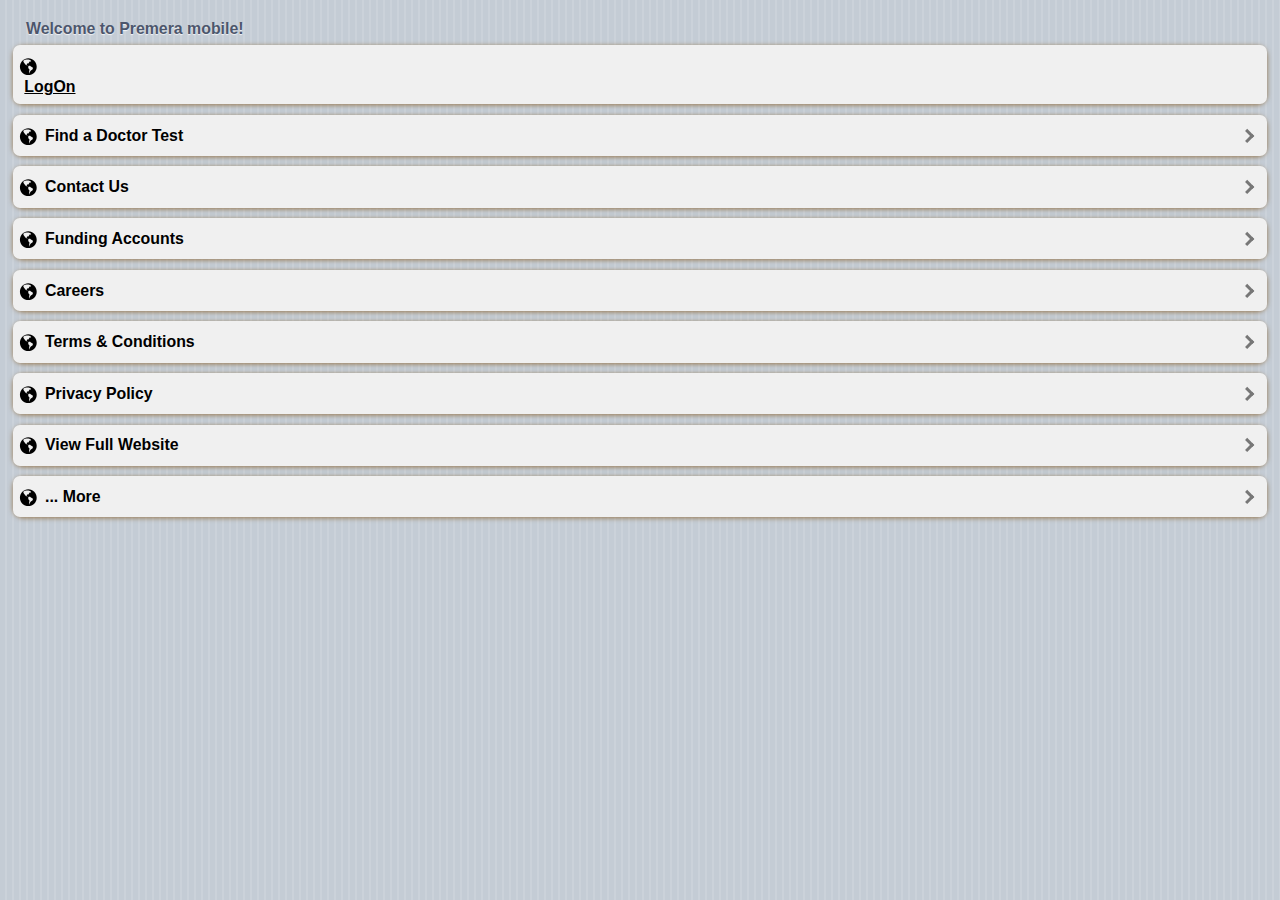
==== commit 00c9ea22: "added login.html" ====
--- a/Premera Mobile/index.html
+++ b/Premera Mobile/index.html
@@ -1,4 +1,4 @@
-﻿<!DOCTYPE html>
+<!DOCTYPE html>
 <html>
     <head>
         <title></title>
@@ -6,13 +6,13 @@
         <script src="cordova.js"></script>
         <script src="kendo/js/jquery.min.js"></script>
         <script src="kendo/js/kendo.mobile.min.js"></script>
-        <script src="http://maps.google.com/maps/api/js?sensor=true"></script>
-        <script src="scripts/hello-world.js"></script>
+        <!--<script src="scripts/hello-world.js"></script>-->
 
         <link href="kendo/styles/kendo.mobile.all.min.css" rel="stylesheet" />
         <link href="styles/main.css" rel="stylesheet" />
     </head>
-    <body>
+    
+    <!--<body>
         <div data-role="view" id="tabstrip-home" data-title="Hello World!">
             <h1>Welcome!</h1>
             <p>
@@ -63,5 +63,123 @@
         <script>
             var app = new kendo.mobile.Application(document.body, { transition: "slide", layout: "mobile-tabstrip" });
         </script>
-    </body>
+    </body>-->
+    
+    
+    
+    <body>
+      
+
+        
+   
+        
+
+        
+
+
+        
+    <div data-role="view" data-title="Destinations" id="listview-home">   
+        
+        
+  
+        
+        
+    <ul data-role="listview" data-style="inset" data-type="group">
+        <li>
+            Welcome to Premera mobile!
+
+            <ul>
+                 <li data-icon="globe">
+                     <div class="nav">
+                         <a href="login.html">LogOn</a>
+                     </div>
+                </li>
+            </ul>
+        </li>
+        <li>
+            <ul>
+                <li data-icon="globe"><a>Find a Doctor Test</a></li>
+            </ul>
+        </li>
+        <li>
+            <ul>
+                <li data-icon="globe"><a>Contact Us</a></li>
+            </ul>
+        </li>
+        <li>
+            <ul>
+                <li data-icon="globe"><a>Funding Accounts</a></li>
+            </ul>
+        </li>
+        <li>
+            <ul>
+                <li data-icon="globe"><a>Careers</a></li>
+            </ul>
+        </li>
+        <li>
+            <ul>
+                <li data-icon="globe"><a>Terms & Conditions</a></li>
+            </ul>
+        </li>
+        <li>
+            <ul>
+                <li data-icon="globe"><a>Privacy Policy</a></li>
+            </ul>
+        </li>
+        <li>
+            <ul>
+                <li data-icon="globe"><a>View Full Website</a></li>
+            </ul>
+        </li>
+        <li>
+            <ul>
+                <li data-icon="globe"><a>... More</a></li>
+            </ul>
+        </li>
+    </ul>
+</div>
+
+<style>
+    .km-ios #listview-home .km-content {
+        /*background: url(../../content/shared/images/patterns/pattern2.png);
+        box-shadow: inset 0 0 30px #95764D;
+        -webkit-box-shadow: inset 0 0 30px #95764D;*/
+    }
+    .km-ios #listview-home .km-listview .km-list {
+        border-radius: 10px;
+        -webkit-border-radius: 10px;
+        box-shadow: 0 1px 5px #95764D;
+        -webkit-box-shadow: 0 1px 5px #95764D;
+    }
+    .km-ios #listview-home .km-listview .km-list > li {
+        border: none;
+    }
+    .km-ios #listview-home .km-listview .km-list > li:last-child {
+        -webkit-box-shadow: none;
+        box-shadow: none;
+    }
+    .km-ios #listview-home .km-navbar {
+        /*background: url(../../content/shared/images/patterns/pattern9.png);*/
+    }
+    .km-tablet .km-ios #listview-home .km-view-title {
+        color: #fff;
+        text-shadow: 0 -1px rgba(0,0,0,.5);
+    }
+    .km-ios #listview-home .km-navbar .km-button
+    {
+        background-color: #974d2e;
+    }
+
+</style>
+
+
+<script>
+    var app = new kendo.mobile.Application(document.body);
+</script>
+</body>
+    
+    
+    
+    
+    
 </html>
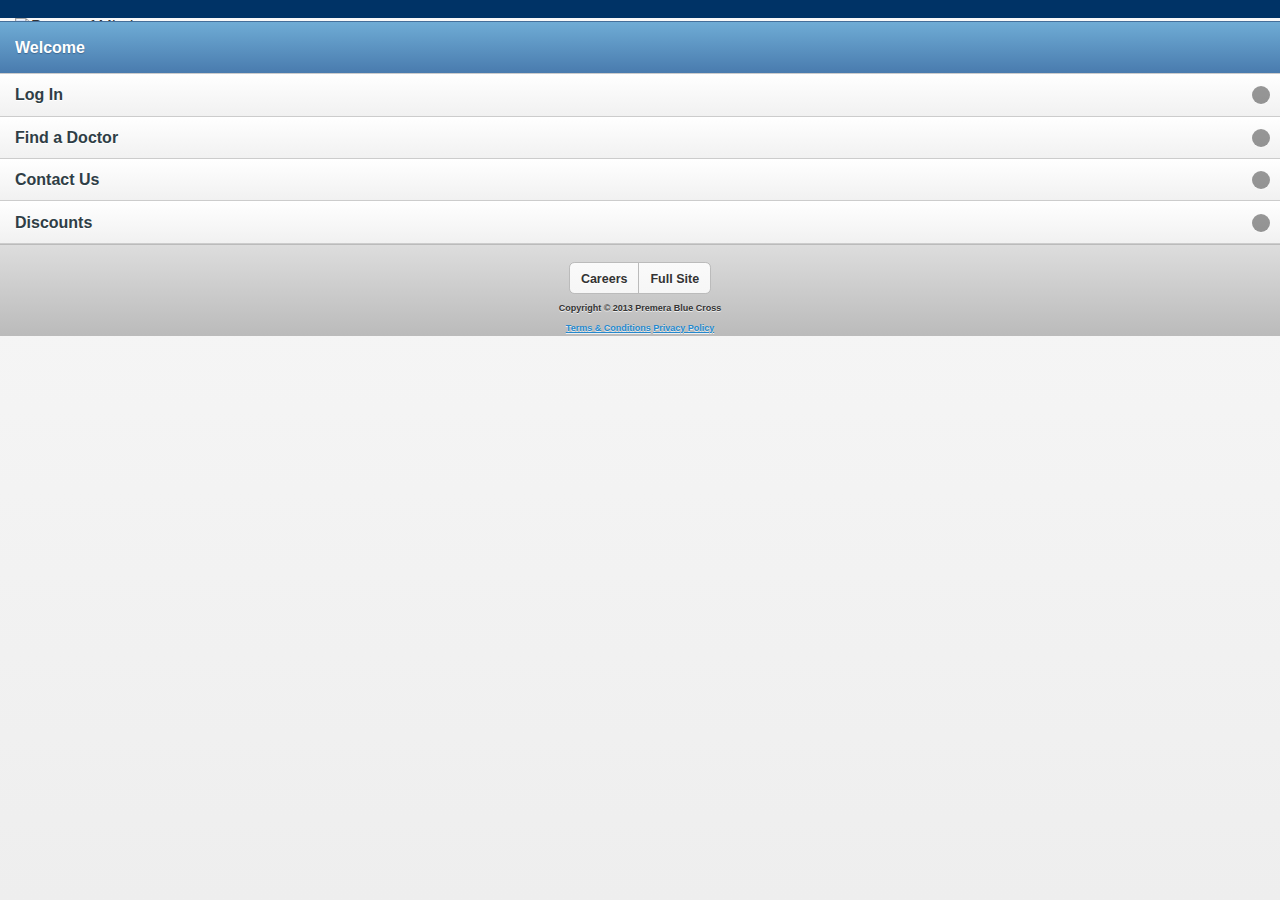
==== commit e879fb8d: "Premera mobile test" ====
--- a/Premera Mobile/index.html
+++ b/Premera Mobile/index.html
@@ -1,185 +1,69 @@
-<!DOCTYPE html>
-<html>
-    <head>
-        <title></title>
-        <meta charset="utf-8" />
-        <script src="cordova.js"></script>
-        <script src="kendo/js/jquery.min.js"></script>
-        <script src="kendo/js/kendo.mobile.min.js"></script>
-        <!--<script src="scripts/hello-world.js"></script>-->
-
-        <link href="kendo/styles/kendo.mobile.all.min.css" rel="stylesheet" />
-        <link href="styles/main.css" rel="stylesheet" />
-    </head>
-    
-    <!--<body>
-        <div data-role="view" id="tabstrip-home" data-title="Hello World!">
-            <h1>Welcome!</h1>
-            <p>
-                Icenium&trade; enables you to build cross-platform device applications regardless of your 
-                development platform by combining the convenience of a local development toolset with the 
-                power and flexibility of the cloud.
-            </p>
-        </div>
-
-        <div data-role="view" id="tabstrip-uiinteraction" data-title="UI Interaction">
-            <h1>Say Hello!</h1>
-            <div id='helloWorldInput'>
-                <label for="txtName" style="display: inline-block;">Enter your name:</label>
-                <input type="text" id="txtName" value="" />
-            </div>
-            <div id='helloWorldText' style="display:block;"></div>
-            <div class="buttonArea">
-                <a id="resetButton" data-role="button" data-click="sayHelloReset" data-icon="refresh">Reset</a>
-                <a id="submitButton" data-role="button" data-click="sayHello" data-icon="compose">Submit</a>
-            </div>
-        </div>
-
-        <div data-role="view" id="tabstrip-geolocation" data-title="Geolocation">
-            <h1>My Location</h1>
-            <div id="geoLocationContainer">
-                <div id="myLocation">Unable to get location information. Please check your network connection and try again.</div>
-                <a id="refreshMap" data-role="button" data-click="getLocation" data-icon="refresh">Refresh Location</a>
-                <div id="map_canvas"></div>
-            </div>
-        </div>
-
-        <div data-role="layout" data-id="mobile-tabstrip">
-            <header data-role="header">
-                <div data-role="navbar">
-                    <span data-role="view-title"></span>
-                </div>
-            </header>
-
-            <div data-role="footer">
-                <div data-role="tabstrip">
-                    <a href="#tabstrip-home" data-icon="home">Home</a>
-                    <a href="#tabstrip-uiinteraction" data-icon="share">UI Interaction</a>
-                    <a href="#tabstrip-geolocation" data-icon="globe">Geolocation</a>
-                </div>
-            </div>
-        </div>
-
-        <script>
-            var app = new kendo.mobile.Application(document.body, { transition: "slide", layout: "mobile-tabstrip" });
-        </script>
-    </body>-->
-    
-    
-    
-    <body>
-      
-
-        
-   
-        
-
-        
-
-
-        
-    <div data-role="view" data-title="Destinations" id="listview-home">   
-        
-        
-  
-        
-        
-    <ul data-role="listview" data-style="inset" data-type="group">
-        <li>
-            Welcome to Premera mobile!
-
-            <ul>
-                 <li data-icon="globe">
-                     <div class="nav">
-                         <a href="login.html">LogOn</a>
-                     </div>
-                </li>
-            </ul>
-        </li>
-        <li>
-            <ul>
-                <li data-icon="globe"><a>Find a Doctor Test</a></li>
-            </ul>
-        </li>
-        <li>
-            <ul>
-                <li data-icon="globe"><a>Contact Us</a></li>
-            </ul>
-        </li>
-        <li>
-            <ul>
-                <li data-icon="globe"><a>Funding Accounts</a></li>
-            </ul>
-        </li>
-        <li>
-            <ul>
-                <li data-icon="globe"><a>Careers</a></li>
-            </ul>
-        </li>
-        <li>
-            <ul>
-                <li data-icon="globe"><a>Terms & Conditions</a></li>
-            </ul>
-        </li>
-        <li>
-            <ul>
-                <li data-icon="globe"><a>Privacy Policy</a></li>
-            </ul>
-        </li>
-        <li>
-            <ul>
-                <li data-icon="globe"><a>View Full Website</a></li>
-            </ul>
-        </li>
-        <li>
-            <ul>
-                <li data-icon="globe"><a>... More</a></li>
-            </ul>
-        </li>
-    </ul>
-</div>
-
-<style>
-    .km-ios #listview-home .km-content {
-        /*background: url(../../content/shared/images/patterns/pattern2.png);
-        box-shadow: inset 0 0 30px #95764D;
-        -webkit-box-shadow: inset 0 0 30px #95764D;*/
-    }
-    .km-ios #listview-home .km-listview .km-list {
-        border-radius: 10px;
-        -webkit-border-radius: 10px;
-        box-shadow: 0 1px 5px #95764D;
-        -webkit-box-shadow: 0 1px 5px #95764D;
-    }
-    .km-ios #listview-home .km-listview .km-list > li {
-        border: none;
-    }
-    .km-ios #listview-home .km-listview .km-list > li:last-child {
-        -webkit-box-shadow: none;
-        box-shadow: none;
-    }
-    .km-ios #listview-home .km-navbar {
-        /*background: url(../../content/shared/images/patterns/pattern9.png);*/
-    }
-    .km-tablet .km-ios #listview-home .km-view-title {
-        color: #fff;
-        text-shadow: 0 -1px rgba(0,0,0,.5);
-    }
-    .km-ios #listview-home .km-navbar .km-button
-    {
-        background-color: #974d2e;
-    }
-
-</style>
-
-
-<script>
-    var app = new kendo.mobile.Application(document.body);
-</script>
-</body>
-    
-    
-    
-    
-    
-</html>
+﻿<!DOCTYPE html>
+<html>
+<head>
+    <meta charset="utf-8">
+    <meta name="viewport" content="width=device-width, initial-scale=1">
+    <title>PhoneGap App Starter</title>
+    <link rel="stylesheet" href="jquery.mobile-1.2.0.css" />
+    <script type="text/javascript" charset="utf-8" src="jquery.js"></script>
+    <script type="text/javascript" charset="utf-8" src="jquery.mobile-1.2.0.js"></script>
+    <script type="text/javascript" charset="utf-8" src="cordova-current.js"></script>
+    <script type="text/javascript" charset="utf-8" src="cordova-2.3.0.js"></script>
+    <script type="text/javascript">
+        document.addEventListener("deviceready", onDeviceReady, false);
+        document.addEventListener("backbutton", onBackButton, false);
+
+        function onDeviceReady() {
+            console.log("onDeviceReady. You should see this message in Visual Studio's output window.");
+        }
+
+        function onBackButton() {
+            console.log("onBackButton");
+        }
+    </script>
+    <link rel="stylesheet" href="sasquach.css" />
+</head>
+<body class="ui-mobile-viewport">
+    <div data-role="page">
+        <div data-role="header" data-theme="z" class="logo-container" data-position="inline">
+            <img src="images/premera-name.png" alt="" />
+        </div>
+        <div data-role="content">
+            <!-- 
+                src="http://behance.vo.llnwd.net/profiles12/1318843/projects/6351953/a955432394cbc5f10c6a637e69ddf418.png"
+                -->
+            <img class="main-image" src="http://behance.vo.llnwd.net/profiles12/1318843/projects/6351953/f6d5b2caac374294be7d3d0b77251ab4.png"
+                alt="Peace of Mind" />
+            <ul data-role="listview">
+                <li data-role="list-divider">
+                    <h3>
+                        Welcome</h3>
+                </li>
+                <li><a href="login.html" data-ajax="false">Log In</a></li>
+                <li><a href="findadoctor.html" data-ajax="false">Find a Doctor</a></li>
+                <li><a href="contact.html" data-ajax="false">Contact Us</a></li>
+                <li><a href="discounts.html" data-ajax="false">Discounts</a></li>
+                <!--
+                <li><a href="newaccount.html" data-ajax="false">Create Account</a></li>
+                <li><a href="fundingaccounts.html" data-ajax="false">Funding Accounts</a></li>
+                <li><a href="careers.html" data-ajax="false">Careers</a></li>
+            
+            -->
+            </ul>
+        </div>
+        <div data-role="footer" data-include="footer" data-theme="d">
+            <div data-role="controlgroup" data-type="horizontal" data-mini="true">
+                <a data-role="button" href="http://premerajobs.com">Careers</a> <a data-role="button"
+                    href="https://www.premera.com/">Full Site</a>
+            </div>
+            <p class="copyright">
+                Copyright &copy; 2013 Premera Blue Cross
+            </p>
+            <div data-role="controlgroup" data-type="horizontal" data-mini="true">
+                <a href="https://www.premera.com/wa/visitor/terms-and-conditions/">Terms &amp; Conditions</a>
+                <a href="https://www.premera.com/wa/visitor/privacy-policy/">Privacy Policy</a>
+            </div>
+        </div>
+    </div>
+</body>
+</html>
--- a/Premera Mobile/sasquach.css
+++ b/Premera Mobile/sasquach.css
@@ -0,0 +1,26 @@
+
+
+img.main-image
+{
+    display: block;
+    margin-top: -15px;
+    width: 100%;
+}
+
+
+
+.ui-footer
+{
+    padding-top: 15px;
+    text-align: center;
+    width: 100%;
+    font-size: xx-small;
+}
+
+.logo-container
+{
+
+    text-align: center;
+    background-color: #003366;
+}
+
